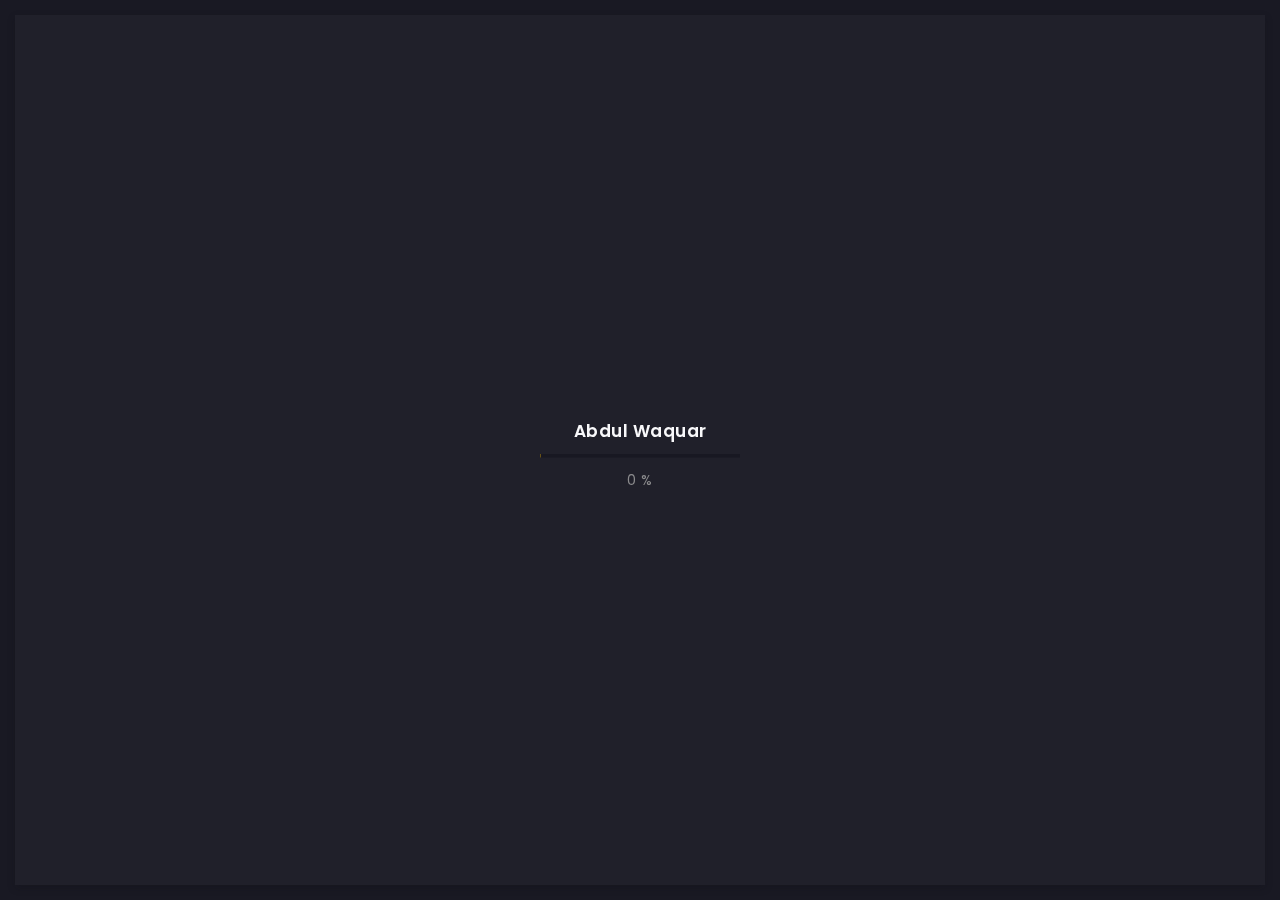
==== index.html @ 97e565cb "ds" ====
<!doctype html>
<html lang="zxx">

<head>
  <!-- Required meta tags -->
  <meta charset="utf-8">
  <meta name="viewport" content="width=device-width, initial-scale=1, shrink-to-fit=no">
  <!-- color of address bar in mobile browser -->
  <meta name="theme-color" content="#2B2B35">
  <!-- favicon  -->
  <link rel="shortcut icon" href="img/thumbnail-1.png" type="image/x-icon">
  <!-- bootstrap css -->
  <link rel="stylesheet" href="css/plugins/bootstrap.min.css">
  <!-- font awesome css -->
  <link rel="stylesheet" href="css/plugins/font-awesome.min.css">
  <!-- swiper css -->
  <link rel="stylesheet" href="css/plugins/swiper.min.css">
  <!-- fancybox css -->
  <link rel="stylesheet" href="css/plugins/fancybox.min.css">
  <!-- main css -->
  <link rel="stylesheet" href="css/style.css">

  <title>Abdul Waquar | Resume</title>
</head>

<body>

  <!-- app -->
  <div class="art-app">

    <!-- mobile top bar -->
    <div class="art-mobile-top-bar"></div>

    <!-- app wrapper -->
    <div class="art-app-wrapper">

      <!-- app container end -->
      <div class="art-app-container">

        <!-- info bar -->
        <div class="art-info-bar">

          <!-- menu bar frame -->
          <div class="art-info-bar-frame">

            <!-- info bar header -->
            <div class="art-info-bar-header">
              <!-- info bar button -->
              <a class="art-info-bar-btn" href="#.">
                <!-- icon -->
                <i class="fas fa-ellipsis-v"></i>
              </a>
              <!-- info bar button end -->
            </div>
            <!-- info bar header end -->

            <!-- info bar header -->
            <div class="art-header">
              <!-- avatar -->
              <div class="art-avatar">
                <a data-fancybox="avatar" href="img/face-1.jpg" class="art-avatar-curtain">
                  <img src="img/face-1.jpg" alt="avatar">
                  <i class="fas fa-expand"></i>
                </a>
                <!-- available -->
                <!-- <div class="art-lamp-light"> -->
                  <!-- add class 'art-not-available' if not available-->
                  <!-- <div class="art-available-lamp"></div> -->
                <!-- </div> -->
              </div>
              <!-- avatar end -->
              <!-- name -->
              <h5 class="art-name mb-10"><a href="./index.html">Abdul Waquar</a></h5>
              <!-- post -->
              <div class="art-sm-text">
                Full Stack Developer
                <br>
                Angular, Node.js, HTML, CSS
              </div>
            </div>
            <!-- info bar header end -->

            <!-- scroll frame -->
            <div id="scrollbar2" class="art-scroll-frame">

              <!-- info bar about -->
              <div class="art-table p-15-15">
                <!-- about text -->
                <ul>
                  <!-- country -->
                  <li>
                    <h6>Residence:</h6><span>India</span>
                  </li>
                  <!-- city -->
                  <li>
                    <h6>City:</h6><span>Siliguri</span>
                  </li>
                  <!-- age -->
                  <li>
                    <h6>Age:</h6><span>27</span>
                  </li>
                </ul>
              </div>
              <!-- info bar about end -->

              <!-- divider -->
              <div class="art-ls-divider"></div>

              <!-- language skills -->
              <div class="art-lang-skills p-30-15">

                <!-- skill -->
                <div class="art-lang-skills-item">
                  <div id="circleprog1" class="art-cirkle-progress"></div>
                  <!-- title -->
                  <h6>English</h6>
                </div>
                <!-- skill end -->

                <!-- skill -->
                <div class="art-lang-skills-item">
                  <div id="circleprog2" class="art-cirkle-progress"></div>
                  <!-- title -->
                  <h6>Hindi</h6>
                </div>
                <!-- skill end -->

                <!-- skill -->
                <div class="art-lang-skills-item">
                  <div id="circleprog3" class="art-cirkle-progress"></div>
                  <!-- title -->
                  <h6>Bengali</h6>
                </div>
                <!-- skill end -->

              </div>
              <!-- language skills end -->

              <!-- divider -->
              <div class="art-ls-divider"></div>

              <!-- hard skills -->
              <div class="art-hard-skills p-30-15">

                <div class="art-hard-skills-item">
                  <div class="art-skill-heading">
                    <h6>HTML & CSS</h6>
                  </div>
                  <div class="art-line-progress">
                    <div id="lineprog1" data-percent="100"></div>
                  </div>
                </div>

                <div class="art-hard-skills-item">
                  <div class="art-skill-heading">
                    <h6>Angular 2+</h6>
                  </div>
                  <div class="art-line-progress">
                    <div id="lineprog2" data-percent="85"></div>
                  </div>
                </div>

                <div class="art-hard-skills-item">
                  <div class="art-skill-heading">
                    <h6>Node.js (MongoDB, MySQL)</h6>
                  </div>
                  <div class="art-line-progress">
                    <div id="lineprog3" data-percent="80"></div>
                  </div>
                </div>

                <div class="art-hard-skills-item">
                  <div class="art-skill-heading">
                    <h6>Javascript & Typescript</h6>
                  </div>
                  <div class="art-line-progress">
                    <div id="lineprog4" data-percent="95"></div>
                  </div>
                </div>

                <!-- <div class="art-hard-skills-item">
                  <div class="art-skill-heading">
                    <h6>Javascript & Typescript</h6>
                  </div>
                  <div class="art-line-progress">
                    <div id="lineprog5" data-percent="95"></div>
                  </div>
                </div>
                
                <div class="art-hard-skills-item">
                  <div class="art-skill-heading">
                    <h6>MySQL</h6>
                  </div>
                  <div class="art-line-progress">
                    <div id="lineprog6" data-percent="80"></div>
                  </div>
                </div> -->

              </div>
              <!-- language skills end -->

              <!-- divider -->
              <div class="art-ls-divider"></div>

              <!-- knowledge list -->
              <ul class="art-knowledge-list p-15-0">
                <li>Bootstrap, Materialize, PrimeFace, AntDesign</li>
                <li>GIT, Bitbucket, Filezilla, cPanel</li>
                <li>Clickup, Trello</li>
                <li>PhotoShop, Figma</li>
              </ul>
              <!-- knowledge list end -->

              <!-- divider -->
              <div class="art-ls-divider"></div>

              <!-- links frame -->
              <div class="art-links-frame p-15-15">

                <!-- download cv button -->
                <a href="files/aw_resume.pdf" class="art-link" download>Download Resume <i class="fas fa-download"></i></a>

              </div>
              <!-- links frame end -->

            </div>
            <!-- scroll frame end -->

            <!-- sidebar social -->
            <div class="art-ls-social">
              <a href="https://www.linkedin.com/in/notthewaquar/" target="_blank"><i class="fab fa-linkedin-in"></i></a>
              <a href="mailto:waquar.code@gmail.com" target="_blank"><i class="far fa-envelope"></i></a>
              <a href="https://stackoverflow.com/users/12001999/notthewaquar" target="_blank"><i class="fab fa-stack-overflow"></i></a>
              <a href="https://www.instagram.com/notthewaquar/" target="_blank"><i class="fab fa-instagram"></i></a>
              <a href="https://github.com/notthewaquar" target="_blank"><i class="fab fa-github"></i></a>
            </div>
            <!-- sidebar social end -->

          </div>
          <!-- menu bar frame end -->

        </div>
        <!-- info bar end -->

        <!-- content -->
        <div class="art-content" style="padding-right: 0;">

          <!-- curtain -->
          <div class="art-curtain"></div>

          <!-- top background -->
          <div class="art-top-bg" style="background-image: url(img/bg.jpg)">
            <!-- overlay -->
            <div class="art-top-bg-overlay"></div>
            <!-- overlay end -->
          </div>
          <!-- top background end -->

          <!-- swup container -->
          <div class="transition-fade" id="swup">

            <!-- scroll frame -->
            <div id="scrollbar" class="art-scroll-frame">

              <!-- container -->
              <div class="container-fluid">

                <!-- row -->
                <div class="row p-60-0 p-lg-30-0 p-md-15-0">
                  <!-- col -->
                  <div class="col-lg-12">

                    <!-- banner -->
                    <div class="art-a art-banner" style="background-image: url(img/bg.jpg)">
                      <!-- banner back -->
                      <div class="art-banner-back"></div>
                      <!-- banner dec -->
                      <div class="art-banner-dec"></div>
                      <!-- banner overlay -->
                      <div class="art-banner-overlay">
                        <!-- main title -->
                        <div class="art-banner-title">
                          <!-- title -->
                          <h1 class="mb-15">Discover my Amazing <br>Work Space!</h1>
                          <!-- suptitle -->
                          <div class="art-lg-text art-code mb-25">&lt;<i>code</i>&gt; I build <span class="txt-rotate" data-period="2000"
                              data-rotate='[ "Angular web apps.", "Node.js backend."]'></span>&lt;/<i>code</i>&gt;</div>
                          <div class="art-buttons-frame">
                            <a href="files/aw_resume.pdf" class="art-btn art-btn-md" download=""><span>Download Resume</span></a>
                          </div>
                        </div>
                        <!-- main title end -->
                        <!-- photo -->
                        <img style="width: 25%; position: absolute;top: 10px;" src="img/face-2.png" class="art-banner-photo" alt="Your Name">

                      </div>
                      <!-- banner overlay end -->
                    </div>
                    <!-- banner end -->

                  </div>
                  <!-- col end -->
                </div>
                <!-- row end -->

              </div>
              <!-- container end -->

              <!-- container -->
              <div class="container-fluid">

                <!-- row -->
                <div class="row p-30-0">

                  <!-- col -->
                  <div class="col-md-3 col-6">

                    <!-- couner frame -->
                    <div class="art-counter-frame">
                      <!-- counter -->
                      <div class="art-counter-box">
                        <!-- counter number -->
                        <span class="art-counter">3</span><span class="art-counter-plus">+</span>
                      </div>
                      <!-- counter end -->
                      <!-- title -->
                      <h6>Years Experience</h6>
                    </div>
                    <!-- couner frame end -->

                  </div>
                  <!-- col end -->

                  <!-- col -->
                  <div class="col-md-3 col-6">

                    <!-- couner frame -->
                    <div class="art-counter-frame">
                      <!-- counter -->
                      <div class="art-counter-box">
                        <!-- counter number -->
                        <span class="art-counter">8</span>
                      </div>
                      <!-- counter end -->
                      <!-- title -->
                      <h6>Completed Projects</h6>
                    </div>
                    <!-- couner frame end -->

                  </div>
                  <!-- col end -->

                  <!-- col -->
                  <div class="col-md-3 col-6">

                    <!-- couner frame -->
                    <div class="art-counter-frame">
                      <!-- counter -->
                      <div class="art-counter-box">
                        <!-- counter number -->
                        <span class="art-counter">100</span><span class="art-counter-plus">%</span>
                      </div>
                      <!-- counter end -->
                      <!-- title -->
                      <h6>&nbsp;&nbsp;&nbsp;Happy Clients</h6>
                    </div>
                    <!-- couner frame end -->

                  </div>
                  <!-- col end -->

                  <!-- col -->
                  <div class="col-md-3 col-6">

                    <!-- couner frame -->
                    <div class="art-counter-frame">
                      <!-- counter -->
                      <div class="art-counter-box">
                        <!-- counter number -->
                        <span class="art-counter">5</span><span class="art-counter-plus">+</span>
                      </div>
                      <!-- counter end -->
                      <!-- title -->
                      <h6>Certificate</h6>
                    </div>
                    <!-- couner frame end -->

                  </div>
                  <!-- col end -->

                </div>
                <!-- row end -->

              </div>
              <!-- container end -->

              <!-- container -->
              <div class="container-fluid">

                <!-- row -->
                <div class="row" id="explore">

                  <div class="col-lg-12">
                    <div class="art-section-title">
                      <div class="art-title-frame">
                        <h4>Professional Expertise</h4>
                      </div>
                    </div>
                  </div>

                  <!-- col -->
                  <div class="col-lg-4 col-md-6">

                    <!-- service -->
                    <div class="art-a art-service-icon-box">
                      <!-- service content -->
                      <div class="art-service-ib-content">
                        <!-- title -->
                        <h5 class="mb-15">HTML, CSS</h5>
                        <!-- text -->
                        <div class="mb-15">
                          • Proficient in building Web User Interface (UI) using HTML, CSS, and Javascript that follows W3C Web Standards and are browser compatible.
                          <br>
                          • Create AMP pages, Email Template, Increase Google PageSpeed Insights score, fix HTML Ratio of web pages.
                        </div>
                        <!-- button -->
                        <!-- <div class="art-buttons-frame"><a href="./contact.html" class="art-link art-color-link art-w-chevron">Order now</a></div> -->
                      </div>
                      <!-- service content end -->
                    </div>
                    <!-- service end -->

                  </div>
                  <!-- col end -->

                  <!-- col -->
                  <div class="col-lg-4 col-md-6">

                    <!-- service -->
                    <div class="art-a art-service-icon-box">
                      <!-- service content -->
                      <div class="art-service-ib-content">
                        <!-- title -->
                        <h5 class="mb-15">Angular</h5>
                        <!-- text -->
                        <div class="mb-15">
                          • Proficient in basic Angular concept like forms, routing, services, interpreter, observables.
                          <br>
                          • Worked with Angular Material Design, PrimeNG, NG Ant Design, Material Design Bootstrap, 
                        </div>
                        <!-- button -->
                        <!-- <div class="art-buttons-frame"><a href="./contact.html" class="art-link art-color-link art-w-chevron">Order now</a></div> -->
                      </div>
                      <!-- service content end -->
                    </div>
                    <!-- service end -->

                  </div>
                  <!-- col end -->

                  <!-- col -->
                  <div class="col-lg-4 col-md-6">

                    <!-- service -->
                    <div class="art-a art-service-icon-box">
                      <!-- service content -->
                      <div class="art-service-ib-content">
                        <!-- title -->
                        <h5 class="mb-15">Node.js</h5>
                        <!-- text -->
                        <div class="mb-15">
                          • Worked with most popular NPM packages.
                          <br>
                          • Basic CRUD opertation
                          <br>
                          • Integrating web hooks like slack, sentry
                        </div>
                        <!-- button -->
                        <!-- <div class="art-buttons-frame"><a href="./contact.html" class="art-link art-color-link art-w-chevron">Order now</a></div> -->
                      </div>
                      <!-- service content end -->
                    </div>
                    <!-- service end -->

                  </div>
                  <!-- col end -->

                  <!-- col -->
                  <div class="col-lg-4 col-md-6">

                    <!-- service -->
                    <div class="art-a art-service-icon-box">
                      <!-- service content -->
                      <div class="art-service-ib-content">
                        <!-- title -->
                        <h5 class="mb-15">Javascript</h5>
                        <!-- text -->
                        <div class="mb-15">
                          • Integrating frontend web apps with node.js, laravel, firebase backend
                          <br>
                          • Worked with popular js packages that involved charts, data table, animation
                        </div>
                        <!-- button -->
                        <!-- <div class="art-buttons-frame"><a href="./contact.html" class="art-link art-color-link art-w-chevron">Order now</a></div> -->
                      </div>
                      <!-- service content end -->
                    </div>
                    <!-- service end -->

                  </div>
                  <!-- col end -->

                  <!-- col -->
                  <div class="col-lg-4 col-md-6">

                    <!-- service -->
                    <div class="art-a art-service-icon-box">
                      <!-- service content -->
                      <div class="art-service-ib-content">
                        <!-- title -->
                        <h5 class="mb-15">PhotoShop & Figma</h5>
                        <!-- text -->
                        <div class="mb-15">
                          Design banner, logos, mockup design for website
                          <br>
                          Export assets for web and mobile app
                        </div>
                        <!-- button -->
                        <!-- <div class="art-buttons-frame"><a href="./contact.html" class="art-link art-color-link art-w-chevron">Order now</a></div> -->
                      </div>
                      <!-- service content end -->
                    </div>
                    <!-- service end -->

                  </div>
                  <!-- col end -->

                </div>
                <!-- row end -->

              </div>
              <!-- container end -->

              <!-- container -->
              <div class="container-fluid" style="display: none;">

                <!-- row -->
                <div class="row p-0-0">

                  <!-- col -->
                  <div class="col-lg-12">

                    <!-- section title -->
                    <div class="art-section-title">
                      <!-- title frame -->
                      <div class="art-title-frame">
                        <!-- title -->
                        <h4>Price Plans</h4>
                      </div>
                      <!-- title frame end -->
                    </div>
                    <!-- section title end -->

                  </div>
                  <!-- col end -->

                  <!-- col -->
                  <div class="col-lg-4">

                    <!-- price -->
                    <div class="art-a art-price">
                      <!-- price body -->
                      <div class="art-price-body">
                        <h5 class="mb-30">Starter Price</h5>
                        <!-- price cost -->
                        <div class="art-price-cost">
                          <div class="art-number">FREE<sup>*</sup></div>
                        </div>
                        <!-- price cost end -->
                        <!-- price list -->
                        <ul class="art-price-list">
                          <!-- list item -->
                          <li>Ui Design</li>
                          <!-- list item -->
                          <li>Web Development</li>
                          <!-- list item -->
                          <li class="art-empty-item">Logo design</li>
                          <!-- list item -->
                          <li class="art-empty-item">SEO optimization</li>
                          <!-- list item -->
                          <li class="art-empty-item">Wordpress integration</li>
                        </ul>
                        <!-- price list end -->
                        <!-- button -->
                        <a href="./contact.html" class="art-link art-color-link art-w-chevron">Order now</a>
                        <div class="art-asterisk"><sup>*</sup>Free only when ordering paid services</div>
                      </div>
                      <!-- price body end -->
                    </div>
                    <!-- price end -->

                  </div>
                  <!-- grid -->

                  <!-- col -->
                  <div class="col-lg-4">

                    <!-- price -->
                    <div class="art-a art-price art-popular-price">
                      <!-- price body -->
                      <div class="art-price-body">
                        <h5 class="mb-30">Hourly payment</h5>
                        <!-- price cost -->
                        <div class="art-price-cost">
                          <div class="art-number"><span>$</span>29<span>h</span></div>
                        </div>
                        <!-- price cost end -->
                        <!-- price list -->
                        <ul class="art-price-list">
                          <!-- list item -->
                          <li>Ui Design</li>
                          <!-- list item -->
                          <li>Web Development</li>
                          <!-- list item -->
                          <li>Logo design</li>
                          <!-- list item -->
                          <li class="art-empty-item">SEO optimization</li>
                          <!-- list item -->
                          <li class="art-empty-item">Wordpress integration</li>
                        </ul>
                        <!-- price list end -->
                        <!-- button -->
                        <a href="./contact.html" class="art-link art-color-link art-w-chevron">Order now</a>
                      </div>
                      <!-- price body end -->
                    </div>
                    <!-- price end -->

                  </div>
                  <!-- col end -->

                  <!-- col -->
                  <div class="col-lg-4">

                    <!-- price -->
                    <div class="art-a art-price">
                      <!-- price body -->
                      <div class="art-price-body">
                        <h5 class="mb-30"> Full time</h5>
                        <!-- price cost -->
                        <div class="art-price-cost">
                          <div class="art-number"><span>$</span>2999<span>m</span></div>
                        </div>
                        <!-- price cost end -->
                        <!-- price list -->
                        <ul class="art-price-list">
                          <!-- list item -->
                          <li>Ui Design</li>
                          <!-- list item -->
                          <li>Web Development</li>
                          <!-- list item -->
                          <li>Logo design</li>
                          <!-- list item -->
                          <li>SEO optimization</li>
                          <!-- list item -->
                          <li>Wordpress integration</li>
                        </ul>
                        <!-- price list end -->
                        <!-- button -->
                        <a href="./contact.html" class="art-link art-color-link art-w-chevron">Order now</a>
                      </div>
                      <!-- price body end -->
                    </div>
                    <!-- price end -->

                  </div>
                  <!-- col end -->

                </div>
                <!-- row end -->

              </div>
              <!-- container end -->

              <!-- container -->
              <div class="container-fluid" style="display: none;">

                <!-- row -->
                <div class="row">

                  <!-- col -->
                  <div class="col-lg-12">

                    <!-- section title -->
                    <div class="art-section-title">
                      <!-- title frame -->
                      <div class="art-title-frame">
                        <!-- title -->
                        <h4>Recommendations</h4>
                      </div>
                      <!-- title frame end -->
                    </div>
                    <!-- section title end -->

                  </div>
                  <!-- col end -->

                  <!-- col -->
                  <div class="col-lg-12">

                    <!-- slider container -->
                    <div class="swiper-container art-testimonial-slider" style="overflow: visible">
                      <!-- slider wrapper -->
                      <div class="swiper-wrapper">
                        <!-- slide -->
                        <div class="swiper-slide">

                          <!-- testimonial -->
                          <div class="art-a art-testimonial">
                            <!-- testimonial body -->
                            <div class="testimonial-body">
                              <!-- photo -->
                              <img class="art-testimonial-face" src="img/testimonials/face-1.jpg" alt="face">
                              <!-- name -->
                              <h5>Paul Trueman</h5>
                              <div class="art-el-suptitle mb-15">Template author</div>
                              <!-- text -->
                              <div class="mb-15">Working with Artur has been a pleasure. Better yet - I alerted them of a minor issue before going to sleep. The issue was fixed the next morning. I couldn't ask for better support. Thank you Artur!
                                This is easily a 5 star freelancer.</div>
                            </div>
                            <!-- testimonial body end -->
                            <!-- testimonial footer -->
                            <div class="art-testimonial-footer">
                              <div class="art-left-side">
                                <!-- star rate -->
                                <ul class="art-star-rate">
                                  <li><i class="fas fa-star"></i></li>
                                  <li><i class="fas fa-star"></i></li>
                                  <li><i class="fas fa-star"></i></li>
                                  <li><i class="fas fa-star"></i></li>
                                  <li><i class="fas fa-star"></i></li>
                                </ul>
                                <!-- star rate end -->
                              </div>
                              <div class="art-right-side">

                              </div>
                            </div>
                            <!-- testimonial footer end -->
                          </div>
                          <!-- testimonial end -->

                        </div>
                        <!-- slide end -->

                        <!-- slide -->
                        <div class="swiper-slide">

                          <!-- testimonial -->
                          <div class="art-a art-testimonial">
                            <!-- testimonial body -->
                            <div class="testimonial-body">
                              <!-- photo -->
                              <img class="art-testimonial-face" src="img/testimonials/face-2.jpg" alt="face">
                              <!-- name -->
                              <h5>Paul Trueman</h5>
                              <div class="art-el-suptitle mb-15">Template author</div>
                              <!-- text -->
                              <div class="mb-15">Working with Artur has been a pleasure. Better yet - I alerted them of a minor issue before going to sleep. The issue was fixed the next morning. I couldn't ask for better support. Thank you Artur!
                                This is easily a 5 star freelancer.</div>
                            </div>
                            <!-- testimonial body end -->
                            <!-- testimonial footer -->
                            <div class="art-testimonial-footer">
                              <div class="art-left-side">
                                <!-- star rate -->
                                <ul class="art-star-rate">
                                  <li><i class="fas fa-star"></i></li>
                                  <li><i class="fas fa-star"></i></li>
                                  <li><i class="fas fa-star"></i></li>
                                  <li><i class="fas fa-star"></i></li>
                                  <li class="art-empty-item"><i class="fas fa-star"></i></li>
                                </ul>
                                <!-- star rate end -->
                              </div>
                              <div class="art-right-side">

                              </div>
                            </div>
                            <!-- testimonial footer end -->
                          </div>
                          <!-- testimonial end -->

                        </div>
                        <!-- slide end -->

                        <!-- slide -->
                        <div class="swiper-slide">

                          <!-- testimonial -->
                          <div class="art-a art-testimonial">
                            <!-- testimonial body -->
                            <div class="testimonial-body">
                              <!-- photo -->
                              <img class="art-testimonial-face" src="img/testimonials/face-3.jpg" alt="face">
                              <!-- name -->
                              <h5>Paul Trueman</h5>
                              <div class="art-el-suptitle mb-15">Template author</div>
                              <!-- text -->
                              <div class="mb-15">Working with Artur has been a pleasure. Better yet - I alerted them of a minor issue before going to sleep. The issue was fixed the next morning. I couldn't ask for better support. Thank you Artur!
                                This is easily a 5 star freelancer.</div>
                            </div>
                            <!-- testimonial body end -->
                            <!-- testimonial footer -->
                            <div class="art-testimonial-footer">
                              <div class="art-left-side">
                                <!-- star rate -->
                                <ul class="art-star-rate">
                                  <li><i class="fas fa-star"></i></li>
                                  <li><i class="fas fa-star"></i></li>
                                  <li><i class="fas fa-star"></i></li>
                                  <li><i class="fas fa-star"></i></li>
                                  <li><i class="fas fa-star"></i></li>
                                </ul>
                                <!-- star rate end -->
                              </div>
                              <div class="art-right-side">

                              </div>
                            </div>
                            <!-- testimonial footer end -->
                          </div>
                          <!-- testimonial end -->

                        </div>
                        <!-- slide end -->

                        <!-- slide -->
                        <div class="swiper-slide">

                          <!-- testimonial -->
                          <div class="art-a art-testimonial">
                            <!-- testimonial body -->
                            <div class="testimonial-body">
                              <!-- photo -->
                              <img class="art-testimonial-face" src="img/testimonials/face-4.jpg" alt="face">
                              <!-- name -->
                              <h5>Paul Trueman</h5>
                              <div class="art-el-suptitle mb-15">Template author</div>
                              <!-- text -->
                              <div class="mb-15">Working with Artur has been a pleasure. Better yet - I alerted them of a minor issue before going to sleep. The issue was fixed the next morning. I couldn't ask for better support. Thank you Artur!
                                This is easily a 5 star freelancer.</div>
                            </div>
                            <!-- testimonial body end -->
                            <!-- testimonial footer -->
                            <div class="art-testimonial-footer">
                              <div class="art-left-side">
                                <!-- star rate -->
                                <ul class="art-star-rate">
                                  <li><i class="fas fa-star"></i></li>
                                  <li><i class="fas fa-star"></i></li>
                                  <li><i class="fas fa-star"></i></li>
                                  <li><i class="fas fa-star"></i></li>
                                  <li><i class="fas fa-star"></i></li>
                                </ul>
                                <!-- star rate end -->
                              </div>
                              <div class="art-right-side">

                              </div>
                            </div>
                            <!-- testimonial footer end -->
                          </div>
                          <!-- testimonial end -->

                        </div>
                        <!-- slide end -->

                      </div>
                      <!-- slider wrapper end -->
                    </div>
                    <!-- slider container end -->

                  </div>
                  <!-- col end -->

                  <!-- col -->
                  <div class="col-lg-12">

                    <!-- slider navigation -->
                    <div class="art-slider-navigation">

                      <!-- left side -->
                      <div class="art-sn-left">

                        <!-- slider pagination -->
                        <div class="swiper-pagination"></div>

                      </div>
                      <!-- left side end -->

                      <!-- right side -->
                      <div class="art-sn-right">

                        <!-- slider navigation -->
                        <div class="art-slider-nav-frame">
                          <!-- prev -->
                          <div class="art-slider-nav art-testi-swiper-prev"><i class="fas fa-chevron-left"></i></div>
                          <!-- next -->
                          <div class="art-slider-nav art-testi-swiper-next"><i class="fas fa-chevron-right"></i></div>
                        </div>
                        <!-- slider navigation -->

                      </div>
                      <!-- right side end -->

                    </div>
                    <!-- slider navigation end -->

                  </div>
                  <!-- col end -->

                </div>
                <!-- row end -->

              </div>
              <!-- container end -->
              
              <!-- test container -->
              <div class="container-fluid" style="display: none;">
                <div class="row">
                  <div class="swiper my-tech">
                    <div class="swiper-wrapper">
                      <div class="swiper-slide"><img class="art-brand" src="img/brands/1.svg" alt="brand"></div>
                      <div class="swiper-slide"><img class="art-brand" src="img/brands/2.svg" alt="brand"></div>
                      <div class="swiper-slide"><img class="art-brand" src="img/brands/3.svg" alt="brand"></div>
                      <div class="swiper-slide"><img class="art-brand" src="img/brands/4.svg" alt="brand"></div>
                      <div class="swiper-slide"><img class="art-brand" src="img/brands/5.svg" alt="brand"></div>
                      <div class="swiper-slide"><img class="art-brand" src="img/brands/6.svg" alt="brand"></div>
                      <div class="swiper-slide"><img class="art-brand" src="img/brands/7.svg" alt="brand"></div>
                      <div class="swiper-slide"><img class="art-brand" src="img/brands/8.svg" alt="brand"></div>
                    </div>
                    <div class="swiper-pagination-1"></div>
                  </div>
                </div>
              </div>
              <!-- test container end -->
              
              <!-- container -->
              <div class="container-fluid" style="display: none;">

                <!-- row -->
                <div class="row">

                  <!-- col -->
                  <div class="col-6 col-lg-3">
                    <!-- brand -->
                    <!-- <img class="art-brand" src="img/brands/1.png" alt="brand"> -->
                  </div>
                  <!-- col end -->

                  <!-- col -->
                  <div class="col-6 col-lg-3">
                    <!-- brand -->
                    <!-- <img class="art-brand" src="img/brands/2.png" alt="brand"> -->
                  </div>
                  <!-- col end -->

                  <!-- col -->
                  <div class="col-6 col-lg-3">
                    <!-- brand -->
                    <!-- <img class="art-brand" src="img/brands/3.png" alt="brand"> -->
                  </div>
                  <!-- col end -->

                  <!-- col -->
                  <div class="col-6 col-lg-3">
                    <!-- brand -->
                    <!-- <img class="art-brand" src="img/brands/1.png" alt="brand"> -->
                  </div>
                  <!-- col end -->

                </div>
                <!-- row end -->

              </div>
              <!-- container end -->

              <!-- container -->
              <div class="container-fluid">

                <!-- footer -->
                <footer>
                  <!-- copyright -->
                  <div>© 2022 Abdul Waquar</div>
                  <!-- author ( Please! Do not delete it. You are awesome! :) -->
                  <div>
                    Contact:&#160; 
                    <a href="mailto:waquar.code@gmail.com" target="_blank">waquar.code@gmail.com</a>
                  </div>
                </footer>
                <!-- footer end -->

              </div>
              <!-- container end -->

            </div>
            <!-- scroll frame end -->

          </div>
          <!-- swup container end -->

        </div>
        <!-- content end -->

        <!-- menu bar -->
        <div class="art-menu-bar" style="display: none;">

          <!-- menu bar frame -->
          <div class="art-menu-bar-frame">

            <!-- menu bar header -->
            <div class="art-menu-bar-header">
              <!-- menu bar button -->
              <a class="art-menu-bar-btn" href="#.">
                <!-- icon -->
                <span></span>
              </a>
              <!-- menu bar button end -->
            </div>
            <!-- menu bar header end -->

            <!-- current page title -->
            <div class="art-current-page"></div>
            <!-- current page title end -->

            <!-- scroll frame -->
            <div class="art-scroll-frame">

              <!-- menu -->
              <nav id="swupMenu">
                <!-- menu list -->
                <ul class="main-menu">
                  <!-- menu item -->
                  <li class="menu-item current-menu-item"><a href="./index.html">Home</a></li>
                  <!-- menu item -->
                  <li class="menu-item menu-item-has-children">
                    <a href="#.">Portfolio</a>
                    <!-- sub menu -->
                    <ul class="sub-menu">
                      <!-- lvl 2 nav link -->
                      <li class="menu-item"><a href="./portfolio-2-col.html">2 column</a></li>
                      <!-- lvl 2 nav link -->
                      <li class="menu-item"><a href="./portfolio-3-col.html">3 column</a></li>
                      <!-- lvl 2 nav link -->
                      <li class="menu-item"><a href="./portfolio-2-col-masonry.html">2 column masonry</a></li>
                      <!-- lvl 2 nav link -->
                      <li class="menu-item"><a href="./portfolio-3-col-masonry.html">3 column masonry</a></li>
                      <!-- lvl 2 nav link -->
                      <li class="menu-item"><a href="./portfolio-single.html">Single project</a></li>
                      <!-- lvl 2 nav link -->
                      <li class="menu-item"><a href="./portfolio-single-2.html">Single project 2</a></li>
                    </ul>
                    <!-- sub menu end -->
                  </li>
                  <!-- menu item -->
                  <li class="menu-item"><a href="./history.html">History</a></li>
                  <!-- menu item -->
                  <li class="menu-item"><a href="./contact.html">Contact</a></li>
                  <!-- menu item -->
                  <li class="menu-item menu-item-has-children">
                    <a href="#.">Blog</a>
                    <!-- sub menu -->
                    <ul class="sub-menu">
                      <!-- lvl 2 nav link -->
                      <li class="menu-item"><a href="./blog-2-col.html">2 column</a></li>
                      <!-- lvl 2 nav link -->
                      <li class="menu-item"><a href="./blog-3-col.html">3 column</a></li>
                      <!-- lvl 2 nav link -->
                      <li class="menu-item"><a href="./blog-post.html">Publication</a></li>
                    </ul>
                    <!-- sub menu end -->
                  </li>
                  <!-- menu item -->
                  <li class="menu-item"><a href="onepage.html" target="_blank">Onepage</a></li>
                </ul>
                <!-- menu list end -->
              </nav>
              <!-- menu end -->

              <!-- language change -->
              <ul class="art-language-change">
                <!-- language item -->
                <li><a href="#.">FR</a></li>
                <!-- language item -->
                <li class="art-active-lang"><a href="#.">EN</a></li>
              </ul>
              <!-- language change end -->

            </div>
            <!-- scroll frame end -->

          </div>
          <!-- menu bar frame -->

        </div>
        <!-- menu bar end -->

      </div>
      <!-- app container end -->

    </div>
    <!-- app wrapper end -->

    <!-- preloader -->
    <div class="art-preloader">
      <!-- preloader content -->
      <div class="art-preloader-content">
        <!-- title -->
        <h4>Abdul Waquar</h4>
        <!-- progressbar -->
        <div id="preloader" class="art-preloader-load"></div>
      </div>
      <!-- preloader content end -->
    </div>
    <!-- preloader end -->

  </div>
  <!-- app end -->

  <!-- jquery js -->
  <script src="js/plugins/jquery.min.js"></script>
  <!-- anime js -->
  <script src="js/plugins/anime.min.js"></script>
  <!-- swiper js -->
  <script src="js/plugins/swiper.min.js"></script>
  <!-- progressbar js -->
  <script src="js/plugins/progressbar.min.js"></script>
  <!-- smooth scrollbar js -->
  <script src="js/plugins/smooth-scrollbar.min.js"></script>
  <!-- overscroll js -->
  <script src="js/plugins/overscroll.min.js"></script>
  <!-- typing js -->
  <script src="js/plugins/typing.min.js"></script>
  <!-- isotope js -->
  <script src="js/plugins/isotope.min.js"></script>
  <!-- fancybox js -->
  <script src="js/plugins/fancybox.min.js"></script>
  <!-- swup js -->
  <script src="js/plugins/swup.min.js"></script>

  <!-- main js -->
  <script src="js/main.js"></script>

</body>

</html>
---- css/style.css ----
/* -------------------------------------------

Name: 		Arter
Version:  1.0
Author:		Nazar Miller (millerDigitalDesign)
Portfolio:  https://themeforest.net/user/millerdigitaldesign/portfolio?ref=MillerDigitalDesign

p.s. I am available for Freelance hire (UI design, web development). mail: miller.themes@gmail.com

------------------------------------------- */
/*--------------------------------------------

1. common
      - fonts
      - text defaults
      - title defaults
      - text config
      - container
      - buttons frame
      - suptitle
      - divider
      - image defaults
      - link defaults
      - table
      - quote
      - list
2. link
3. buttons
4. space
5. app marcup
      - top background
      - preloader
      - scroll frame
      - app
      - mobile top bar
      - info bar
      - content
      - menu bar
      - marcup media queries
6. info bar
      - header
      - name
      - language skills
      - hard skills
      - knowledge
      - info bar links
      - social links
      - progresbar color
7. menu bar
      - main menu
      - language change
      - current page title
8. content
      - section title
      - card
      - banner
      - typing code
      - counters
      - services
      - price
      - testimonials
      - timeline
      - contact form
      - blog
      - pagination
      - brands
      - footer
9. portfolio
      - filter
      - portfolio items
      - touch device querie
      - single project
      - fancybox customization
10. media queries
11. burger button
12. transitions
      - in animation
      - out animation


--------------------------------------------*/
/*
$main-color: #FFC107
$main-color: #f44336;
$main-color: #4CAF50;
$main-color: #64B5F6;
*/
/* ------------------------------

common

------------------------------ */
/* ----- fonts ----- */
@import url("https://fonts.googleapis.com/css2?family=Poppins:ital,wght@0,100;0,200;0,300;0,400;0,500;0,600;0,700;0,800;0,900;1,100;1,200;1,300;1,400;1,500;1,600;1,700;1,800;1,900&display=swap");
@import url("https://fonts.googleapis.com/css2?family=Courier+Prime:ital,wght@0,400;0,700;1,400;1,700&display=swap");
/* ----- text defaults ----- */
body {
  color: #8c8c8e;
  font-size: 12px;
  font-family: "Poppins", sans-serif;
  font-weight: 300;
  letter-spacing: 0.5px;
  font-smooth: subpixel-antialiased;
}

/* ----- title defaults ----- */
h1,
h2,
h3,
h4,
h5,
h6 {
  font-weight: 700;
  color: #fafafc;
  margin-bottom: 0;
  font-family: "Poppins", sans-serif;
}

h1 {
  font-size: 52px;
  font-weight: 800;
}

h4 {
  font-size: 17px;
  font-weight: 600;
}

h5 {
  font-size: 14px;
  font-weight: 600;
}

h6 {
  font-size: 12px;
  font-weight: 400;
}

/* ----- text config ----- */
.art-sm-text {
  font-size: 11px;
}

.art-lg-text {
  font-size: 16px;
}

.art-white {
  color: #fafafc;
}

/* ----- container ----- */
.container-fluid {
  overflow: hidden;
  padding: 0 30px;
  position: relative;
}

/* ----- buttons frame ----- */
.art-buttons-frame a {
  margin-right: 15px;
}

/* ----- suptitle ----- */
.art-el-suptitle {
  margin-top: 5px;
  color: #646466;
  font-style: italic;
  font-size: 11px;
}

/* ----- divider ----- */
.art-ls-divider {
  background: #646466;
  width: 100%;
  height: 1px;
  opacity: 0.3;
}

/* ----- image defaults ----- */
.art-img-default {
  width: 100%;
  -webkit-box-shadow: 0 3px 8px 0 rgba(15, 15, 20, 0.2);
          box-shadow: 0 3px 8px 0 rgba(15, 15, 20, 0.2);
}

/* ----- link defaults ----- */
a {
  text-decoration: none;
  color: #8c8c8e;
}
a:hover {
  text-decoration: none;
  color: #fafafc;
}
a:focus {
  outline: inherit;
}

/* ----- table ----- */
.art-table {
  color: #8c8c8e;
}
.art-table ul {
  padding: 0;
  margin: 0;
}
.art-table ul li {
  list-style-type: none;
  display: -webkit-box;
  display: -ms-flexbox;
  display: flex;
  -webkit-box-pack: justify;
      -ms-flex-pack: justify;
          justify-content: space-between;
  margin-bottom: 5px;
}
.art-table ul li:last-child {
  margin-bottom: 0;
}

/* ----- quote ----- */
blockquote {
  margin-top: 30px;
  margin-bottom: 30px;
  background: #FFC107;
  color: #191923;
  padding: 30px;
  padding-left: 35px;
  font-weight: 400;
  font-style: italic;
  font-size: 14px;
  -webkit-box-shadow: 0 1px 4px 0 rgba(15, 15, 20, 0.1);
          box-shadow: 0 1px 4px 0 rgba(15, 15, 20, 0.1);
  position: relative;
}
blockquote:before {
  position: absolute;
  font-family: "Font Awesome 5 Free";
  font-weight: 900;
  content: "\f10d";
  font-size: 18px;
  opacity: .5;
  top: 5px;
  left: 9px;
  color: #fafafc;
}
blockquote:after {
  position: absolute;
  font-family: "Font Awesome 5 Free";
  font-weight: 900;
  content: "\f10d";
  font-size: 18px;
  opacity: .5;
  bottom: 5px;
  right: 9px;
  color: #fafafc;
  -webkit-transform: rotate(180deg);
          transform: rotate(180deg);
}

/* ----- list ----- */
.art-custom-list {
  padding-left: 25px;
}
.art-custom-list li {
  position: relative;
  list-style-type: none;
  color: #fafafc;
  margin-bottom: 5px;
}
.art-custom-list li:before {
  content: '';
  position: absolute;
  top: 4px;
  left: -25px;
  width: 10px;
  height: 10px;
  border-radius: 50%;
  border: solid 2px #FFC107;
  background: transparent;
  -webkit-box-shadow: 0 3px 8px 0 rgba(15, 15, 20, 0.2);
          box-shadow: 0 3px 8px 0 rgba(15, 15, 20, 0.2);
}

/* ------------------------------

link

------------------------------ */
.art-link {
  position: relative;
  text-transform: uppercase;
  font-size: 10px;
  display: inline-block;
  letter-spacing: 1.5px;
  font-weight: 600;
  margin-right: 15px;
  margin-bottom: 10px;
  color: #8c8c8e;
  -webkit-transition: 0.4s ease-in-out;
  transition: 0.4s ease-in-out;
}
.art-link:hover {
  color: #fafafc;
  text-shadow: 0 0 3px rgba(250, 250, 252, 0.4);
}
.art-link.art-white-link {
  color: #fafafc;
}
.art-link.art-white-link:hover {
  color: #fafafc;
  text-shadow: 0 0 3px rgba(250, 250, 252, 0.4);
  -webkit-transform: translateX(5px);
          transform: translateX(5px);
}
.art-link.art-color-link {
  color: #FFC107;
}
.art-link.art-color-link:hover {
  color: #FFC107;
  text-shadow: 0 0 3px rgba(250, 250, 252, 0.4);
  -webkit-transform: translateX(5px);
          transform: translateX(5px);
}
.art-link.art-w-chevron {
  padding-right: 10px;
}
.art-link.art-w-chevron:after {
  position: absolute;
  font-family: "Font Awesome 5 free";
  content: '\f054';
  font-weight: 900;
  display: inline-block;
  font-style: normal;
  font-variant: normal;
  text-rendering: auto;
  -webkit-font-smoothing: antialiased;
  font-size: 9px;
  top: 0.3px;
  -webkit-transform: translateX(5px);
          transform: translateX(5px);
  -webkit-transition: 0.4s ease-in-out;
  transition: 0.4s ease-in-out;
}
.art-link.art-w-chevron:hover {
  -webkit-transform: translateX(0);
          transform: translateX(0);
}
.art-link.art-w-chevron:hover:after {
  -webkit-transform: translateX(10px);
          transform: translateX(10px);
}
.art-link:last-child {
  margin-bottom: 0;
  margin-right: 0;
}
.art-link i {
  font-size: 9px;
  margin-left: 3px;
}
.art-link.art-left-link {
  padding-left: 10px;
  padding-right: 0;
}
.art-link.art-left-link.art-w-chevron:after {
  content: '\f053';
  left: 0;
  -webkit-transform: translateX(0);
          transform: translateX(0);
}
.art-link.art-left-link.art-w-chevron:hover:after {
  -webkit-transform: translateX(-5px);
          transform: translateX(-5px);
}

/* ------------------------------

button

------------------------------ */
.art-btn {
  text-transform: uppercase;
  -webkit-box-shadow: 0 1px 4px 0 rgba(15, 15, 20, 0.1);
          box-shadow: 0 1px 4px 0 rgba(15, 15, 20, 0.1);
  color: #20202a;
  background: #FFC107;
  letter-spacing: 1.5px;
  font-weight: 600;
  display: -webkit-inline-box;
  display: -ms-inline-flexbox;
  display: inline-flex;
  -webkit-box-pack: center;
      -ms-flex-pack: center;
          justify-content: center;
  -ms-flex-line-pack: center;
      align-content: center;
  border: none;
  -webkit-transition: 0.4s ease-in-out;
  transition: 0.4s ease-in-out;
}
.art-btn span {
  -ms-flex-item-align: center;
      align-self: center;
  -webkit-transition: 0.2s ease-in-out;
  transition: 0.2s ease-in-out;
}
.art-btn.art-btn-md {
  height: 45px;
  font-size: 11px;
  padding: 0 35px;
}
.art-btn.art-btn-sm {
  height: 40px;
  font-size: 11px;
  padding: 0 30px;
}
.art-btn:hover {
  -webkit-transform: translateY(-2px);
          transform: translateY(-2px);
  color: #1e1e28;
}

/* ------------------------------

space

------------------------------ */
.p-30-0 {
  padding-top: 30px;
  padding-bottom: 0;
}

.p-0-30 {
  padding-top: 0;
  padding-bottom: 30px;
}

.p-30-30 {
  padding-top: 30px;
  padding-bottom: 30px;
}

.p-30-15 {
  padding-top: 30px;
  padding-bottom: 15px;
}

.p-15-15 {
  padding-top: 15px;
  padding-bottom: 15px;
}

.p-15-0 {
  padding-top: 15px;
  padding-bottom: 0;
}

.p-60-0 {
  padding-top: 60px;
  padding-bottom: 0;
}

.p-230-0 {
  padding-top: 230px;
  padding-bottom: 0;
}

.mb-10 {
  margin-bottom: 10px;
}

.mb-15 {
  margin-bottom: 15px;
}

.mb-25 {
  margin-bottom: 25px;
}

.mb-30 {
  margin-bottom: 25px;
}

@media (max-width: 1400px) {
  .p-lg-30-0 {
    padding-top: 30px;
    padding-bottom: 0;
  }
}
@media (max-width: 920px) {
  .p-md-15-0 {
    padding-top: 15px;
    padding-bottom: 0;
  }
}
/* ------------------------------

app marcup

------------------------------ */
/* ----- top background ----- */
.art-top-bg {
  overflow: hidden;
  position: absolute;
  width: 100%;
  top: 0;
  background-position: center;
  height: 400px;
  background-size: cover;
}
.art-top-bg .art-top-bg-overlay {
  position: relative;
  height: 100%;
  width: 100%;
  background-image: -webkit-gradient(linear, left top, left bottom, from(rgba(30, 30, 40, 0.93)), color-stop(70%, rgba(30, 30, 40, 0.96)), color-stop(80%, rgba(30, 30, 40, 0.99)), to(#1e1e28));
  background-image: linear-gradient(180deg, rgba(30, 30, 40, 0.93) 0%, rgba(30, 30, 40, 0.96) 70%, rgba(30, 30, 40, 0.99) 80%, #1e1e28 100%);
}

/* ----- preloader ----- */
.art-preloader {
  margin: 15px;
  position: absolute;
  top: 0;
  left: 0;
  width: calc(100vw - 30px);
  height: calc(100vh - 30px);
  background: #20202a;
  z-index: 999999;
  display: -webkit-box;
  display: -ms-flexbox;
  display: flex;
  -webkit-box-align: center;
      -ms-flex-align: center;
          align-items: center;
  -webkit-box-pack: center;
      -ms-flex-pack: center;
          justify-content: center;
}
.art-preloader .art-preloader-content {
  margin-bottom: 15px;
  text-align: center;
}
.art-preloader .art-preloader-content .art-preloader-load {
  margin-top: 5px;
  width: 200px;
}
.art-preloader .art-preloader-content .art-preloader-load .progressbar-text {
  position: relative;
  font-size: 14px;
  font-weight: 400 !important;
  color: #8c8c8e !important;
  height: 300px;
  line-height: 350px;
}

.art-preloader-load path:first-child {
  stroke: #191923;
}
.art-preloader-load path:last-child {
  stroke: #FFC107;
}

/* ----- scroll frame ----- */
.art-scroll-frame {
  width: 100%;
  height: calc(100vh - 30px);
}

.scrollbar-track {
  visibility: hidden;
  opacity: 0;
  pointer-events: none;
}

/* ----- app ----- */
.art-app {
  padding: 15px;
  background: #191923;
  width: 100vw;
  height: 100%;
  position: relative;
  overflow: hidden;
  /* ----- mobile top bar ----- */
}
.art-app * {
  scrollbar-width: none;
}
.art-app ::-webkit-scrollbar {
  display: none;
}
.art-app .art-mobile-top-bar {
  position: fixed;
  z-index: 99;
  width: 100%;
  height: 70px;
  background: #20202a;
  -webkit-box-shadow: 0 3px 8px 0 rgba(15, 15, 20, 0.2);
          box-shadow: 0 3px 8px 0 rgba(15, 15, 20, 0.2);
  padding: 0 30px;
  display: none;
  -webkit-box-pack: justify;
      -ms-flex-pack: justify;
          justify-content: space-between;
  -webkit-box-align: center;
      -ms-flex-align: center;
          align-items: center;
}
.art-app .art-app-wrapper {
  max-width: 1440px;
  margin-left: auto;
  margin-right: auto;
  background: #1e1e28;
  background-size: cover;
  width: 100%;
  height: 100%;
  position: relative;
  overflow: hidden;
  -webkit-box-shadow: 0 3px 8px 0 rgba(15, 15, 20, 0.2);
          box-shadow: 0 3px 8px 0 rgba(15, 15, 20, 0.2);
}
.art-app .art-app-wrapper .art-app-container {
  position: relative;
  display: -webkit-box;
  display: -ms-flexbox;
  display: flex;
  -ms-flex-wrap: nowrap;
      flex-wrap: nowrap;
  /* ----- info bar ----- */
  /* ----- content ----- */
  /* ----- menu bar ----- */
}
.art-app .art-app-wrapper .art-app-container .art-info-bar {
  background: #20202a;
  width: 290px;
  min-width: 290px;
  height: calc(100vh - 30px);
  position: relative;
  z-index: 999;
  -webkit-box-shadow: 0 3px 8px 0 rgba(15, 15, 20, 0.2);
          box-shadow: 0 3px 8px 0 rgba(15, 15, 20, 0.2);
  -webkit-transition: 0.55s ease-in-out;
  transition: 0.55s ease-in-out;
}
.art-app .art-app-wrapper .art-app-container .art-info-bar .art-info-bar-frame {
  padding: 0 15px;
}
.art-app .art-app-wrapper .art-app-container .art-info-bar .art-info-bar-frame .art-info-bar-header {
  width: 100%;
  height: 70px;
  -webkit-box-pack: start;
      -ms-flex-pack: start;
          justify-content: flex-start;
  -webkit-box-align: center;
      -ms-flex-align: center;
          align-items: center;
  position: absolute;
  left: 0;
  top: 0;
  z-index: 999999999999;
  display: none;
}
.art-app .art-app-wrapper .art-app-container .art-info-bar .art-info-bar-frame .art-info-bar-header .art-info-bar-btn {
  margin-left: auto;
  pointer-events: all;
  font-size: 14px;
  padding: 30px;
}
.art-app .art-app-wrapper .art-app-container .art-info-bar .art-info-bar-frame .art-info-bar-header .art-info-bar-btn.art-disabled {
  opacity: 0;
  pointer-events: none;
}
.art-app .art-app-wrapper .art-app-container .art-info-bar .art-info-bar-frame .art-scroll-frame .scroll-content {
  padding: 240px 0 50px;
}
.art-app .art-app-wrapper .art-app-container .art-content {
  position: relative;
  overflow: hidden;
  width: 100vw;
  height: calc(100vh - 30px);
  padding-right: 80px;
  -webkit-transition: 0.55s ease-in-out;
  transition: 0.55s ease-in-out;
}
.art-app .art-app-wrapper .art-app-container .art-content .art-curtain {
  background: rgba(30, 30, 40, 0.88);
  position: absolute;
  z-index: 9;
  left: 0;
  width: 100%;
  height: 100%;
  pointer-events: none;
  opacity: 0;
  -webkit-transition: 0.55s ease-in-out;
  transition: 0.55s ease-in-out;
}
.art-app .art-app-wrapper .art-app-container .art-content.art-active {
  -webkit-transform: translateX(-150px);
          transform: translateX(-150px);
}
.art-app .art-app-wrapper .art-app-container .art-content.art-active .art-curtain {
  pointer-events: all;
  opacity: 0.7;
}
.art-app .art-app-wrapper .art-app-container .art-menu-bar {
  background: #20202a;
  width: 230px;
  height: calc(100vh - 30px);
  position: absolute;
  z-index: 99;
  right: -150px;
  top: 0;
  bottom: 0;
  -webkit-box-shadow: 0 3px 8px 0 rgba(15, 15, 20, 0.2);
          box-shadow: 0 3px 8px 0 rgba(15, 15, 20, 0.2);
  -webkit-transition: 0.55s ease-in-out;
  transition: 0.55s ease-in-out;
}
.art-app .art-app-wrapper .art-app-container .art-menu-bar .art-menu-bar-frame {
  position: relative;
}
.art-app .art-app-wrapper .art-app-container .art-menu-bar .art-menu-bar-frame .art-menu-bar-header {
  width: 100%;
  height: 70px;
  display: -webkit-box;
  display: -ms-flexbox;
  display: flex;
  -webkit-box-pack: start;
      -ms-flex-pack: start;
          justify-content: flex-start;
  -webkit-box-align: center;
      -ms-flex-align: center;
          align-items: center;
  position: absolute;
  top: 0;
  left: 0;
  z-index: 9;
  -webkit-box-shadow: 0 1px 4px 0 rgba(15, 15, 20, 0.1);
          box-shadow: 0 1px 4px 0 rgba(15, 15, 20, 0.1);
  background: linear-gradient(159deg, rgba(37, 37, 50, 0.98) 0%, rgba(35, 35, 45, 0.98) 100%);
}
.art-app .art-app-wrapper .art-app-container .art-menu-bar .art-menu-bar-frame .art-menu-bar-header .art-menu-bar-btn {
  pointer-events: all;
}
.art-app .art-app-wrapper .art-app-container .art-menu-bar .art-menu-bar-frame .art-menu-bar-header .art-menu-bar-btn.art-disabled {
  opacity: 0;
  pointer-events: none;
}
.art-app .art-app-wrapper .art-app-container .art-menu-bar.art-active {
  -webkit-transform: translateX(-150px);
          transform: translateX(-150px);
}

/* ------------------------------

app marcup (after 920px)

------------------------------ */
@media (max-width: 920px) {
  /* ----- container ----- */
  .container-fluid {
    padding-left: 15px;
    padding-right: 15px;
  }

  /* ----- preloader ----- */
  .art-preloader {
    margin: 0;
    width: 100vw;
    height: 100vh;
  }

  /* ----- scroll frame ----- */
  .art-scroll-frame {
    height: 100vh;
  }

  .art-app {
    padding: 0;
    /* ----- mobile top bar ----- */
  }
  .art-app .art-mobile-top-bar {
    display: -webkit-box;
    display: -ms-flexbox;
    display: flex;
  }
  .art-app .art-app-wrapper {
    border-radius: 0;
    height: 100vh;
  }
  .art-app .art-app-wrapper .art-app-container {
    width: 100%;
    /* ----- info bar ----- */
    /* ----- content ----- */
    /* ----- menu bar ----- */
  }
  .art-app .art-app-wrapper .art-app-container .art-info-bar {
    position: absolute;
    left: -290px;
    width: 290px;
    height: 100vh;
  }
  .art-app .art-app-wrapper .art-app-container .art-info-bar.art-active {
    -webkit-transform: translateX(290px);
            transform: translateX(290px);
  }
  .art-app .art-app-wrapper .art-app-container .art-info-bar .art-info-bar-frame .art-info-bar-header {
    display: -webkit-box;
    display: -ms-flexbox;
    display: flex;
  }
  .art-app .art-app-wrapper .art-app-container .art-info-bar .art-info-bar-frame .art-info-bar-header .art-info-bar-btn {
    -webkit-transform: translateX(70px);
            transform: translateX(70px);
    -webkit-transition: 0.4s ease-in-out;
    transition: 0.4s ease-in-out;
  }
  .art-app .art-app-wrapper .art-app-container .art-info-bar.art-active .art-info-bar-frame .art-info-bar-btn {
    -webkit-transform: translateX(0);
            transform: translateX(0);
  }
  .art-app .art-app-wrapper .art-app-container .art-content {
    position: relative;
    width: 100vw;
    height: 100vh;
    padding-right: 0;
    padding-top: 70px;
  }
  .art-app .art-app-wrapper .art-app-container .art-content .art-scroll-frame {
    height: calc(100vh - 70px);
  }
  .art-app .art-app-wrapper .art-app-container .art-content.art-active {
    -webkit-transform: none;
            transform: none;
  }
  .art-app .art-app-wrapper .art-app-container .art-content.art-active .art-curtain {
    pointer-events: all;
    opacity: 1;
  }
  .art-app .art-app-wrapper .art-app-container .art-menu-bar {
    position: absolute;
    right: -230px;
    width: 230px;
    height: 100vh;
  }
  .art-app .art-app-wrapper .art-app-container .art-menu-bar.art-active {
    -webkit-transform: translateX(-230px);
            transform: translateX(-230px);
  }
  .art-app .art-app-wrapper .art-app-container .art-menu-bar .art-menu-bar-btn {
    -webkit-transform: translateX(-80px);
            transform: translateX(-80px);
    -webkit-transition: 0.4s ease-in-out;
    transition: 0.4s ease-in-out;
  }
  .art-app .art-app-wrapper .art-app-container .art-menu-bar.art-active .art-menu-bar-btn {
    -webkit-transform: translateX(0);
            transform: translateX(0);
  }
}
/* ------------------------------

app marcup (after 290px)

------------------------------ */
@media (max-width: 290px) {
  .art-app {
    /* ----- info bar ----- */
  }
  .art-app .art-info-bar {
    width: 100vw;
  }
}
/* ------------------------------

app marcup (after 230px)

------------------------------ */
@media (max-width: 230px) {
  .art-app {
    /* ----- menu bar ----- */
  }
  .art-app .art-menu-bar {
    width: 100vw;
  }
}
.art-app-onepage .art-app-wrapper .art-app-container .art-content {
  padding-right: 0;
}

/* ------------------------------

info bar

------------------------------ */
.art-info-bar {
  padding: 0 15px;
  /* ----- header ----- */
  /* ----- name ----- */
  /* ----- language skills ----- */
  /* ----- hard skills ----- */
  /* ----- knowledge ----- */
  /* ----- info bar links ----- */
  /* ----- social links ----- */
}
.art-info-bar .art-header {
  position: absolute;
  left: 0;
  top: 0;
  z-index: 99999;
  width: 100%;
  padding: 30px;
  height: 235px;
  background: linear-gradient(159deg, rgba(37, 37, 50, 0.98) 0%, rgba(35, 35, 45, 0.98) 100%);
  text-align: center;
  -webkit-box-shadow: 0 1px 4px 0 rgba(15, 15, 20, 0.1);
          box-shadow: 0 1px 4px 0 rgba(15, 15, 20, 0.1);
}
.art-info-bar .art-header .art-avatar {
  width: 90px;
  height: 90px;
  margin: 0 auto;
  border-radius: 50%;
  position: relative;
  margin-bottom: 15px;
}
.art-info-bar .art-header .art-avatar .art-avatar-curtain {
  position: relative;
  width: 100%;
  height: 100%;
  border-radius: 50%;
  display: -webkit-box;
  display: -ms-flexbox;
  display: flex;
  -webkit-box-pack: center;
      -ms-flex-pack: center;
          justify-content: center;
  outline: inherit;
  -webkit-transition: 0.2s ease-in-out;
  transition: 0.2s ease-in-out;
  z-index: 0;
}
.art-info-bar .art-header .art-avatar .art-avatar-curtain i {
  background: linear-gradient(159deg, rgba(45, 45, 58, 0.88) 0%, rgba(43, 43, 53, 0.88) 100%);
  width: 30px;
  height: 30px;
  text-align: center;
  -ms-flex-item-align: center;
      align-self: center;
  font-weight: 700;
  font-size: 11px;
  line-height: 30px;
  color: #fafafc;
  border-radius: 50%;
  opacity: 0;
  z-index: 1;
  -webkit-transition: 0.4s ease-in-out;
  transition: 0.4s ease-in-out;
}
.art-info-bar .art-header .art-avatar .art-avatar-curtain img {
  position: absolute;
  width: 100%;
  height: 100%;
  -o-object-fit: cover;
     object-fit: cover;
  border-radius: 50%;
  z-index: 0;
}
.art-info-bar .art-header .art-avatar .art-avatar-curtain:hover {
  opacity: 1;
  -webkit-transition: 0.2s ease-in-out;
  transition: 0.2s ease-in-out;
  outline: inherit;
}
.art-info-bar .art-header .art-avatar .art-avatar-curtain:hover i {
  opacity: .7;
}
.art-info-bar .art-header .art-avatar .art-avatar-curtain:hover i:hover {
  opacity: 1;
  -webkit-transform: scale(1.07);
          transform: scale(1.07);
}
.art-info-bar .art-header .art-avatar .art-lamp-light {
  z-index: 2;
}
.art-info-bar .art-header .art-avatar .art-lamp-light:before {
  content: '';
  position: absolute;
  bottom: -1px;
  right: 1px;
  background: #fafafc;
  height: 23px;
  width: 23px;
  border-radius: 50%;
  -webkit-animation: puls 1s infinite;
          animation: puls 1s infinite;
}
@-webkit-keyframes puls {
  0% {
    -webkit-transform: scale(0.6);
            transform: scale(0.6);
    opacity: 1;
  }
  100% {
    -webkit-transform: scale(1);
            transform: scale(1);
    opacity: 0;
  }
}
@keyframes puls {
  0% {
    -webkit-transform: scale(0.6);
            transform: scale(0.6);
    opacity: 1;
  }
  100% {
    -webkit-transform: scale(1);
            transform: scale(1);
    opacity: 0;
  }
}
.art-info-bar .art-header .art-avatar .art-lamp-light .art-available-lamp {
  position: absolute;
  bottom: 3px;
  right: 5px;
  height: 15px;
  width: 15px;
  background: #FFC107;
  border-radius: 50%;
  z-index: 0;
  -webkit-transition: 0.4s ease-in-out;
  transition: 0.4s ease-in-out;
}
.art-info-bar .art-header .art-avatar .art-lamp-light .art-available-lamp:after {
  position: relative;
  content: '  ';
  /* I am available for freelance hire */
  width: 115px;
  /* display: block; */
  display: none;
  padding: 5px 10px;
  top: -10px;
  left: 28px;
  font-size: 10px;
  font-weight: 200;
  color: #8c8c8e;
  -webkit-box-shadow: 0 1px 4px 0 rgba(15, 15, 20, 0.1);
          box-shadow: 0 1px 4px 0 rgba(15, 15, 20, 0.1);
  background: #191923;
  opacity: 0;
  pointer-events: none;
  -webkit-transform: translateX(20px);
          transform: translateX(20px);
  -webkit-transition: 0.4s ease-in-out;
  transition: 0.4s ease-in-out;
  text-align: left;
}
.art-info-bar .art-header .art-avatar .art-lamp-light .art-available-lamp:before {
  content: '';
  position: absolute;
  height: 5px;
  width: 5px;
  right: -15px;
  top: 5px;
  opacity: 0;
  background: #191923;
  pointer-events: none;
  -webkit-transform: translateX(20px) rotate(45deg);
          transform: translateX(20px) rotate(45deg);
  -webkit-transition: 0.4s ease-in-out;
  transition: 0.4s ease-in-out;
  z-index: 99;
}
.art-info-bar .art-header .art-avatar .art-lamp-light .art-available-lamp:hover {
  -webkit-transform: scale(1);
          transform: scale(1);
}
.art-info-bar .art-header .art-avatar .art-lamp-light .art-available-lamp:hover:after {
  opacity: 1;
  -webkit-transform: translateX(0);
          transform: translateX(0);
}
.art-info-bar .art-header .art-avatar .art-lamp-light .art-available-lamp:hover:before {
  opacity: 1;
  -webkit-transform: translateX(0) rotate(45deg);
          transform: translateX(0) rotate(45deg);
}
.art-info-bar .art-header .art-avatar .art-lamp-light.art-not-available:before {
  opacity: 0;
  -webkit-animation: none;
          animation: none;
}
.art-info-bar .art-header .art-avatar .art-lamp-light.art-not-available .art-available-lamp {
  background: red;
}
.art-info-bar .art-header .art-avatar .art-lamp-light.art-not-available .art-available-lamp:after {
  content: "Sorry I'm busy today";
}
.art-info-bar .art-name {
  color: #fafafc;
  -webkit-transition: 0.4s ease-in-out;
  transition: 0.4s ease-in-out;
}
.art-info-bar .art-name a {
  color: #fafafc;
  -webkit-transition: 0.4s ease-in-out;
  transition: 0.4s ease-in-out;
}
.art-info-bar .art-name:hover a {
  color: #FFC107;
}
.art-info-bar .art-lang-skills {
  display: -webkit-box;
  display: -ms-flexbox;
  display: flex;
  -ms-flex-wrap: wrap;
      flex-wrap: wrap;
  -webkit-box-pack: justify;
      -ms-flex-pack: justify;
          justify-content: space-between;
}
.art-info-bar .art-lang-skills .art-lang-skills-item {
  width: 33.33333%;
  text-align: center;
  margin-bottom: 15px;
}
.art-info-bar .art-lang-skills .art-lang-skills-item .art-cirkle-progress {
  width: 65%;
  margin: 0 auto 15px;
}
.art-info-bar .art-lang-skills .art-lang-skills-item .art-cirkle-progress .progressbar-text {
  font-size: 11px;
  color: #8c8c8e !important;
  position: relative;
  left: 45% !important;
}
.art-info-bar .art-lang-skills .art-lang-skills-item .art-cirkle-progress .progressbar-text:after {
  content: '%';
  position: absolute;
  right: -7px;
}
.art-info-bar .art-hard-skills .art-hard-skills-item {
  margin-bottom: 15px;
  position: relative;
}
.art-info-bar .art-hard-skills .art-hard-skills-item .art-skill-heading {
  display: -webkit-box;
  display: -ms-flexbox;
  display: flex;
  -webkit-box-pack: justify;
      -ms-flex-pack: justify;
          justify-content: space-between;
}
.art-info-bar .art-hard-skills .art-hard-skills-item .art-line-progress {
  width: 100%;
}
.art-info-bar .art-hard-skills .art-hard-skills-item .art-line-progress .progressbar-text {
  width: 100%;
  text-align: right;
  top: -6px !important;
  font-size: 11px;
  color: #8c8c8e !important;
}
.art-info-bar .art-knowledge-list {
  padding-left: 0;
}
.art-info-bar .art-knowledge-list li {
  list-style-type: none;
  margin-bottom: 5px;
  color: #8c8c8e;
}
.art-info-bar .art-knowledge-list li:last-child {
  margin-bottom: 0;
}
.art-info-bar .art-knowledge-list li:before {
  font-family: "Font Awesome 5 Free";
  font-weight: 900;
  content: "\f00c";
  margin-right: 5px;
  font-size: 9px;
  color: #FFC107;
  margin-right: 10px;
}
.art-info-bar .art-links-frame {
  display: -webkit-box;
  display: -ms-flexbox;
  display: flex;
  -webkit-box-pack: justify;
      -ms-flex-pack: justify;
          justify-content: space-between;
  -webkit-box-orient: vertical;
  -webkit-box-direction: normal;
      -ms-flex-direction: column;
          flex-direction: column;
}
.art-info-bar .art-ls-social {
  display: -webkit-box;
  display: -ms-flexbox;
  display: flex;
  -webkit-box-align: center;
      -ms-flex-align: center;
          align-items: center;
  -webkit-box-pack: justify;
      -ms-flex-pack: justify;
          justify-content: space-between;
  padding: 0 35px;
  height: 50px;
  background: linear-gradient(159deg, rgba(37, 37, 50, 0.98) 0%, rgba(35, 35, 45, 0.98) 100%);
  position: absolute;
  bottom: 0;
  -webkit-box-shadow: 0 1px 4px 0 rgba(15, 15, 20, 0.1);
          box-shadow: 0 1px 4px 0 rgba(15, 15, 20, 0.1);
  left: 0;
  width: 100%;
  z-index: 999;
}
.art-info-bar .art-ls-social a {
  color: #8c8c8e;
  -webkit-transition: 0.2s ease-in-out;
  transition: 0.2s ease-in-out;
}
.art-info-bar .art-ls-social a:hover {
  text-shadow: 0 0 3px rgba(250, 250, 252, 0.4);
  color: #fafafc;
}

/* ----- progresbar color ----- */
.art-line-progress path:first-child {
  stroke: #191923;
}
.art-line-progress path:last-child {
  stroke: #FFC107;
}

.art-cirkle-progress path:first-child {
  stroke: #191923;
}
.art-cirkle-progress path:last-child {
  stroke: #FFC107;
}

/* ------------------------------

menu bar

------------------------------ */
.art-menu-bar {
  /* ----- main menu  ----- */
  /* ----- language change  ----- */
  /* ----- current page title ----- */
}
.art-menu-bar nav {
  display: -webkit-box;
  display: -ms-flexbox;
  display: flex;
  -webkit-box-align: center;
      -ms-flex-align: center;
          align-items: center;
  height: 100%;
  position: relative;
}
.art-menu-bar nav .main-menu {
  width: 100%;
  padding: 0;
  margin: 0 0 60px;
}
.art-menu-bar nav .main-menu .menu-item {
  width: 100%;
  list-style-type: none;
  -webkit-transition: 0.55s ease-in-out;
  transition: 0.55s ease-in-out;
  opacity: 0;
  -webkit-transform: translateX(60px);
          transform: translateX(60px);
  transition: 0.55s ease-in-out;
}
.art-menu-bar nav .main-menu .menu-item:nth-child(1) {
  -webkit-transition-delay: 0.05s;
          transition-delay: 0.05s;
}
.art-menu-bar nav .main-menu .menu-item:nth-child(2) {
  -webkit-transition-delay: 0.1s;
          transition-delay: 0.1s;
}
.art-menu-bar nav .main-menu .menu-item:nth-child(3) {
  -webkit-transition-delay: 0.15s;
          transition-delay: 0.15s;
}
.art-menu-bar nav .main-menu .menu-item:nth-child(4) {
  -webkit-transition-delay: 0.2s;
          transition-delay: 0.2s;
}
.art-menu-bar nav .main-menu .menu-item:nth-child(5) {
  -webkit-transition-delay: 0.25s;
          transition-delay: 0.25s;
}
.art-menu-bar nav .main-menu .menu-item:nth-child(6) {
  -webkit-transition-delay: 0.3s;
          transition-delay: 0.3s;
}
.art-menu-bar nav .main-menu .menu-item:nth-child(7) {
  -webkit-transition-delay: 0.35s;
          transition-delay: 0.35s;
}
.art-menu-bar nav .main-menu .menu-item:nth-child(8) {
  -webkit-transition-delay: 0.4s;
          transition-delay: 0.4s;
}
.art-menu-bar nav .main-menu .menu-item:nth-child(9) {
  -webkit-transition-delay: 0.45s;
          transition-delay: 0.45s;
}
.art-menu-bar nav .main-menu .menu-item:nth-child(10) {
  -webkit-transition-delay: 0.5s;
          transition-delay: 0.5s;
}
.art-menu-bar nav .main-menu .menu-item a {
  padding: 7px 30px;
  display: inline-block;
  width: 100%;
  text-transform: uppercase;
  font-size: 11px;
  letter-spacing: 1px;
  font-weight: 500;
  color: #8c8c8e;
  -webkit-transition: 0.2s ease-in-out;
  transition: 0.2s ease-in-out;
}
.art-menu-bar nav .main-menu .menu-item a:hover {
  color: #fafafc;
  text-shadow: 0 0 3px rgba(250, 250, 252, 0.4);
}
.art-menu-bar nav .main-menu .menu-item.menu-item-has-children {
  padding-left: 0;
  padding-right: 0;
}
.art-menu-bar nav .main-menu .menu-item.menu-item-has-children:after {
  position: absolute;
  font-family: "Font Awesome 5 free";
  content: '\f054';
  font-weight: 900;
  display: inline-block;
  font-style: normal;
  font-variant: normal;
  text-rendering: auto;
  -webkit-font-smoothing: antialiased;
  font-size: 9px;
  top: 6px;
  right: 30px;
  -webkit-transform: translateX(5px);
          transform: translateX(5px);
  -webkit-transition: 0.4s ease-in-out;
  transition: 0.4s ease-in-out;
}
.art-menu-bar nav .main-menu .menu-item .sub-menu {
  padding-left: 0;
  width: 100%;
  display: block;
  position: relative;
  overflow: hidden;
  pointer-events: none;
  -webkit-box-shadow: inset 0 3px 8px 0 rgba(15, 15, 20, 0.2);
          box-shadow: inset 0 3px 8px 0 rgba(15, 15, 20, 0.2);
  background: #20202a;
  -webkit-filter: brightness(95%);
          filter: brightness(95%);
  max-height: 0;
  -webkit-transition: max-height 0.6s ease-in-out;
  transition: max-height 0.6s ease-in-out;
}
.art-menu-bar nav .main-menu .menu-item .sub-menu .menu-item {
  position: relative;
  opacity: 0;
  -webkit-transition: 0.55s ease-in-out;
  transition: 0.55s ease-in-out;
}
.art-menu-bar nav .main-menu .menu-item .sub-menu .menu-item a {
  padding: 7px 30px;
  font-weight: 400;
  font-size: 10px;
}
.art-menu-bar nav .main-menu .menu-item .sub-menu .menu-item .sub-menu {
  margin: 0;
  max-height: 0;
  -webkit-transition: max-height 1s ease-in-out;
  transition: max-height 1s ease-in-out;
}
.art-menu-bar nav .main-menu .menu-item .sub-menu .menu-item:hover.menu-item-has-children:after {
  -webkit-transform: rotate(90deg);
          transform: rotate(90deg);
}
.art-menu-bar nav .main-menu .menu-item .sub-menu .menu-item:hover .sub-menu {
  max-height: 500px;
}
.art-menu-bar nav .main-menu .menu-item .sub-menu .menu-item:first-child {
  margin-top: 15px;
}
.art-menu-bar nav .main-menu .menu-item .sub-menu .menu-item:last-child {
  margin-bottom: 15px;
}
.art-menu-bar nav .main-menu .menu-item .sub-menu.art-active {
  pointer-events: all;
  max-height: 500px;
}
.art-menu-bar nav .main-menu .menu-item .sub-menu.art-active .menu-item {
  opacity: 1;
}
.art-menu-bar nav .main-menu .menu-item:hover.menu-item-has-children:after {
  -webkit-transform: rotate(90deg);
          transform: rotate(90deg);
}
.art-menu-bar nav .main-menu .menu-item.current-menu-item a:first-child {
  color: #fafafc;
  text-shadow: 0 0 3px rgba(250, 250, 252, 0.4);
}
.art-menu-bar nav .main-menu .menu-item.current-menu-item .sub-menu .menu-item a {
  color: #8c8c8e;
  text-shadow: none;
}
.art-menu-bar nav .main-menu .menu-item.current-menu-item .sub-menu .menu-item a:hover {
  color: #fafafc;
  text-shadow: 0 0 3px rgba(250, 250, 252, 0.4);
}
.art-menu-bar .art-language-change {
  position: absolute;
  bottom: 0;
  left: 0;
  width: 100%;
  -webkit-box-shadow: 0 1px 4px 0 rgba(15, 15, 20, 0.1);
          box-shadow: 0 1px 4px 0 rgba(15, 15, 20, 0.1);
  background: linear-gradient(159deg, rgba(37, 37, 50, 0.98) 0%, rgba(35, 35, 45, 0.98) 100%);
  padding: 30px 26px;
  margin: 0;
}
.art-menu-bar .art-language-change li {
  list-style-type: none;
  -webkit-box-shadow: inset 0 3px 8px 0 rgba(15, 15, 20, 0.2);
          box-shadow: inset 0 3px 8px 0 rgba(15, 15, 20, 0.2);
  background: #1e1e28;
  font-size: 10px;
  border-radius: 50%;
  height: 25px;
  width: 25px;
  margin-bottom: 10px;
}
.art-menu-bar .art-language-change li a {
  text-transform: uppercase;
  height: 100%;
  width: 100%;
  font-weight: 600;
  display: block;
  text-align: center;
  line-height: 25px;
  -webkit-transition: 0.4s ease-in-out;
  transition: 0.4s ease-in-out;
}
.art-menu-bar .art-language-change li.art-active-lang {
  background-color: #FFC107;
  -webkit-box-shadow: 0 3px 8px 0 rgba(15, 15, 20, 0.2);
          box-shadow: 0 3px 8px 0 rgba(15, 15, 20, 0.2);
}
.art-menu-bar .art-language-change li.art-active-lang a {
  color: #1e1e28;
}
.art-menu-bar .art-language-change li:last-child {
  margin-bottom: 0;
}
.art-menu-bar.art-active nav .menu-item {
  opacity: 1;
  -webkit-transform: translateX(0);
          transform: translateX(0);
}
.art-menu-bar .art-current-page {
  width: 200px;
  -webkit-transform: rotate(90deg);
          transform: rotate(90deg);
  color: #fafafc;
  position: absolute;
  overflow: hidden;
  top: 200px;
  opacity: 1;
  left: -62px;
  text-transform: uppercase;
  font-size: 11px;
  opacity: 1;
  letter-spacing: 1px;
  font-weight: 500;
  -webkit-transition: 0.4s ease-in-out;
  transition: 0.4s ease-in-out;
}
.art-menu-bar a {
  display: none;
  visibility: hidden;
  opacity: 0;
}
.art-menu-bar a:first-child {
  visibility: visible;
  opacity: 1;
  display: block;
}
.art-menu-bar.art-active .art-current-page {
  opacity: 0;
}

/* ------------------------------

content

------------------------------ */
/* ----- section title ----- */
.art-section-title {
  display: -webkit-box;
  display: -ms-flexbox;
  display: flex;
  -webkit-box-pack: justify;
      -ms-flex-pack: justify;
          justify-content: space-between;
}
.art-section-title .art-title-frame {
  -ms-flex-item-align: center;
      align-self: center;
  position: relative;
  margin-bottom: 30px;
}
.art-section-title .art-right-frame {
  padding-bottom: 30px;
}

/* ----- card ----- */
.art-card {
  background: linear-gradient(159deg, #2d2d3a 0%, #2b2b35 100%);
  -webkit-box-shadow: 0 3px 8px 0 rgba(15, 15, 20, 0.2);
          box-shadow: 0 3px 8px 0 rgba(15, 15, 20, 0.2);
  padding: 30px;
  margin-bottom: 30px;
}
.art-card.art-fluid-card {
  height: calc(100% - 30px);
}

/* ----- banner ----- */
.art-banner-back {
  content: '';
  position: absolute;
  z-index: 0;
  top: -30px;
  width: 90%;
  height: 30px;
  margin-left: 5%;
  -webkit-box-shadow: 0 3px 8px 0 rgba(15, 15, 20, 0.2);
          box-shadow: 0 3px 8px 0 rgba(15, 15, 20, 0.2);
  border-top-left-radius: 3px;
  border-top-right-radius: 3px;
  background: rgba(30, 30, 40, 0.88);
}

.art-banner {
  -webkit-transition: 0.55s ease-in-out;
  transition: 0.55s ease-in-out;
  background-size: cover;
  background-position: center;
  position: relative;
  -webkit-box-shadow: 0 3px 8px 0 rgba(15, 15, 20, 0.2);
          box-shadow: 0 3px 8px 0 rgba(15, 15, 20, 0.2);
  z-index: 999;
}
.art-banner .art-banner-overlay {
  position: relative;
  display: -webkit-box;
  display: -ms-flexbox;
  display: flex;
  padding: 60px;
  width: 100%;
  background-image: -webkit-gradient(linear, left top, right top, color-stop(15%, rgba(45, 45, 58, 0.9)), color-stop(50%, rgba(45, 45, 58, 0.7)), to(rgba(43, 43, 53, 0.7)));
  background-image: linear-gradient(90deg, rgba(45, 45, 58, 0.9) 15%, rgba(45, 45, 58, 0.7) 50%, rgba(43, 43, 53, 0.7) 100%);
}
.art-banner .art-banner-overlay.art-side-overlay {
  background-image: -webkit-gradient(linear, left top, right top, color-stop(15%, rgba(45, 45, 58, 0.9)), color-stop(50%, rgba(45, 45, 58, 0.7)), to(rgba(43, 43, 53, 0)));
  background-image: linear-gradient(90deg, rgba(45, 45, 58, 0.9) 15%, rgba(45, 45, 58, 0.7) 50%, rgba(43, 43, 53, 0) 100%);
}
.art-banner .art-banner-overlay .art-banner-title {
  width: 100%;
  -ms-flex-item-align: center;
      align-self: center;
}
.art-banner .art-banner-overlay .art-banner-title h1 {
  color: #fafafc;
}
.art-banner .art-banner-overlay .art-banner-photo {
  width: 390px;
  position: absolute;
  right: 30px;
  bottom: 0;
}

/* ----- typing code ----- */
.art-code {
  font-family: "Courier Prime", monospace;
  color: #fafafc;
}
.art-code i {
  font-style: normal;
  color: #FFC107;
}

/* ----- counters ----- */
.art-counter-frame {
  display: -webkit-box;
  display: -ms-flexbox;
  display: flex;
  -webkit-box-align: center;
      -ms-flex-align: center;
          align-items: center;
  margin-bottom: 30px;
  opacity: 0;
  position: relative;
}
.art-counter-frame .art-counter-box {
  min-width: 60px;
}
.art-counter-frame .art-counter-box .art-counter {
  color: #FFC107;
  font-weight: 600;
  font-family: "Poppins", sans-serif;
  font-size: 22px;
}
.art-counter-frame .art-counter-box .art-counter-plus {
  margin-left: 3px;
  color: #FFC107;
  font-weight: 600;
  font-family: "Poppins", sans-serif;
  font-size: 22px;
}

/* ----- services ----- */
.art-service-icon-box {
  margin-bottom: 30px;
  position: relative;
  z-index: 1;
  overflow: hidden;
  -webkit-box-shadow: 0 3px 8px 0 rgba(15, 15, 20, 0.2);
          box-shadow: 0 3px 8px 0 rgba(15, 15, 20, 0.2);
  background: linear-gradient(159deg, #2d2d3a 0%, #2b2b35 100%);
}
.art-service-icon-box .art-service-ib-content {
  padding: 30px;
}
.art-service-icon-box .art-service-ib-content .art-service-ib-icon {
  position: absolute;
  right: 10px;
  bottom: -45px;
  opacity: 0.03;
  -webkit-box-pack: center;
      -ms-flex-pack: center;
          justify-content: center;
  width: 100px;
  -ms-flex-item-align: center;
      align-self: center;
}

/* ----- prices ----- */
.art-price {
  margin-bottom: 30px;
  overflow: hidden;
  position: relative;
  background-size: cover;
  background: linear-gradient(159deg, #2d2d3a 0%, #2b2b35 100%);
  -webkit-box-shadow: 0 3px 8px 0 rgba(15, 15, 20, 0.2);
          box-shadow: 0 3px 8px 0 rgba(15, 15, 20, 0.2);
  text-align: center;
  -webkit-transition: 0.55s ease-in-out;
  transition: 0.55s ease-in-out;
}
.art-price.art-popular-price {
  -webkit-transform: scale(1.03);
          transform: scale(1.03);
}
.art-price.art-popular-price:before {
  font-size: 10px;
  position: absolute;
  -webkit-transform: rotate(45deg);
          transform: rotate(45deg);
  z-index: 99;
  top: 18px;
  -webkit-box-shadow: 0 1px 4px 0 rgba(15, 15, 20, 0.1);
          box-shadow: 0 1px 4px 0 rgba(15, 15, 20, 0.1);
  font-weight: 600;
  color: #1e1e28;
  right: -72px;
  content: 'POPULAR';
  padding: 2px;
  width: 200px;
  text-align: center;
  background: #FFC107;
}
.art-price .art-price-body {
  position: relative;
  padding: 30px;
}
.art-price .art-price-body .art-asterisk {
  position: absolute;
  width: 100%;
  bottom: 10px;
  left: 0;
  text-align: center;
  font-size: 8px;
  opacity: 0.4;
}
.art-price .art-price-body .art-price-cost {
  position: relative;
  display: -webkit-inline-box;
  display: -ms-inline-flexbox;
  display: inline-flex;
  -webkit-box-pack: center;
      -ms-flex-pack: center;
          justify-content: center;
  margin-bottom: 30px;
  padding: 0 10px;
}
.art-price .art-price-body .art-price-cost .art-number {
  font-size: 32px;
  color: #FFC107;
  font-weight: 600;
  margin-bottom: 0;
}
.art-price .art-price-body .art-price-cost .art-number span {
  color: #fafafc;
  font-size: 12px;
  font-weight: 200;
  padding: 0 5px;
  opacity: 0.6;
}
.art-price .art-price-body .art-price-cost .art-number sup {
  font-size: 14px;
  position: absolute;
  top: 15px;
  right: 0;
  opacity: 0.6;
}
.art-price .art-price-body .art-price-list {
  padding: 0;
  margin: 0 0 30px;
}
.art-price .art-price-body .art-price-list li {
  list-style-type: none;
  margin-bottom: 15px;
}
.art-price .art-price-body .art-price-list li:before {
  font-family: "Font Awesome 5 Free";
  font-weight: 900;
  content: "\f00c";
  margin-right: 5px;
  font-size: 9px;
  color: #FFC107;
}
.art-price .art-price-body .art-price-list li.art-empty-item {
  opacity: 0.3;
}
.art-price .art-price-body .art-price-list li.art-empty-item:before {
  font-family: "Font Awesome 5 Free";
  font-weight: 900;
  content: "\f00d";
  margin-right: 5px;
  font-size: 9px;
  color: #FFC107;
}
.art-price .art-price-body .art-link {
  margin: 0;
}

/* ----- testimonials ----- */
.art-testimonial-slider {
  width: 100%;
}

.art-testimonial {
  position: relative;
  background-size: cover;
  padding: 30px;
  background: linear-gradient(159deg, #2d2d3a 0%, #2b2b35 100%);
  -webkit-box-shadow: 0 3px 8px 0 rgba(15, 15, 20, 0.2);
          box-shadow: 0 3px 8px 0 rgba(15, 15, 20, 0.2);
}
.art-testimonial .testimonial-body {
  width: 100%;
  height: 100%;
  z-index: 0;
}
.art-testimonial .testimonial-body .art-testimonial-face {
  position: absolute;
  -o-object-fit: cover;
     object-fit: cover;
  right: 30px;
  top: -15px;
  width: 65px;
  height: 65px;
  border-radius: 50%;
  -webkit-box-shadow: 0 3px 8px 0 rgba(15, 15, 20, 0.2);
          box-shadow: 0 3px 8px 0 rgba(15, 15, 20, 0.2);
}
.art-testimonial .art-testimonial-footer {
  position: relative;
  overflow: hidden;
  display: -webkit-box;
  display: -ms-flexbox;
  display: flex;
  -webkit-box-pack: justify;
      -ms-flex-pack: justify;
          justify-content: space-between;
  -ms-flex-line-pack: center;
      align-content: center;
}
.art-testimonial .art-testimonial-footer .art-star-rate {
  padding: 0;
  margin: 0;
  -webkit-box-shadow: inset 0 3px 8px 0 rgba(15, 15, 20, 0.2);
          box-shadow: inset 0 3px 8px 0 rgba(15, 15, 20, 0.2);
  padding: 5px 15px;
  font-size: 10px;
  margin-top: 5px;
  background: #20202a;
  border-radius: 30px;
  display: -webkit-box;
  display: -ms-flexbox;
  display: flex;
  color: #FFC107;
}
.art-testimonial .art-testimonial-footer .art-star-rate li {
  list-style-type: none;
  margin-right: 5px;
}
.art-testimonial .art-testimonial-footer .art-star-rate li.art-empty-item {
  color: rgba(43, 43, 53, 0.98);
}
.art-testimonial .art-testimonial-footer .art-testimonial-icon {
  position: absolute;
  left: 45%;
  top: 20px;
  opacity: 0.03;
  -webkit-box-pack: center;
      -ms-flex-pack: center;
          justify-content: center;
  width: 120px;
  -ms-flex-item-align: center;
      align-self: center;
}

.art-slider-navigation {
  padding: 15px 0 0;
  display: -webkit-box;
  display: -ms-flexbox;
  display: flex;
  -webkit-box-pack: justify;
      -ms-flex-pack: justify;
          justify-content: space-between;
}
.art-slider-navigation .swiper-pagination-bullet {
  margin-right: 10px;
  background-color: #8c8c8e;
  border-radius: 5px;
  opacity: 0.5;
  height: 4px;
  -webkit-transition: 0.4s ease-in-out;
  transition: 0.4s ease-in-out;
}
.art-slider-navigation .swiper-pagination-bullet:focus {
  outline: inherit;
}
.art-slider-navigation .swiper-pagination-bullet.swiper-pagination-bullet-active {
  width: 20px;
  background-color: #FFC107;
  opacity: 1;
}
.art-slider-navigation .art-slider-nav-frame {
  display: -webkit-box;
  display: -ms-flexbox;
  display: flex;
}
.art-slider-navigation .art-slider-nav-frame .art-slider-nav {
  margin-left: 15px;
  cursor: pointer;
  -webkit-transition: 0.4s ease-in-out;
  transition: 0.4s ease-in-out;
}
.art-slider-navigation .art-slider-nav-frame .art-slider-nav.swiper-button-disabled {
  opacity: 0.2;
  cursor: not-allowed;
}
.art-slider-navigation .art-slider-nav-frame .art-slider-nav:focus {
  outline: inherit;
}

/* ----- timeline ----- */
.art-timeline {
  position: relative;
}
.art-timeline::before {
  content: '';
  position: absolute;
  top: 10px;
  right: 5px;
  height: calc(100% - 10px);
  width: 5px;
  background: #191923;
}
.art-timeline .art-timeline-item {
  position: relative;
}
.art-timeline .art-timeline-item .art-timeline-mark-light {
  background: #fafafc;
  position: absolute;
  top: 4px;
  right: -4px;
  width: 23px;
  height: 23px;
  opacity: 0;
  border-radius: 50%;
  -webkit-transition: 0.4s ease-in-out;
  transition: 0.4s ease-in-out;
}
.art-timeline .art-timeline-item .art-timeline-mark {
  position: absolute;
  top: 8px;
  right: 0;
  width: 15px;
  height: 15px;
  border-radius: 50%;
  border: solid 3px #FFC107;
  background: #1e1e28;
  -webkit-box-shadow: 0 3px 8px 0 rgba(15, 15, 20, 0.2);
          box-shadow: 0 3px 8px 0 rgba(15, 15, 20, 0.2);
}
.art-timeline .art-timeline-item:hover .art-timeline-mark-light {
  -webkit-animation: puls 1s infinite;
          animation: puls 1s infinite;
}
.art-timeline .art-timeline-content {
  position: relative;
  margin-right: 45px;
  background: linear-gradient(159deg, #2d2d3a 0%, #2b2b35 100%);
  padding: 30px;
  margin-bottom: 30px;
  -webkit-box-shadow: 0 3px 8px 0 rgba(15, 15, 20, 0.2);
          box-shadow: 0 3px 8px 0 rgba(15, 15, 20, 0.2);
}
.art-timeline .art-timeline-content:after {
  height: 10px;
  width: 10px;
  background-color: rgba(43, 43, 53, 0.98);
  -webkit-transform: rotate(-135deg);
          transform: rotate(-135deg);
  content: '';
  position: absolute;
  top: 11px;
  right: -5px;
  border-top-right-radius: 50%;
}
.art-timeline .art-timeline-content .art-card-header {
  width: 100%;
  display: -webkit-box;
  display: -ms-flexbox;
  display: flex;
  -webkit-box-pack: justify;
      -ms-flex-pack: justify;
          justify-content: space-between;
  -ms-flex-wrap: wrap;
      flex-wrap: wrap;
}
.art-timeline .art-timeline-content .art-card-header .art-right-side {
  margin-bottom: 15px;
}
.art-timeline .art-timeline-content .art-card-header .art-right-side .art-date {
  color: #646466;
  margin-left: auto;
  background: #20202a;
  padding: 5px 15px;
  border-radius: 15px;
  -webkit-box-shadow: inset 0 3px 8px 0 rgba(15, 15, 20, 0.2);
          box-shadow: inset 0 3px 8px 0 rgba(15, 15, 20, 0.2);
  font-size: 10px;
}

/* ----- contact form ----- */
.art-form-field input,
.art-form-field textarea {
  height: 50px;
  width: 100%;
  background: linear-gradient(159deg, #252532 0%, #23232d 100%);
  border: none;
  color: #fafafc;
  padding-left: 65px;
  padding-right: 15px;
  -webkit-box-shadow: inset 0 1px 4px 0 rgba(15, 15, 20, 0.1);
          box-shadow: inset 0 1px 4px 0 rgba(15, 15, 20, 0.1);
  margin-bottom: 0;
  -webkit-transition: 0.4s ease-in-out;
  transition: 0.4s ease-in-out;
}

::-webkit-input-placeholder {
  color: #646466;
}

:-ms-input-placeholder {
  color: #646466;
}

::-ms-input-placeholder {
  color: #646466;
}

::placeholder {
  color: #646466;
}

.art-form-field textarea {
  padding-left: 15px;
  padding-top: 15px;
  height: 150px;
  border-left: solid 50px #20202a;
}
.art-form-field textarea.art-active {
  border-color: #FFC107;
}
.art-form-field textarea:focus {
  border-color: #FFC107;
}

.art-contact-form .art-input:focus {
  outline: none;
}

.art-contact-form .art-input.art-active + label,
.art-contact-form .art-input:focus + label {
  background: #FFC107;
  color: #20202a;
}

.art-form-field {
  position: relative;
  margin-bottom: 30px;
}

.art-contact-form label {
  text-align: center;
  color: #8c8c8e;
  position: absolute;
  height: 50px;
  width: 50px;
  background: #20202a;
  top: 0;
  left: 0;
  padding: 0 15px;
  text-transform: uppercase;
  font-size: 11px;
  line-height: 50px;
  letter-spacing: 1px;
  font-weight: 500;
  -webkit-transition: 0.4s ease-in-out;
  transition: 0.4s ease-in-out;
  cursor: text;
}

.art-submit-frame {
  position: relative;
  height: 45px;
}
.art-submit-frame .art-submit {
  margin: 0;
  overflow: hidden;
  position: relative;
  z-index: 999;
}
.art-submit-frame .art-submit:focus {
  outline: inherit;
}
.art-submit-frame .art-success {
  position: absolute;
  top: 0;
  left: 0;
  margin-top: -15px;
  overflow: hidden;
  max-width: 150px;
  -webkit-transform: scale(0);
          transform: scale(0);
  text-transform: uppercase;
  color: #fafafc;
  background: #20202a;
  letter-spacing: 1.5px;
  font-weight: 600;
  -webkit-box-pack: center;
      -ms-flex-pack: center;
          justify-content: center;
  -ms-flex-line-pack: center;
      align-content: center;
  border: none;
  height: 0;
  font-size: 11px;
  padding: 15px 35px 0;
  margin: 0;
}

/* ----- blog ----- */
.art-blog-card {
  position: relative;
  overflow: hidden;
  -webkit-box-shadow: 0 3px 8px 0 rgba(15, 15, 20, 0.2);
          box-shadow: 0 3px 8px 0 rgba(15, 15, 20, 0.2);
  margin-bottom: 30px;
}
.art-blog-card .art-port-cover {
  position: relative;
  padding-bottom: 60%;
  display: block;
}
.art-blog-card .art-port-cover img {
  width: 100%;
  height: 100%;
  position: absolute;
  -o-object-fit: cover;
     object-fit: cover;
  -o-object-position: center;
     object-position: center;
  -webkit-transition: 0.4s ease-in-out;
  transition: 0.4s ease-in-out;
}
.art-blog-card .art-post-description {
  background: linear-gradient(159deg, #2d2d3a 0%, #2b2b35 100%);
  padding: 30px;
  position: relative;
  bottom: 0;
}
.art-blog-card:hover .art-port-cover img {
  -webkit-transform: scale(1.07);
          transform: scale(1.07);
}

.art-blog-slider .art-blog-card {
  margin-bottom: 0;
}

/* ----- pagination ----- */
.art-pagination {
  -webkit-box-shadow: 0 3px 8px 0 rgba(15, 15, 20, 0.2);
          box-shadow: 0 3px 8px 0 rgba(15, 15, 20, 0.2);
  padding: 30px 30px 25px;
  background: linear-gradient(159deg, #2d2d3a 0%, #2b2b35 100%);
  -webkit-box-pack: justify;
      -ms-flex-pack: justify;
          justify-content: space-between;
  display: -webkit-box;
  display: -ms-flexbox;
  display: flex;
}
.art-pagination .art-pagination-center {
  text-align: center;
  position: absolute;
  width: 200px;
  left: 50%;
  top: 25px;
  margin-left: -100px;
}
.art-pagination .art-pagination-center a {
  -webkit-transition: 0.4s ease-in-out;
  transition: 0.4s ease-in-out;
  padding: 0 5px;
}
.art-pagination .art-pagination-center a.art-active-pag {
  color: #FFC107;
}
.art-pagination .art-link {
  margin: 0;
}

/* ----- brands ----- */
.art-brand {
  width: 120px;
  height: 120px;
  margin: 0 auto;
  display: block;
  margin-bottom: 30px;
  opacity: 0.6;
  -webkit-transition: 0.4s ease-in-out;
  transition: 0.4s ease-in-out;
}
.art-brand:hover {
  opacity: 1;
}

/* ----- footer ----- */
footer {
  width: 100%;
  padding: 17px 30px 7px;
  display: -webkit-box;
  display: -ms-flexbox;
  display: flex;
  -ms-flex-wrap: wrap;
      flex-wrap: wrap;
  -webkit-box-pack: justify;
      -ms-flex-pack: justify;
          justify-content: space-between;
  -webkit-box-align: center;
      -ms-flex-align: center;
          align-items: center;
  background: linear-gradient(159deg, #2d2d3a 0%, #2b2b35 100%);
  -webkit-box-shadow: 0 1px 4px 0 rgba(15, 15, 20, 0.1);
          box-shadow: 0 1px 4px 0 rgba(15, 15, 20, 0.1);
  font-size: 11px;
  color: #8c8c8e;
  -webkit-transition: 0.55s ease-in-out;
  transition: 0.55s ease-in-out;
  z-index: 9;
}
footer div {
  margin-bottom: 10px;
}
footer a {
  -webkit-transition: 0.2s ease-in-out;
  transition: 0.2s ease-in-out;
}
footer a:hover {
  color: #fafafc;
}

/* ------------------------------

portfolio

------------------------------ */
/* ----- filter ----- */
.art-filter a {
  color: #8c8c8e;
  margin-bottom: 0;
}
.art-filter a.art-current {
  color: #fafafc;
}

/* ----- portfolio items ----- */
.art-portfolio-item-frame {
  display: block;
  width: 100%;
  outline: inherit;
  overflow: hidden;
  -webkit-box-shadow: 0 3px 8px 0 rgba(15, 15, 20, 0.2);
          box-shadow: 0 3px 8px 0 rgba(15, 15, 20, 0.2);
  position: relative;
  padding-bottom: 60%;
}
.art-portfolio-item-frame img {
  position: absolute;
  width: 100%;
  height: 100%;
  top: 0;
  left: 0;
  -o-object-fit: cover;
     object-fit: cover;
  -o-object-position: center;
     object-position: center;
  -webkit-filter: brightness(85%) blur(0);
          filter: brightness(85%) blur(0);
  -webkit-transition: 0.4s ease-in-out;
  transition: 0.4s ease-in-out;
}
.art-portfolio-item-frame .art-item-hover {
  width: 27px;
  height: 27px;
  -webkit-box-shadow: 0 1px 4px 0 rgba(15, 15, 20, 0.1);
          box-shadow: 0 1px 4px 0 rgba(15, 15, 20, 0.1);
  border-radius: 50%;
  position: absolute;
  color: #fafafc;
  top: 30px;
  left: 30px;
  background: linear-gradient(159deg, rgba(45, 45, 58, 0.88) 0%, rgba(43, 43, 53, 0.88) 100%);
  font-size: 11px;
  opacity: 0;
  display: -webkit-box;
  display: -ms-flexbox;
  display: flex;
  -webkit-box-pack: center;
      -ms-flex-pack: center;
          justify-content: center;
  -webkit-box-align: center;
      -ms-flex-align: center;
          align-items: center;
  -webkit-transition: 0.4s ease-in-out;
  transition: 0.4s ease-in-out;
}
.art-portfolio-item-frame:hover .art-item-hover {
  opacity: 0.5;
}
.art-portfolio-item-frame:hover .art-item-hover:hover {
  opacity: 1;
  -webkit-transform: scale(1.07);
          transform: scale(1.07);
}
.art-portfolio-item-frame:hover img {
  -webkit-transform: scale(1.07);
          transform: scale(1.07);
  -webkit-filter: brightness(100%) blur(0);
          filter: brightness(100%) blur(0);
}

.art-grid {
  -webkit-transition: 0.55s ease-in-out;
  transition: 0.55s ease-in-out;
  width: 100%;
  /* clear fix */
}
.art-grid:after {
  content: '';
  display: block;
  clear: both;
}
.art-grid .art-grid-item {
  float: left;
  margin-bottom: 30px;
  overflow: hidden;
  position: relative;
  height: auto;
  padding: 0 15px;
}
.art-grid .art-grid-item .art-item-description {
  position: absolute;
  z-index: 9;
  bottom: 0;
  left: 15px;
  width: calc(100% - 29px);
  padding: 30px;
  background: linear-gradient(159deg, rgba(45, 45, 58, 0.98) 0%, rgba(43, 43, 53, 0.98) 100%);
  -webkit-box-shadow: 0 3px 8px 0 rgba(15, 15, 20, 0.2);
          box-shadow: 0 3px 8px 0 rgba(15, 15, 20, 0.2);
  -webkit-transform: translateY(100%);
          transform: translateY(100%);
  -webkit-transition: 0.55s ease-in-out;
  transition: 0.55s ease-in-out;
}
.art-grid .art-grid-item:hover .art-item-description {
  -webkit-transform: translateY(0);
          transform: translateY(0);
}
.art-grid.art-grid-2-col .art-grid-item {
  width: 50%;
}
.art-grid.art-grid-2-col .art-grid-item .art-portfolio-item-frame.art-horizontal {
  padding-bottom: 66.7%;
}
.art-grid.art-grid-2-col .art-grid-item .art-portfolio-item-frame.art-vertical {
  padding-bottom: 140%;
}
.art-grid.art-grid-2-col .art-grid-item .art-portfolio-item-frame.art-square {
  padding-bottom: 90%;
}
.art-grid.art-grid-3-col .art-grid-item {
  width: 33.3333%;
}
.art-grid.art-grid-3-col .art-grid-item .art-portfolio-item-frame.art-horizontal {
  padding-bottom: 65%;
}
.art-grid.art-grid-3-col .art-grid-item .art-portfolio-item-frame.art-vertical {
  padding-bottom: 140%;
}
.art-grid.art-grid-3-col .art-grid-item .art-portfolio-item-frame.art-square {
  padding-bottom: 90%;
}

/* ----- touch device ----- */
@media (pointer: coarse) {
  .art-portfolio-item-frame .art-item-hover {
    opacity: 0.5;
  }

  .art-grid .art-grid-item .art-item-description {
    position: relative;
    left: 0;
    width: 100%;
    -webkit-transform: translateY(0);
            transform: translateY(0);
  }
  .art-grid .art-grid-item:hover .art-item-description {
    -webkit-transform: none;
            transform: none;
  }
}
/* ----- single project ----- */
.art-project-cover {
  position: relative;
  overflow: hidden;
  -webkit-box-shadow: 0 3px 8px 0 rgba(15, 15, 20, 0.2);
          box-shadow: 0 3px 8px 0 rgba(15, 15, 20, 0.2);
  margin-bottom: 30px;
}
.art-project-cover .art-portfolio-item-frame {
  padding-bottom: 50%;
}

.art-project-category {
  color: #646466;
  margin-left: auto;
  display: inline;
  background: #20202a;
  padding: 5px 15px;
  border-radius: 15px;
  -webkit-box-shadow: inset 0 3px 8px 0 rgba(15, 15, 20, 0.2);
          box-shadow: inset 0 3px 8px 0 rgba(15, 15, 20, 0.2);
  font-size: 10px;
}

/* ----- fancybox customization ----- */
.fancybox-container {
  margin: 15px;
  width: calc(100vw - 30px);
  height: calc(100vh - 30px);
}
.fancybox-container .fancybox-bg {
  background: rgba(32, 32, 42, 0.98);
}

.fancybox-is-open .fancybox-bg {
  opacity: 1;
}

.fancybox-toolbar {
  background: linear-gradient(159deg, rgba(45, 45, 58, 0.88) 0%, rgba(43, 43, 53, 0.88) 100%);
  display: -webkit-box;
  display: -ms-flexbox;
  display: flex;
  width: calc(100vw - 30px);
  -webkit-box-pack: end;
      -ms-flex-pack: end;
          justify-content: flex-end;
  -webkit-box-align: center;
      -ms-flex-align: center;
          align-items: center;
  height: 70px;
  -webkit-box-shadow: 0 3px 8px 0 rgba(15, 15, 20, 0.2);
          box-shadow: 0 3px 8px 0 rgba(15, 15, 20, 0.2);
  z-index: 999999;
  padding: 0 17px;
  -webkit-transition: 0.55s ease-in-out;
  transition: 0.55s ease-in-out;
}
.fancybox-toolbar .fancybox-button {
  background: transparent;
  color: #8c8c8e;
}
.fancybox-toolbar .fancybox-button:hover {
  color: #fafafc;
}
.fancybox-toolbar .fancybox-button svg {
  width: 20px;
}

.fancybox-slide--image {
  padding: 130px 0 60px;
}

.fancybox-navigation .fancybox-button {
  background-color: transparent;
  margin: 0 15px;
}

.fancybox-infobar {
  top: 0;
  left: 0;
  font-size: 11px;
  margin-left: 5px;
  z-index: 9999999999999;
  height: 70px;
  width: 70px;
  display: -webkit-box;
  display: -ms-flexbox;
  display: flex;
  -webkit-box-pack: center;
      -ms-flex-pack: center;
          justify-content: center;
  -webkit-box-align: center;
      -ms-flex-align: center;
          align-items: center;
  font-weight: 400;
  color: #8c8c8e;
}

.fancybox-progress {
  background: #FFC107;
  z-index: 999999999999999999;
}

.fancybox-content .fancybox-image {
  -webkit-box-shadow: 0 3px 8px 0 rgba(15, 15, 20, 0.2);
          box-shadow: 0 3px 8px 0 rgba(15, 15, 20, 0.2);
}

.fancybox-thumbs {
  background: linear-gradient(159deg, #2d2d3a 0%, #2b2b35 100%);
  -webkit-box-shadow: 0 3px 8px 0 rgba(15, 15, 20, 0.2);
          box-shadow: 0 3px 8px 0 rgba(15, 15, 20, 0.2);
}

.fancybox-thumbs__list a:before {
  border-color: #FFC107;
  -webkit-transition: 0.4s ease-in-out;
  transition: 0.4s ease-in-out;
}

.fancybox-button[disabled] {
  -webkit-transform: scale(0);
          transform: scale(0);
  pointer-events: none;
  -webkit-transition: 0.4s ease-in-out;
  transition: 0.4s ease-in-out;
}

.art-recomendation-popup {
  background-color: transparent;
  max-width: 50%;
}

/* ------------------------------

content (after 1600px)

------------------------------ */
@media (max-width: 1600px) {
  .art-banner .art-banner-overlay .art-banner-title h1 {
    color: #fafafc;
    font-size: 42px;
  }
  .art-banner .art-banner-overlay .art-banner-photo {
    width: 360px;
  }
}
/* ------------------------------

content (after 1400px)

------------------------------ */
@media (max-width: 1400px) {
  .art-banner-back {
    display: none;
  }

  .art-banner .art-banner-overlay .art-banner-title h1 {
    color: #fafafc;
    font-size: 36px;
  }
  .art-banner .art-banner-overlay .art-banner-photo {
    width: 320px;
  }
}
/* ------------------------------

content (after 1200px)

------------------------------ */
@media (max-width: 1200px) {
  .art-banner .art-banner-overlay .art-banner-photo {
    display: none;
  }

  .art-grid.art-grid-2-col .art-grid-item {
    width: 50%;
  }
  .art-grid.art-grid-3-col .art-grid-item {
    width: 50%;
  }
}
/* ------------------------------

content (after 920px)

------------------------------ */
@media (max-width: 920px) {
  .art-banner .art-banner-overlay {
    padding: 60px 30px;
  }
  .art-banner .art-banner-overlay .art-banner-title {
    text-align: center;
  }
  .art-banner .art-banner-overlay .art-banner-title h1 {
    color: #fafafc;
    font-size: 46px;
  }
  .art-banner .art-banner-overlay .art-banner-title .art-buttons-frame {
    text-align: center;
    display: -webkit-box;
    display: -ms-flexbox;
    display: flex;
    -ms-flex-wrap: wrap;
        flex-wrap: wrap;
    -webkit-box-orient: vertical;
    -webkit-box-direction: normal;
        -ms-flex-direction: column;
            flex-direction: column;
  }
  .art-banner .art-banner-overlay .art-banner-title .art-buttons-frame a {
    max-width: 200px;
    margin: 0 auto;
  }
  .art-banner .art-banner-overlay .art-banner-title .art-buttons-frame a:first-child {
    margin-bottom: 15px;
  }

  .art-code {
    min-height: 70px;
    margin-bottom: 0;
  }

  .art-timeline .art-timeline-content {
    margin-right: 30px;
  }

  .fancybox-container {
    margin: 0;
    width: 100vw;
    height: 100vh;
  }

  .fancybox-toolbar {
    width: 100vw;
  }

  .fancybox-navigation {
    width: 100%;
    position: absolute;
    bottom: 35px;
  }
}
/* ------------------------------

content (after 768px)

------------------------------ */
@media (max-width: 768px) {
  .art-section-title {
    -webkit-box-orient: vertical;
    -webkit-box-direction: normal;
        -ms-flex-direction: column;
            flex-direction: column;
  }
  .art-section-title .art-right-frame {
    margin-left: auto;
    margin-right: auto;
  }

  .art-grid.art-grid-2-col .art-grid-item {
    width: 100%;
  }
  .art-grid.art-grid-3-col .art-grid-item {
    width: 100%;
  }

  .art-filter {
    text-align: center;
    display: -webkit-box;
    display: -ms-flexbox;
    display: flex;
    -webkit-box-orient: vertical;
    -webkit-box-direction: normal;
        -ms-flex-direction: column;
            flex-direction: column;
  }
  .art-filter a {
    margin: 0 0 10px;
  }

  .art-m-hidden {
    display: none;
  }
}
/* ------------------------------

content (after 500px)

------------------------------ */
@media (max-width: 500px) {
  .art-section-title {
    -webkit-box-orient: vertical;
    -webkit-box-direction: normal;
        -ms-flex-direction: column;
            flex-direction: column;
  }
  .art-section-title .art-right-frame {
    margin-left: auto;
    margin-right: auto;
  }

  .art-grid.art-grid-2-col .art-grid-item {
    width: 100%;
  }
  .art-grid.art-grid-3-col .art-grid-item {
    width: 100%;
  }
}
/* ------------------------------

burger button

------------------------------ */
.art-menu-bar-btn {
  margin-top: -10px;
  display: inline-block;
  width: 15px;
  height: 12px;
  padding: 30px;
}
.art-menu-bar-btn span, .art-menu-bar-btn span:after, .art-menu-bar-btn span:before {
  content: "";
  display: block;
  width: 15px;
  height: 3px;
  border-radius: 1px;
  background: #8c8c8e;
  -webkit-transition: 0.4s ease-in-out;
  transition: 0.4s ease-in-out;
  -webkit-backface-visibility: hidden;
          backface-visibility: hidden;
}
.art-menu-bar-btn span {
  position: relative;
  margin: 5px 0 0;
}
.art-menu-bar-btn span:after, .art-menu-bar-btn span:before {
  position: absolute;
}
.art-menu-bar-btn span:before {
  top: -5px;
}
.art-menu-bar-btn span:after {
  top: 5px;
}
.art-menu-bar-btn.art-active span {
  -webkit-transform: rotate(45deg);
          transform: rotate(45deg);
}
.art-menu-bar-btn.art-active span:before {
  -webkit-transform: translate(0px, 5px) rotate(-90deg);
          transform: translate(0px, 5px) rotate(-90deg);
}
.art-menu-bar-btn.art-active span:after {
  -webkit-transform: translate(0px, -5px) rotate(-90deg);
          transform: translate(0px, -5px) rotate(-90deg);
}
.art-menu-bar-btn:hover span, .art-menu-bar-btn:hover span:after, .art-menu-bar-btn:hover span:before {
  background: #fafafc;
}

/* ------------------------------

transitions

------------------------------ */
.art-a {
  -webkit-transition: 0.55s ease-in-out;
  transition: 0.55s ease-in-out;
}

/* ----- in animation ----- */
.transition-fade {
  -webkit-transition: 0.55s ease-in-out;
  transition: 0.55s ease-in-out;
  opacity: 1;
}
.transition-fade .art-a {
  -webkit-transform: scale(1);
          transform: scale(1);
  opacity: 1;
}
.transition-fade .art-price.art-popular-price {
  -webkit-transform: scale(1.03);
          transform: scale(1.03);
}

/* ----- out animation ----- */
html.is-animating .transition-fade {
  opacity: 0;
}
html.is-animating .transition-fade .art-a {
  -webkit-transform: scale(0.93);
          transform: scale(0.93);
  opacity: 0;
}

html.is-animating .art-a, html.is-animating .art-current-page {
  opacity: 0;
}

/* ----- in animation ----- */
.fade-right {
  -webkit-transform: translateX(0);
          transform: translateX(0);
  opacity: 1;
}

/* ----- out animation ----- */
html.is-animating .fade-right {
  -webkit-transform: translateX(-60px);
          transform: translateX(-60px);
  opacity: 0;
}

/* ----- in animation ----- */
.fade-left {
  -webkit-transform: translateX(0);
          transform: translateX(0);
  opacity: 1;
}

/* ----- out animation ----- */
html.is-animating .fade-left {
  -webkit-transform: translateX(60px);
          transform: translateX(60px);
  opacity: 0;
}

@media (max-width: 920px) {
  .transition-fade .art-price.art-popular-price {
    -webkit-transform: scale(1);
            transform: scale(1);
  }
}

/*# sourceMappingURL=style.css.map */
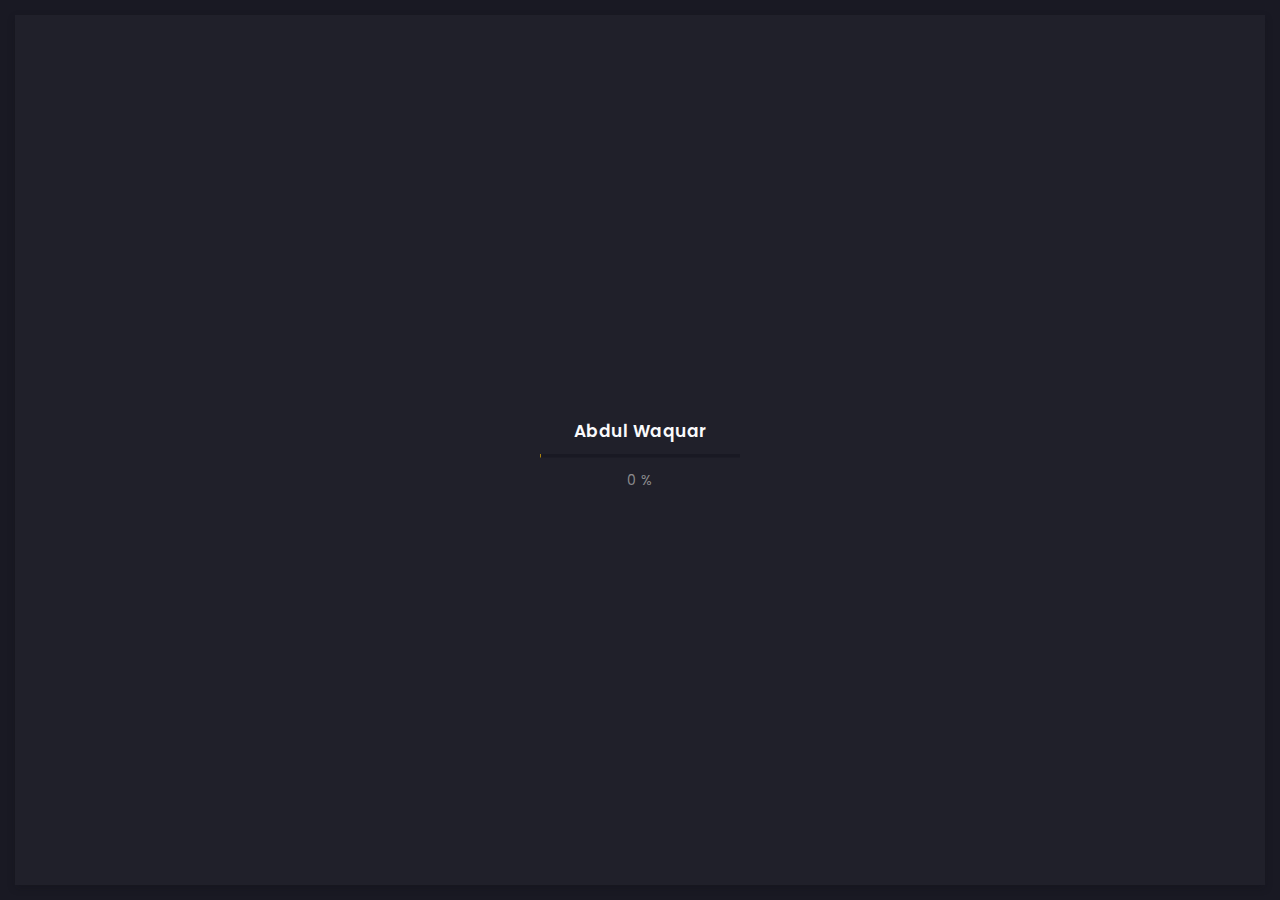
==== commit 3bf24989: "d" ====
--- a/index.html
+++ b/index.html
@@ -291,7 +291,7 @@
                         </div>
                         <!-- main title end -->
                         <!-- photo -->
-                        <img style="width: 25%; position: absolute;top: 10px;" src="img/face-2.png" class="art-banner-photo" alt="Your Name">
+                        <img style="width: 25%; position: absolute;top: 10px;" src="img/face-3.png" class="art-banner-photo" alt="Your Name">
 
                       </div>
                       <!-- banner overlay end -->
@@ -990,7 +990,7 @@
               <div class="container-fluid">
 
                 <!-- footer -->
-                <footer>
+                <footer style="margin-bottom: 20px;">
                   <!-- copyright -->
                   <div>© 2022 Abdul Waquar</div>
                   <!-- author ( Please! Do not delete it. You are awesome! :) -->
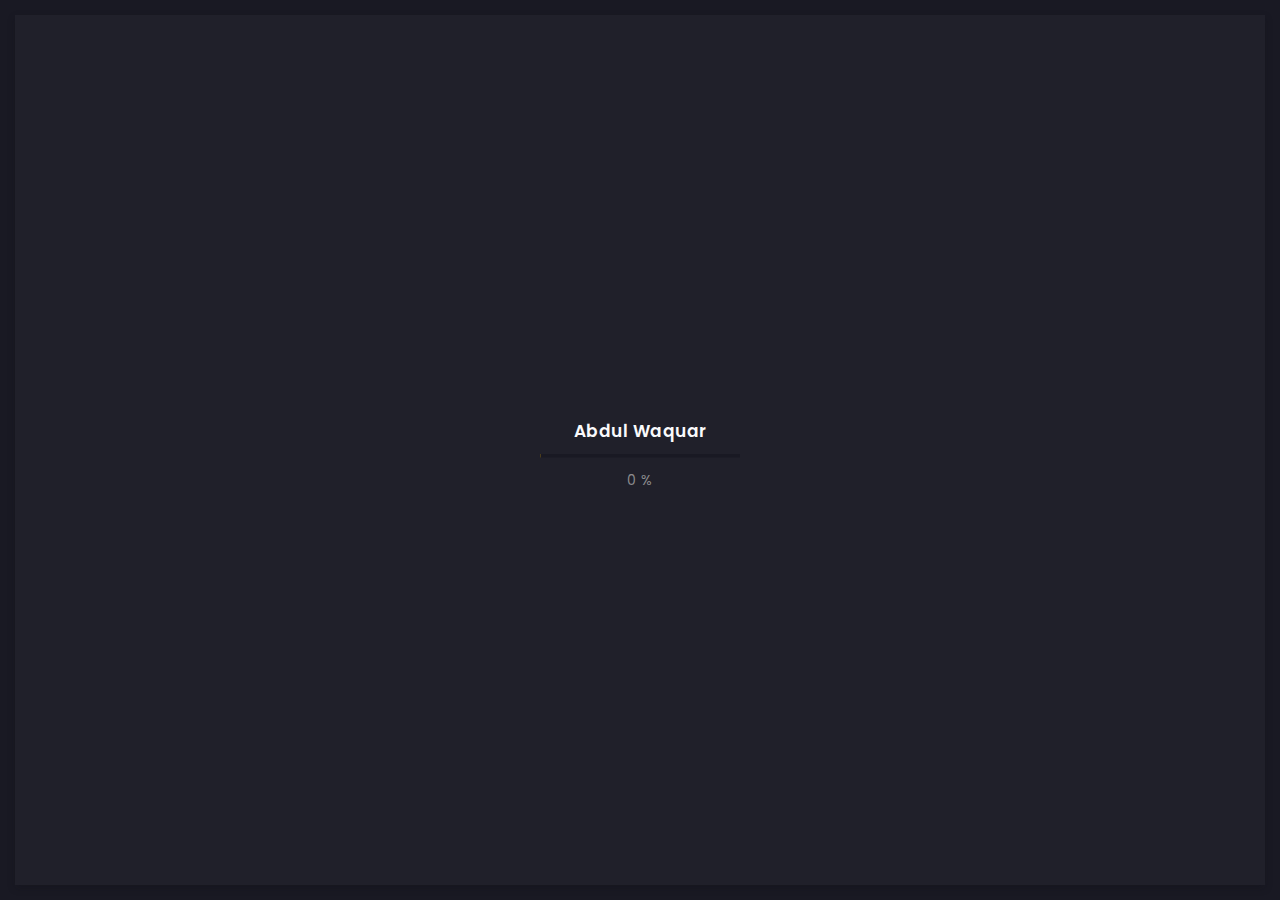
==== commit f8e2f672: "dsf" ====
--- a/index.html
+++ b/index.html
@@ -1,5 +1,5 @@
 <!doctype html>
-<html lang="zxx">
+<html>
 
 <head>
   <!-- Required meta tags -->
@@ -542,7 +542,7 @@
               <!-- container end -->
 
               <!-- container -->
-              <div class="container-fluid" style="display: none;">
+              <div class="container-fluid">
 
                 <!-- row -->
                 <div class="row p-0-0">
@@ -555,7 +555,7 @@
                       <!-- title frame -->
                       <div class="art-title-frame">
                         <!-- title -->
-                        <h4>Price Plans</h4>
+                        <h4>EDUCATION</h4>
                       </div>
                       <!-- title frame end -->
                     </div>
@@ -565,116 +565,101 @@
                   <!-- col end -->
 
                   <!-- col -->
-                  <div class="col-lg-4">
-
-                    <!-- price -->
-                    <div class="art-a art-price">
-                      <!-- price body -->
+                  <div class="col-md-4 col-12">
+<style>.art-price.art-popular-price:before {content: attr(data-popular-title); display: none;}</style>
+                    <div class="art-a art-price art-popular-price" data-popular-title="Graduata">
                       <div class="art-price-body">
-                        <h5 class="mb-30">Starter Price</h5>
-                        <!-- price cost -->
+                        <h5 class="mb-30">
+                          Kanad Institute Of Engineering & Management
+                          <br>
+                          <small>MAKAUT Board (Formerly WBUT)</small>
+                        </h5>
                         <div class="art-price-cost">
-                          <div class="art-number">FREE<sup>*</sup></div>
-                        </div>
-                        <!-- price cost end -->
-                        <!-- price list -->
+                          <div class="art-number">B-Tech (EE)</div>
+                        </div>
                         <ul class="art-price-list">
-                          <!-- list item -->
-                          <li>Ui Design</li>
-                          <!-- list item -->
-                          <li>Web Development</li>
-                          <!-- list item -->
-                          <li class="art-empty-item">Logo design</li>
-                          <!-- list item -->
-                          <li class="art-empty-item">SEO optimization</li>
-                          <!-- list item -->
-                          <li class="art-empty-item">Wordpress integration</li>
+                          <li>
+                            <b>Graduated</b>
+                            in July 2018
+                          </li>
+                          <li>
+                            <b>DGPA: 8.00</b>
+                            (7.67, 7.28, 6.96, 8.00, 8.00, 8.25, 8.59, 8.52)
+                          </li>
+                          <li>
+                            Mankar, West Bengal, India
+                          </li>
                         </ul>
-                        <!-- price list end -->
-                        <!-- button -->
-                        <a href="./contact.html" class="art-link art-color-link art-w-chevron">Order now</a>
-                        <div class="art-asterisk"><sup>*</sup>Free only when ordering paid services</div>
-                      </div>
-                      <!-- price body end -->
+                        <!-- <a href="./contact.html" class="art-link art-color-link art-w-chevron">Order now</a> -->
+                        <!-- <div class="art-asterisk"><sup>*</sup>Free only when ordering paid services</div> -->
+                      </div>
                     </div>
                     <!-- price end -->
 
                   </div>
                   <!-- grid -->
 
-                  <!-- col -->
-                  <div class="col-lg-4">
-
-                    <!-- price -->
-                    <div class="art-a art-price art-popular-price">
-                      <!-- price body -->
+                  <div class="col-md-4 col-12">
+                    <div class="art-a art-price art-popular-price" data-popular-title="12th">
                       <div class="art-price-body">
-                        <h5 class="mb-30">Hourly payment</h5>
-                        <!-- price cost -->
+                        <h5 class="mb-30">
+                          Model English High School
+                          <br>
+                          <small>CBSE</small>
+                        </h5>
                         <div class="art-price-cost">
-                          <div class="art-number"><span>$</span>29<span>h</span></div>
-                        </div>
-                        <!-- price cost end -->
-                        <!-- price list -->
+                          <div class="art-number">
+                            12&nbsp;
+                            <sup>th</sup>
+                          </div>
+                        </div>
                         <ul class="art-price-list">
-                          <!-- list item -->
-                          <li>Ui Design</li>
-                          <!-- list item -->
-                          <li>Web Development</li>
-                          <!-- list item -->
-                          <li>Logo design</li>
-                          <!-- list item -->
-                          <li class="art-empty-item">SEO optimization</li>
-                          <!-- list item -->
-                          <li class="art-empty-item">Wordpress integration</li>
+                          <li>
+                            <b>Passing Year: </b>
+                            2014
+                          </li>
+                          <li>
+                            <b>Percentage: </b>
+                            66.8%
+                          </li>
+                          <li>
+                            Siliguri, West Bengal, India
+                          </li>
                         </ul>
-                        <!-- price list end -->
-                        <!-- button -->
-                        <a href="./contact.html" class="art-link art-color-link art-w-chevron">Order now</a>
-                      </div>
-                      <!-- price body end -->
-                    </div>
-                    <!-- price end -->
-
-                  </div>
-                  <!-- col end -->
-
-                  <!-- col -->
-                  <div class="col-lg-4">
-
-                    <!-- price -->
-                    <div class="art-a art-price">
-                      <!-- price body -->
+                      </div>
+                    </div>
+                  </div>
+
+                  <div class="col-md-4 col-12">
+                    <div class="art-a art-price art-popular-price" data-popular-title="10th">
                       <div class="art-price-body">
-                        <h5 class="mb-30"> Full time</h5>
-                        <!-- price cost -->
+                        <h5 class="mb-30">
+                          Milton English High School
+                          <br>
+                          <small>WBBSE</small>
+                        </h5>
                         <div class="art-price-cost">
-                          <div class="art-number"><span>$</span>2999<span>m</span></div>
-                        </div>
-                        <!-- price cost end -->
-                        <!-- price list -->
+                          <div class="art-number">
+                            10&nbsp;
+                            <sup>th</sup>
+                          </div>
+                        </div>
                         <ul class="art-price-list">
-                          <!-- list item -->
-                          <li>Ui Design</li>
-                          <!-- list item -->
-                          <li>Web Development</li>
-                          <!-- list item -->
-                          <li>Logo design</li>
-                          <!-- list item -->
-                          <li>SEO optimization</li>
-                          <!-- list item -->
-                          <li>Wordpress integration</li>
+                          <li>
+                            <b>Passing Year: </b>
+                            2012
+                          </li>
+                          <li>
+                            <b>Percentage: </b>
+                            70.1%
+                          </li>
+                          <li>
+                            Siliguri, West Bengal, India
+                          </li>
                         </ul>
-                        <!-- price list end -->
-                        <!-- button -->
-                        <a href="./contact.html" class="art-link art-color-link art-w-chevron">Order now</a>
-                      </div>
-                      <!-- price body end -->
-                    </div>
-                    <!-- price end -->
-
-                  </div>
-                  <!-- col end -->
+                      </div>
+                    </div>
+                  </div>
 
                 </div>
                 <!-- row end -->
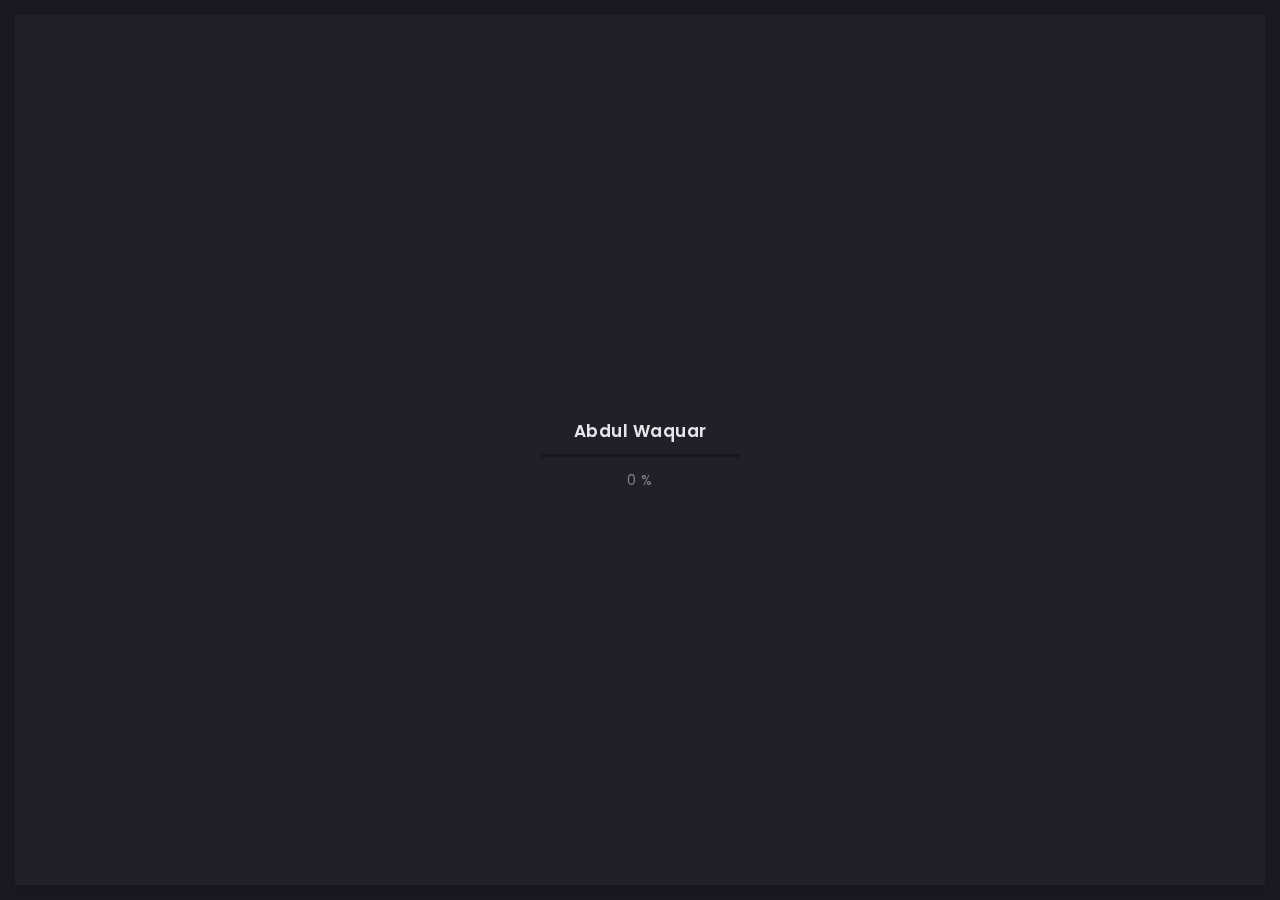
==== commit 3525bda7: "dfs" ====
--- a/index.html
+++ b/index.html
@@ -565,7 +565,7 @@
                   <!-- col end -->
 
                   <!-- col -->
-                  <div class="col-md-4 col-12">
+                  <div class="col-lg-4 col-md-12 col-12">
 <style>.art-price.art-popular-price:before {content: attr(data-popular-title); display: none;}</style>
                     <div class="art-a art-price art-popular-price" data-popular-title="Graduata">
                       <div class="art-price-body">
@@ -584,6 +584,7 @@
                           </li>
                           <li>
                             <b>DGPA: 8.00</b>
+                            <br>
                             (7.67, 7.28, 6.96, 8.00, 8.00, 8.25, 8.59, 8.52)
                           </li>
                           <li>
@@ -599,7 +600,7 @@
                   </div>
                   <!-- grid -->
 
-                  <div class="col-md-4 col-12">
+                  <div class="col-lg-4 col-md-12 col-12">
                     <div class="art-a art-price art-popular-price" data-popular-title="12th">
                       <div class="art-price-body">
                         <h5 class="mb-30">
@@ -630,7 +631,7 @@
                     </div>
                   </div>
 
-                  <div class="col-md-4 col-12">
+                  <div class="col-lg-4 col-md-12 col-12">
                     <div class="art-a art-price art-popular-price" data-popular-title="10th">
                       <div class="art-price-body">
                         <h5 class="mb-30">
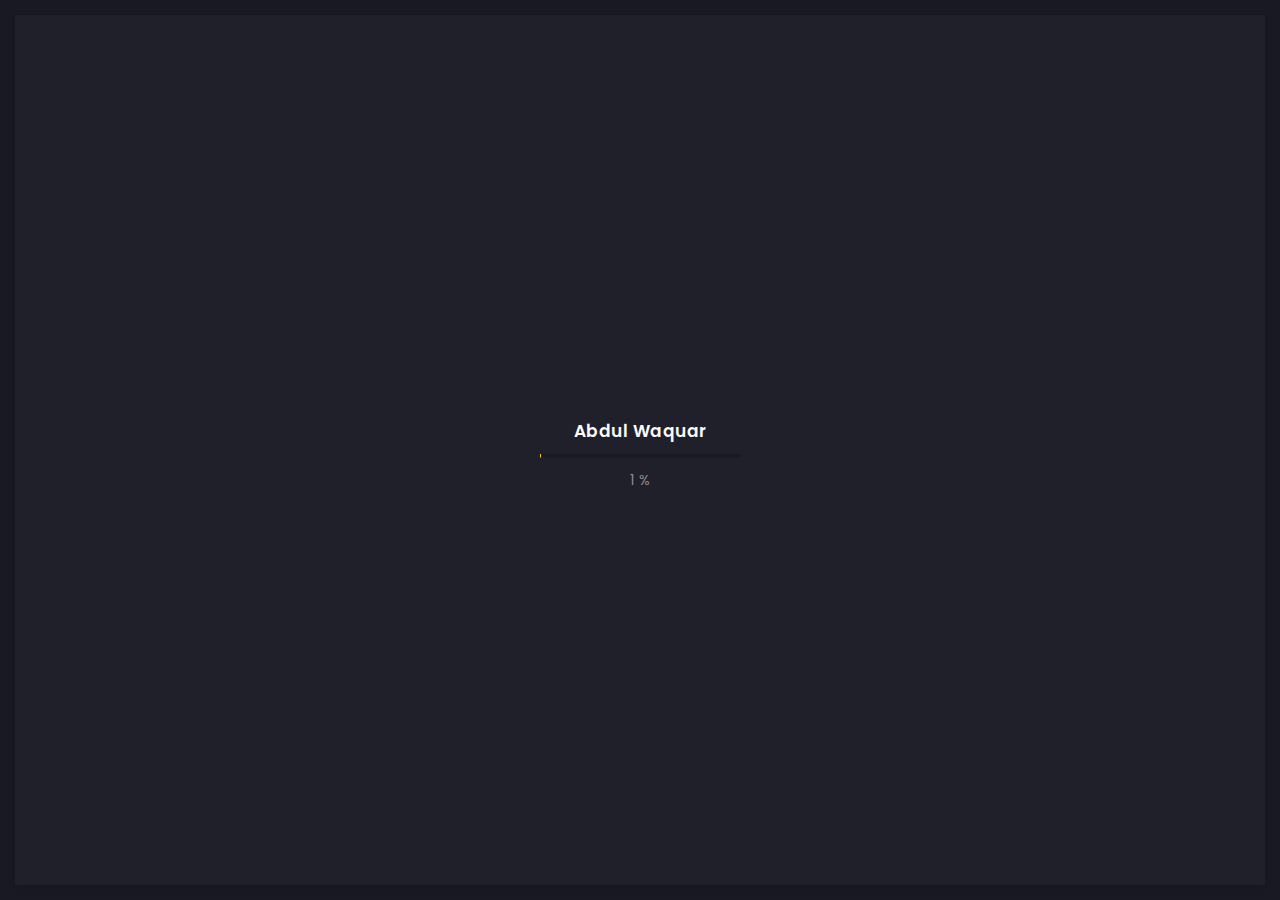
==== commit 804d01ab: "fsdfsf" ====
--- a/index.html
+++ b/index.html
@@ -585,7 +585,7 @@
                           <li>
                             <b>DGPA: 8.00</b>
                             <br>
-                            (7.67, 7.28, 6.96, 8.00, 8.00, 8.25, 8.59, 8.52)
+                            <!-- (7.67, 7.28, 6.96, 8.00, 8.00, 8.25, 8.59, 8.52) -->
                           </li>
                           <li>
                             Mankar, West Bengal, India
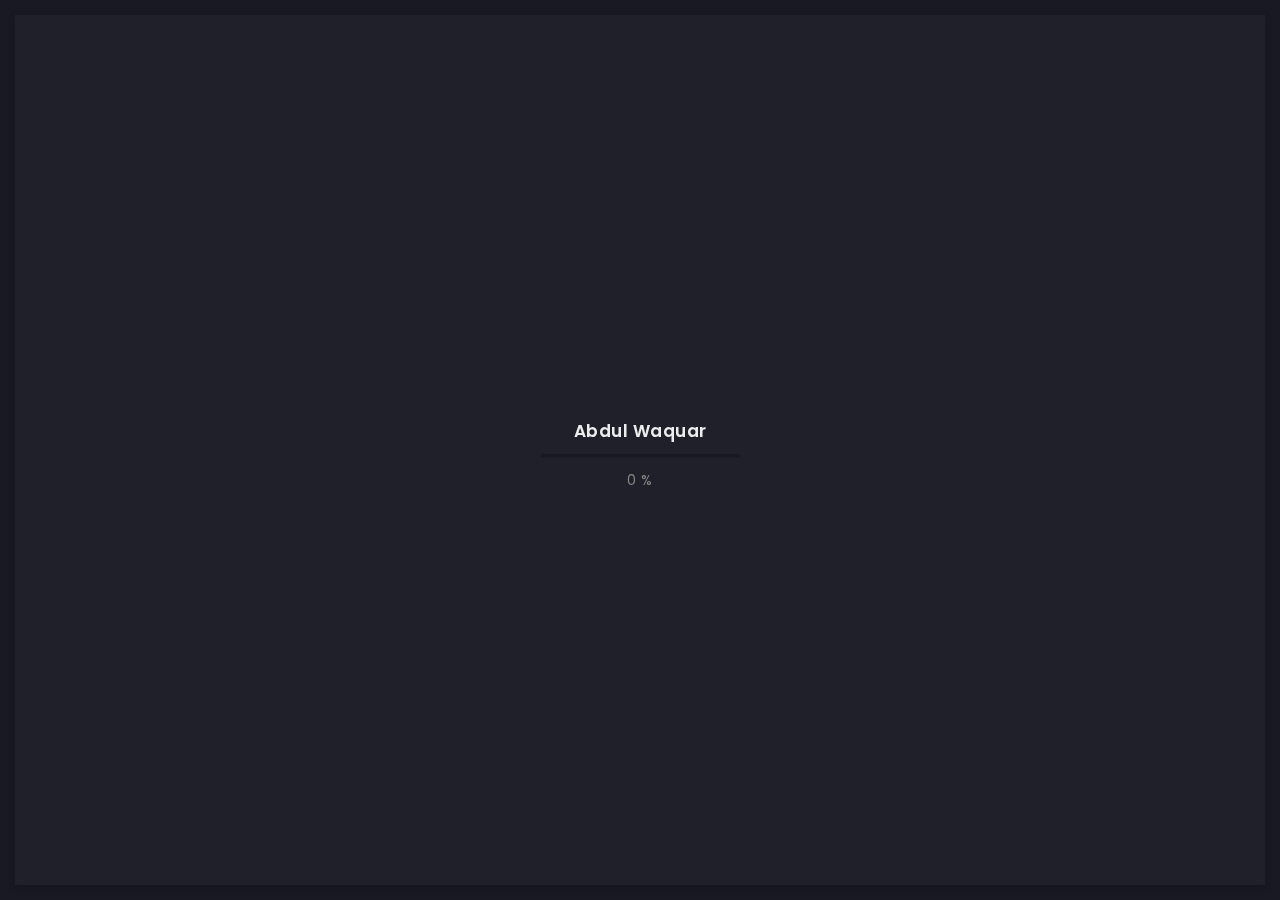
==== commit a86f7693: "fdsf" ====
--- a/index.html
+++ b/index.html
@@ -572,7 +572,7 @@
                         <h5 class="mb-30">
                           Kanad Institute Of Engineering & Management
                           <br>
-                          <small>MAKAUT Board (Formerly WBUT)</small>
+                          <small>MAKAUT (Formerly WBUT)</small>
                         </h5>
                         <div class="art-price-cost">
                           <div class="art-number">B-Tech (EE)</div>
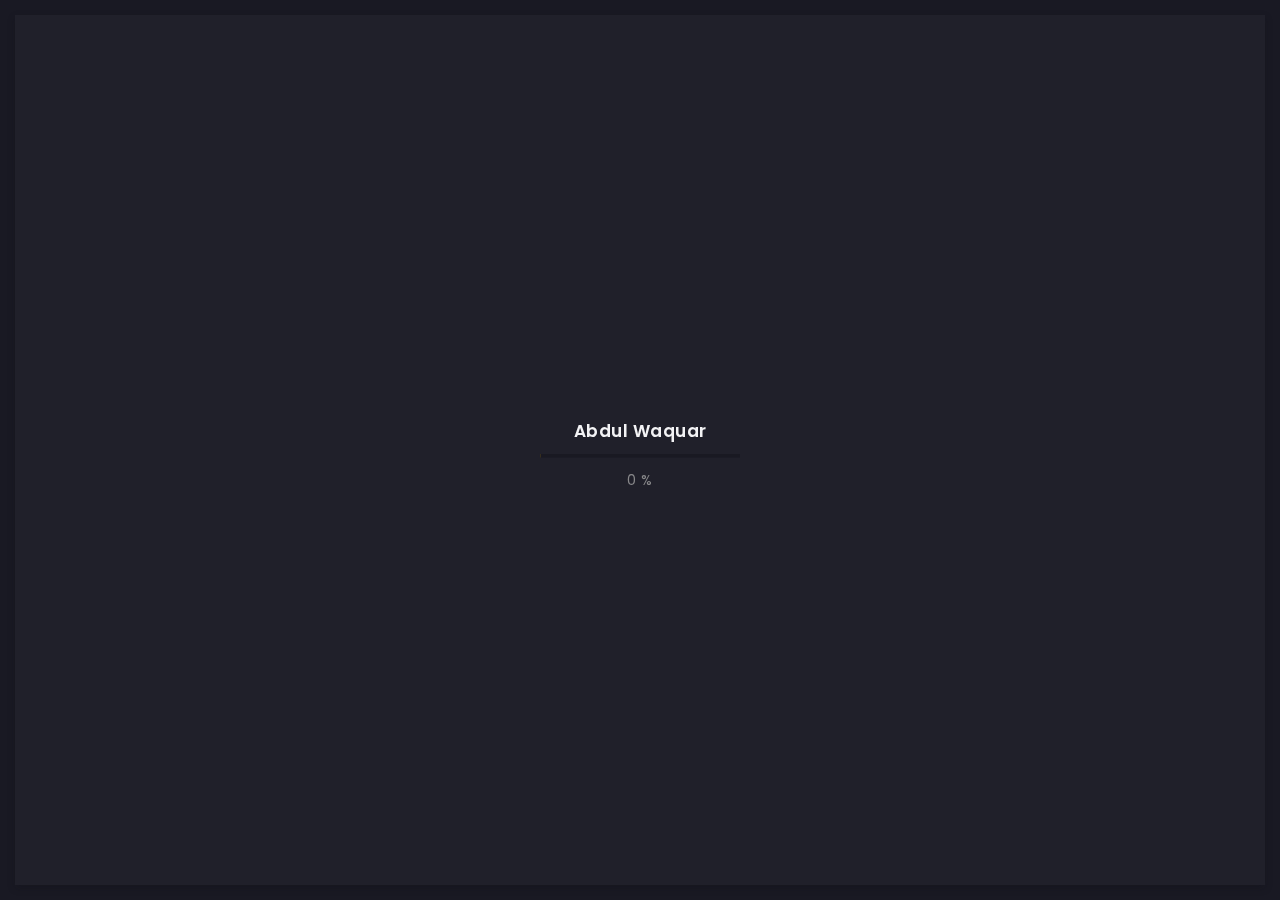
==== commit 735a9f05: "Update index.html" ====
--- a/index.html
+++ b/index.html
@@ -2,22 +2,17 @@
 <html>
 
 <head>
-  <!-- Required meta tags -->
   <meta charset="utf-8">
   <meta name="viewport" content="width=device-width, initial-scale=1, shrink-to-fit=no">
   <!-- color of address bar in mobile browser -->
   <meta name="theme-color" content="#2B2B35">
   <!-- favicon  -->
   <link rel="shortcut icon" href="img/thumbnail-1.png" type="image/x-icon">
-  <!-- bootstrap css -->
   <link rel="stylesheet" href="css/plugins/bootstrap.min.css">
-  <!-- font awesome css -->
   <link rel="stylesheet" href="css/plugins/font-awesome.min.css">
-  <!-- swiper css -->
   <link rel="stylesheet" href="css/plugins/swiper.min.css">
-  <!-- fancybox css -->
   <link rel="stylesheet" href="css/plugins/fancybox.min.css">
-  <!-- main css -->
+
   <link rel="stylesheet" href="css/style.css">
 
   <title>Abdul Waquar | Resume</title>
@@ -25,123 +20,72 @@
 
 <body>
 
-  <!-- app -->
   <div class="art-app">
-
-    <!-- mobile top bar -->
     <div class="art-mobile-top-bar"></div>
-
-    <!-- app wrapper -->
     <div class="art-app-wrapper">
-
-      <!-- app container end -->
       <div class="art-app-container">
-
-        <!-- info bar -->
         <div class="art-info-bar">
-
-          <!-- menu bar frame -->
           <div class="art-info-bar-frame">
-
-            <!-- info bar header -->
             <div class="art-info-bar-header">
-              <!-- info bar button -->
               <a class="art-info-bar-btn" href="#.">
-                <!-- icon -->
                 <i class="fas fa-ellipsis-v"></i>
               </a>
-              <!-- info bar button end -->
             </div>
-            <!-- info bar header end -->
-
-            <!-- info bar header -->
             <div class="art-header">
-              <!-- avatar -->
               <div class="art-avatar">
                 <a data-fancybox="avatar" href="img/face-1.jpg" class="art-avatar-curtain">
                   <img src="img/face-1.jpg" alt="avatar">
                   <i class="fas fa-expand"></i>
                 </a>
-                <!-- available -->
-                <!-- <div class="art-lamp-light"> -->
-                  <!-- add class 'art-not-available' if not available-->
-                  <!-- <div class="art-available-lamp"></div> -->
-                <!-- </div> -->
+                <!-- <div class="art-lamp-light">
+                  add class 'art-not-available' if not available
+                  <div class="art-available-lamp"></div>
+                </div> -->
               </div>
-              <!-- avatar end -->
-              <!-- name -->
               <h5 class="art-name mb-10"><a href="./index.html">Abdul Waquar</a></h5>
-              <!-- post -->
               <div class="art-sm-text">
-                Full Stack Developer
+                MEAN Stack Developer
                 <br>
-                Angular, Node.js, HTML, CSS
+                Angular, Node.js, PhotoShop
               </div>
             </div>
-            <!-- info bar header end -->
-
-            <!-- scroll frame -->
+
             <div id="scrollbar2" class="art-scroll-frame">
-
-              <!-- info bar about -->
               <div class="art-table p-15-15">
-                <!-- about text -->
                 <ul>
-                  <!-- country -->
                   <li>
                     <h6>Residence:</h6><span>India</span>
                   </li>
-                  <!-- city -->
+                  <li>
+                    <h6>State:</h6><span>West Bengal</span>
+                  </li>
                   <li>
                     <h6>City:</h6><span>Siliguri</span>
                   </li>
-                  <!-- age -->
-                  <li>
-                    <h6>Age:</h6><span>27</span>
-                  </li>
                 </ul>
               </div>
-              <!-- info bar about end -->
-
-              <!-- divider -->
+
               <div class="art-ls-divider"></div>
 
-              <!-- language skills -->
               <div class="art-lang-skills p-30-15">
-
-                <!-- skill -->
                 <div class="art-lang-skills-item">
                   <div id="circleprog1" class="art-cirkle-progress"></div>
-                  <!-- title -->
                   <h6>English</h6>
                 </div>
-                <!-- skill end -->
-
-                <!-- skill -->
                 <div class="art-lang-skills-item">
                   <div id="circleprog2" class="art-cirkle-progress"></div>
-                  <!-- title -->
                   <h6>Hindi</h6>
                 </div>
-                <!-- skill end -->
-
-                <!-- skill -->
                 <div class="art-lang-skills-item">
                   <div id="circleprog3" class="art-cirkle-progress"></div>
-                  <!-- title -->
                   <h6>Bengali</h6>
                 </div>
-                <!-- skill end -->
 
               </div>
-              <!-- language skills end -->
-
-              <!-- divider -->
+
               <div class="art-ls-divider"></div>
 
-              <!-- hard skills -->
               <div class="art-hard-skills p-30-15">
-
                 <div class="art-hard-skills-item">
                   <div class="art-skill-heading">
                     <h6>HTML & CSS</h6>
@@ -150,7 +94,6 @@
                     <div id="lineprog1" data-percent="100"></div>
                   </div>
                 </div>
-
                 <div class="art-hard-skills-item">
                   <div class="art-skill-heading">
                     <h6>Angular 2+</h6>
@@ -159,7 +102,6 @@
                     <div id="lineprog2" data-percent="85"></div>
                   </div>
                 </div>
-
                 <div class="art-hard-skills-item">
                   <div class="art-skill-heading">
                     <h6>Node.js (MongoDB, MySQL)</h6>
@@ -168,7 +110,6 @@
                     <div id="lineprog3" data-percent="80"></div>
                   </div>
                 </div>
-
                 <div class="art-hard-skills-item">
                   <div class="art-skill-heading">
                     <h6>Javascript & Typescript</h6>
@@ -177,7 +118,6 @@
                     <div id="lineprog4" data-percent="95"></div>
                   </div>
                 </div>
-
                 <!-- <div class="art-hard-skills-item">
                   <div class="art-skill-heading">
                     <h6>Javascript & Typescript</h6>
@@ -186,7 +126,6 @@
                     <div id="lineprog5" data-percent="95"></div>
                   </div>
                 </div>
-                
                 <div class="art-hard-skills-item">
                   <div class="art-skill-heading">
                     <h6>MySQL</h6>
@@ -195,209 +134,145 @@
                     <div id="lineprog6" data-percent="80"></div>
                   </div>
                 </div> -->
-
               </div>
-              <!-- language skills end -->
-
-              <!-- divider -->
+
               <div class="art-ls-divider"></div>
 
-              <!-- knowledge list -->
               <ul class="art-knowledge-list p-15-0">
                 <li>Bootstrap, Materialize, PrimeFace, AntDesign</li>
                 <li>GIT, Bitbucket, Filezilla, cPanel</li>
                 <li>Clickup, Trello</li>
                 <li>PhotoShop, Figma</li>
               </ul>
-              <!-- knowledge list end -->
-
-              <!-- divider -->
-              <div class="art-ls-divider"></div>
-
-              <!-- links frame -->
+
+              <!-- TEMP HIDE -->
+              <!-- <div class="art-ls-divider"></div>
+
               <div class="art-links-frame p-15-15">
-
-                <!-- download cv button -->
-                <a href="files/aw_resume.pdf" class="art-link" download>Download Resume <i class="fas fa-download"></i></a>
-
-              </div>
-              <!-- links frame end -->
+                <a href="files/aw_resume.pdf" class="art-link" download>Download Resume <i
+                    class="fas fa-download"></i></a>
+              </div> -->
 
             </div>
-            <!-- scroll frame end -->
-
-            <!-- sidebar social -->
+
             <div class="art-ls-social">
               <a href="https://www.linkedin.com/in/notthewaquar/" target="_blank"><i class="fab fa-linkedin-in"></i></a>
               <a href="mailto:waquar.code@gmail.com" target="_blank"><i class="far fa-envelope"></i></a>
-              <a href="https://stackoverflow.com/users/12001999/notthewaquar" target="_blank"><i class="fab fa-stack-overflow"></i></a>
+              <a href="https://stackoverflow.com/users/12001999/notthewaquar" target="_blank"><i
+                  class="fab fa-stack-overflow"></i></a>
               <a href="https://www.instagram.com/notthewaquar/" target="_blank"><i class="fab fa-instagram"></i></a>
               <a href="https://github.com/notthewaquar" target="_blank"><i class="fab fa-github"></i></a>
             </div>
-            <!-- sidebar social end -->
 
           </div>
-          <!-- menu bar frame end -->
 
         </div>
-        <!-- info bar end -->
-
-        <!-- content -->
+
         <div class="art-content" style="padding-right: 0;">
 
-          <!-- curtain -->
           <div class="art-curtain"></div>
 
-          <!-- top background -->
           <div class="art-top-bg" style="background-image: url(img/bg.jpg)">
-            <!-- overlay -->
             <div class="art-top-bg-overlay"></div>
-            <!-- overlay end -->
           </div>
-          <!-- top background end -->
-
-          <!-- swup container -->
+
           <div class="transition-fade" id="swup">
 
-            <!-- scroll frame -->
             <div id="scrollbar" class="art-scroll-frame">
 
-              <!-- container -->
               <div class="container-fluid">
 
-                <!-- row -->
                 <div class="row p-60-0 p-lg-30-0 p-md-15-0">
-                  <!-- col -->
                   <div class="col-lg-12">
 
-                    <!-- banner -->
                     <div class="art-a art-banner" style="background-image: url(img/bg.jpg)">
-                      <!-- banner back -->
                       <div class="art-banner-back"></div>
-                      <!-- banner dec -->
                       <div class="art-banner-dec"></div>
-                      <!-- banner overlay -->
                       <div class="art-banner-overlay">
-                        <!-- main title -->
                         <div class="art-banner-title">
-                          <!-- title -->
                           <h1 class="mb-15">Discover my Amazing <br>Work Space!</h1>
-                          <!-- suptitle -->
-                          <div class="art-lg-text art-code mb-25">&lt;<i>code</i>&gt; I build <span class="txt-rotate" data-period="2000"
+                          <div class="art-lg-text art-code mb-25">&lt;<i>code</i>&gt; I build <span class="txt-rotate"
+                              data-period="2000"
                               data-rotate='[ "Angular web apps.", "Node.js backend."]'></span>&lt;/<i>code</i>&gt;</div>
                           <div class="art-buttons-frame">
-                            <a href="files/aw_resume.pdf" class="art-btn art-btn-md" download=""><span>Download Resume</span></a>
-                          </div>
-                        </div>
-                        <!-- main title end -->
-                        <!-- photo -->
-                        <img style="width: 25%; position: absolute;top: 10px;" src="img/face-3.png" class="art-banner-photo" alt="Your Name">
-
-                      </div>
-                      <!-- banner overlay end -->
-                    </div>
-                    <!-- banner end -->
-
-                  </div>
-                  <!-- col end -->
-                </div>
-                <!-- row end -->
+                            <!-- TEMP HIDE -->
+                            <!-- <a href="files/aw_resume.pdf" class="art-btn art-btn-md" download=""><span>Download
+                                Resume</span></a> -->
+                            <a href="files/aw_resume.pdf" class="art-btn art-btn-md" download=""><span>Read More</span></a>
+                          </div>
+                        </div>
+                        <img style="width: 25%; position: absolute;top: 10px;" src="img/face-3.png"
+                          class="art-banner-photo" alt="Your Name">
+
+                      </div>
+                    </div>
+
+                  </div>
+                </div>
 
               </div>
-              <!-- container end -->
-
-              <!-- container -->
+
               <div class="container-fluid">
 
-                <!-- row -->
                 <div class="row p-30-0">
 
-                  <!-- col -->
-                  <div class="col-md-3 col-6">
-
-                    <!-- couner frame -->
+                  <div class="col-md-4 col-6">
+
                     <div class="art-counter-frame">
-                      <!-- counter -->
                       <div class="art-counter-box">
-                        <!-- counter number -->
-                        <span class="art-counter">3</span><span class="art-counter-plus">+</span>
-                      </div>
-                      <!-- counter end -->
-                      <!-- title -->
+                        <span class="art-counter">4</span><span class="art-counter-plus">+</span>
+                      </div>
                       <h6>Years Experience</h6>
                     </div>
-                    <!-- couner frame end -->
-
-                  </div>
-                  <!-- col end -->
-
-                  <!-- col -->
-                  <div class="col-md-3 col-6">
-
-                    <!-- couner frame -->
+
+                  </div>
+
+                  <div class="col-md-4 col-6">
+
                     <div class="art-counter-frame">
-                      <!-- counter -->
                       <div class="art-counter-box">
-                        <!-- counter number -->
-                        <span class="art-counter">8</span>
-                      </div>
-                      <!-- counter end -->
-                      <!-- title -->
+                        <span class="art-counter">9</span>
+                      </div>
                       <h6>Completed Projects</h6>
                     </div>
-                    <!-- couner frame end -->
-
-                  </div>
-                  <!-- col end -->
-
-                  <!-- col -->
-                  <div class="col-md-3 col-6">
-
-                    <!-- couner frame -->
+
+                  </div>
+
+                  <div class="col-md-4 col-6">
+
                     <div class="art-counter-frame">
-                      <!-- counter -->
                       <div class="art-counter-box">
-                        <!-- counter number -->
                         <span class="art-counter">100</span><span class="art-counter-plus">%</span>
                       </div>
-                      <!-- counter end -->
-                      <!-- title -->
                       <h6>&nbsp;&nbsp;&nbsp;Happy Clients</h6>
                     </div>
-                    <!-- couner frame end -->
-
-                  </div>
-                  <!-- col end -->
-
-                  <!-- col -->
-                  <div class="col-md-3 col-6">
-
-                    <!-- couner frame -->
+
+                  </div>
+
+                  <!-- <div class="col-md-4 col-6">
                     <div class="art-counter-frame">
-                      <!-- counter -->
                       <div class="art-counter-box">
-                        <!-- counter number -->
                         <span class="art-counter">5</span><span class="art-counter-plus">+</span>
                       </div>
-                      <!-- counter end -->
-                      <!-- title -->
                       <h6>Certificate</h6>
                     </div>
-                    <!-- couner frame end -->
-
-                  </div>
-                  <!-- col end -->
-
-                </div>
-                <!-- row end -->
+                  </div> -->
+
+
+                </div>
+
 
               </div>
-              <!-- container end -->
-
-              <!-- container -->
+
+
+
               <div class="container-fluid">
-
-                <!-- row -->
+                <style>
+                  .art-service-ib-content b {
+                    color: #a6a6a6;
+                  }
+                </style>
+
                 <div class="row" id="explore">
 
                   <div class="col-lg-12">
@@ -408,165 +283,159 @@
                     </div>
                   </div>
 
-                  <!-- col -->
+
                   <div class="col-lg-4 col-md-6">
 
-                    <!-- service -->
+
                     <div class="art-a art-service-icon-box">
-                      <!-- service content -->
+
                       <div class="art-service-ib-content">
-                        <!-- title -->
+
                         <h5 class="mb-15">HTML, CSS</h5>
-                        <!-- text -->
+
                         <div class="mb-15">
-                          • Proficient in building Web User Interface (UI) using HTML, CSS, and Javascript that follows W3C Web Standards and are browser compatible.
+                          • Proficient in building Web User Interface (UI) using HTML, CSS, and Javascript that follows
+                          W3C Web Standards and are browser compatible.
                           <br>
-                          • Create AMP pages, Email Template, Increase Google PageSpeed Insights score, fix HTML Ratio of web pages.
-                        </div>
-                        <!-- button -->
+                          • Create AMP pages, Email Template, Increase Google PageSpeed Insights score, fix HTML Ratio
+                          of web pages.
+                        </div>
+
                         <!-- <div class="art-buttons-frame"><a href="./contact.html" class="art-link art-color-link art-w-chevron">Order now</a></div> -->
                       </div>
-                      <!-- service content end -->
-                    </div>
-                    <!-- service end -->
-
-                  </div>
-                  <!-- col end -->
-
-                  <!-- col -->
+
+                    </div>
+
+
+                  </div>
+
+
+
                   <div class="col-lg-4 col-md-6">
 
-                    <!-- service -->
+
                     <div class="art-a art-service-icon-box">
-                      <!-- service content -->
+
                       <div class="art-service-ib-content">
-                        <!-- title -->
+
                         <h5 class="mb-15">Angular</h5>
-                        <!-- text -->
+
                         <div class="mb-15">
                           • Proficient in basic Angular concept like forms, routing, services, interpreter, observables.
                           <br>
-                          • Worked with Angular Material Design, PrimeNG, NG Ant Design, Material Design Bootstrap, 
-                        </div>
-                        <!-- button -->
+                          • Worked with Angular Material Design, PrimeNG, NG Ant Design, Material Design Bootstrap,
+                        </div>
+
                         <!-- <div class="art-buttons-frame"><a href="./contact.html" class="art-link art-color-link art-w-chevron">Order now</a></div> -->
                       </div>
-                      <!-- service content end -->
-                    </div>
-                    <!-- service end -->
-
-                  </div>
-                  <!-- col end -->
-
-                  <!-- col -->
+
+                    </div>
+
+
+                  </div>
+
+
+
                   <div class="col-lg-4 col-md-6">
 
-                    <!-- service -->
+
                     <div class="art-a art-service-icon-box">
-                      <!-- service content -->
+
                       <div class="art-service-ib-content">
-                        <!-- title -->
+
                         <h5 class="mb-15">Node.js</h5>
-                        <!-- text -->
+
                         <div class="mb-15">
-                          • Worked with most popular NPM packages.
+                          • Worked with most popular <b>NPM packages</b>.
                           <br>
                           • Basic CRUD opertation
                           <br>
-                          • Integrating web hooks like slack, sentry
-                        </div>
-                        <!-- button -->
+                          • Integrating <b>web hooks</b> like slack, sentry
+                        </div>
+
                         <!-- <div class="art-buttons-frame"><a href="./contact.html" class="art-link art-color-link art-w-chevron">Order now</a></div> -->
                       </div>
-                      <!-- service content end -->
-                    </div>
-                    <!-- service end -->
-
-                  </div>
-                  <!-- col end -->
-
-                  <!-- col -->
+
+                    </div>
+
+
+                  </div>
+
+
+
                   <div class="col-lg-4 col-md-6">
 
-                    <!-- service -->
+
                     <div class="art-a art-service-icon-box">
-                      <!-- service content -->
+
                       <div class="art-service-ib-content">
-                        <!-- title -->
+
                         <h5 class="mb-15">Javascript</h5>
-                        <!-- text -->
+
                         <div class="mb-15">
                           • Integrating frontend web apps with node.js, laravel, firebase backend
                           <br>
                           • Worked with popular js packages that involved charts, data table, animation
                         </div>
-                        <!-- button -->
+
                         <!-- <div class="art-buttons-frame"><a href="./contact.html" class="art-link art-color-link art-w-chevron">Order now</a></div> -->
                       </div>
-                      <!-- service content end -->
-                    </div>
-                    <!-- service end -->
-
-                  </div>
-                  <!-- col end -->
-
-                  <!-- col -->
+
+                    </div>
+
+
+                  </div>
+
+
+
                   <div class="col-lg-4 col-md-6">
 
-                    <!-- service -->
+
                     <div class="art-a art-service-icon-box">
-                      <!-- service content -->
+
                       <div class="art-service-ib-content">
-                        <!-- title -->
+
                         <h5 class="mb-15">PhotoShop & Figma</h5>
-                        <!-- text -->
+
                         <div class="mb-15">
-                          Design banner, logos, mockup design for website
+                          • Design banner, logos, mockup design for website
                           <br>
-                          Export assets for web and mobile app
-                        </div>
-                        <!-- button -->
+                          • Export assets for web and mobile app
+                        </div>
+
                         <!-- <div class="art-buttons-frame"><a href="./contact.html" class="art-link art-color-link art-w-chevron">Order now</a></div> -->
                       </div>
-                      <!-- service content end -->
-                    </div>
-                    <!-- service end -->
-
-                  </div>
-                  <!-- col end -->
-
-                </div>
-                <!-- row end -->
+
+                    </div>
+
+
+                  </div>
+
+
+                </div>
+
 
               </div>
-              <!-- container end -->
-
-              <!-- container -->
+
+
+
               <div class="container-fluid">
-
-                <!-- row -->
                 <div class="row p-0-0">
-
-                  <!-- col -->
                   <div class="col-lg-12">
-
-                    <!-- section title -->
                     <div class="art-section-title">
-                      <!-- title frame -->
                       <div class="art-title-frame">
-                        <!-- title -->
                         <h4>EDUCATION</h4>
                       </div>
-                      <!-- title frame end -->
-                    </div>
-                    <!-- section title end -->
-
-                  </div>
-                  <!-- col end -->
-
-                  <!-- col -->
+                    </div>
+                  </div>
+
                   <div class="col-lg-4 col-md-12 col-12">
-<style>.art-price.art-popular-price:before {content: attr(data-popular-title); display: none;}</style>
+                    <style>
+                      .art-price.art-popular-price:before {
+                        content: attr(data-popular-title);
+                        display: none;
+                      }
+                    </style>
                     <div class="art-a art-price art-popular-price" data-popular-title="Graduata">
                       <div class="art-price-body">
                         <h5 class="mb-30">
@@ -583,29 +452,27 @@
                             in July 2018
                           </li>
                           <li>
-                            <b>DGPA: 8.00</b>
-                            <br>
-                            <!-- (7.67, 7.28, 6.96, 8.00, 8.00, 8.25, 8.59, 8.52) -->
+                            <b data-marks="(7.67, 7.28, 6.96, 8.00, 8.00, 8.25, 8.59, 8.52)">DGPA: 8.00</b>
                           </li>
                           <li>
                             Mankar, West Bengal, India
                           </li>
                         </ul>
-                        <!-- <a href="./contact.html" class="art-link art-color-link art-w-chevron">Order now</a> -->
-                        <!-- <div class="art-asterisk"><sup>*</sup>Free only when ordering paid services</div> -->
-                      </div>
-                    </div>
-                    <!-- price end -->
-
-                  </div>
-                  <!-- grid -->
+                        <a style="display: none !important;" href="./contact.html" class="art-link art-color-link art-w-chevron">Order now</a>
+                        <div style="display: none !important;" class="art-asterisk"><sup>*</sup>Free only when ordering paid services</div>
+                      </div>
+                    </div>
+
+
+                  </div>
+
 
                   <div class="col-lg-4 col-md-12 col-12">
                     <div class="art-a art-price art-popular-price" data-popular-title="12th">
                       <div class="art-price-body">
                         <h5 class="mb-30">
                           Model English High School
-                          <br>
+                          <span style="opacity: 0; pointer-events: none; display: block;">11111111</span>
                           <small>CBSE</small>
                         </h5>
                         <div class="art-price-cost">
@@ -636,7 +503,7 @@
                       <div class="art-price-body">
                         <h5 class="mb-30">
                           Milton English High School
-                          <br>
+                          <span style="opacity: 0; pointer-events: none; display: block;">11111111</span>
                           <small>WBBSE</small>
                         </h5>
                         <div class="art-price-cost">
@@ -663,62 +530,225 @@
                   </div>
 
                 </div>
-                <!-- row end -->
+
 
               </div>
-              <!-- container end -->
-
-              <!-- container -->
-              <div class="container-fluid" style="display: none;">
-
-                <!-- row -->
+
+              <div class="container-fluid" style="display: none !important;">
                 <div class="row">
-
-                  <!-- col -->
-                  <div class="col-lg-12">
-
-                    <!-- section title -->
+                  <div class="col-lg-6">
                     <div class="art-section-title">
-                      <!-- title frame -->
                       <div class="art-title-frame">
-                        <!-- title -->
-                        <h4>Recommendations</h4>
-                      </div>
-                      <!-- title frame end -->
-                    </div>
-                    <!-- section title end -->
-
-                  </div>
-                  <!-- col end -->
-
-                  <!-- col -->
-                  <div class="col-lg-12">
-
-                    <!-- slider container -->
-                    <div class="swiper-container art-testimonial-slider" style="overflow: visible">
-                      <!-- slider wrapper -->
-                      <div class="swiper-wrapper">
-                        <!-- slide -->
-                        <div class="swiper-slide">
-
-                          <!-- testimonial -->
+                        <h4>Education</h4>
+                      </div>
+                    </div>
+
+                    <div class="art-timeline art-gallery">
+                      <style>
+                        .art-el-suptitle {
+                          color: #f1f1f1;
+                        }
+
+                        .art-timeline .art-timeline-content .art-card-header .art-right-side .art-date {
+                          color: #000000;
+                          background: #ffc800;
+                          background: #fffafa;
+                        }
+
+                        /* .art-price-list li:before {
+                          font-family: "Font Awesome 5 Free";
+                          font-weight: 900;
+                          content: "\f00c";
+                          margin-right: 5px;
+                          font-size: 9px;
+                          color: #8c8c8e;
+                        } */
+
+                        .art-price-list li {
+                          /* list-style-type: none; */
+                          margin-bottom: 5px;
+                        }
+
+                        .art-price-list {
+                          padding: 0 0 0 13px;
+                          /* list-style: none; */
+                        }
+
+                        .art-timeline .art-timeline-content .art-card-header {
+                          display: block;
+                        }
+                      </style>
+                      <div class="art-timeline-item">
+                        <div class="art-timeline-mark-light"></div>
+                        <div class="art-timeline-mark"></div>
+
+                        <div class="art-a art-timeline-content">
+                          <div class="art-card-header">
+                            <div class="art-left-side">
+                              <h5>Kanad Institute Of Engineering & Management</h5>
+                              <div class="art-el-suptitle mb-15">MAKAUT (Formerly WBUT)</div>
+                            </div>
+                            <div class="art-right-side">
+                              <span class="art-date">2014 - 2018</span>
+                            </div>
+                          </div>
+
+                          <ul class="art-price-list">
+                            <li>
+                              <b>Graduated</b>
+                              July 2018
+                            </li>
+                            <li>
+                              <b>DGPA</b>
+                              8.00
+                            </li>
+                            <li>
+                              Mankar, West Bengal, India
+                            </li>
+                          </ul>
+                          <p>
+
+                          </p>
+                          <!-- <a data-fancybox="diplome" href="files/certificate.jpg" class="art-link art-color-link art-w-chevron">Diplome</a> -->
+                        </div>
+                      </div>
+
+                      <div class="art-timeline-item">
+                        <div class="art-timeline-mark-light"></div>
+                        <div class="art-timeline-mark"></div>
+
+                        <div class="art-a art-timeline-content">
+                          <div class="art-card-header">
+                            <div class="art-left-side">
+                              <h5>Model English High School</h5>
+                              <div class="art-el-suptitle mb-15">CBSE</div>
+                            </div>
+                            <div class="art-right-side">
+                              <span class="art-date">jan 2018 - may 2020</span>
+                            </div>
+                          </div>
+                          <div>Consectetur adipisicing elit. Iusto, optio, dolorum provident rerum aut hic quasi placeat
+                            iure tempora
+                            laudantium ipsa ad debitis unde?</div>
+                        </div>
+                      </div>
+
+                      <div class="art-timeline-item">
+                        <div class="art-timeline-mark-light"></div>
+                        <div class="art-timeline-mark"></div>
+
+                        <div class="art-a art-timeline-content">
+                          <div class="art-card-header">
+                            <div class="art-left-side">
+                              <h5>Web developer courses</h5>
+                              <div class="art-el-suptitle mb-15">Student</div>
+                            </div>
+                            <div class="art-right-side">
+                              <span class="art-date">jan 2018 - may 2020</span>
+                            </div>
+                          </div>
+                          <p>Dolorum provident rerum aut hic quasi placeat iure tempora laudantium ipsa ad debitis unde?
+                            Iste
+                            voluptatibus minus veritatis qui ut.</p>
+                          <a data-fancybox="diplome" href="files/certificate.jpg"
+                            class="art-link art-color-link art-w-chevron">Licence</a>
+                        </div>
+
+                      </div>
+
+                      <div class="art-timeline-item">
+                        <div class="art-timeline-mark-light"></div>
+                        <div class="art-timeline-mark"></div>
+
+                        <div class="art-a art-timeline-content">
+                          <div class="art-card-header">
+                            <div class="art-left-side">
+                              <h5>Academy of Art University</h5>
+                              <div class="art-el-suptitle mb-15">Student</div>
+                            </div>
+                            <div class="art-right-side">
+                              <span class="art-date">jan 2018 - may 2020</span>
+                            </div>
+                          </div>
+                          <p>Ipsum dolor sit amet, consectetur adipisicing elit. Iusto, optio, dolorum provident rerum.
+                          </p>
+                          <a data-fancybox="diplome" href="files/certificate.jpg"
+                            class="art-link art-color-link art-w-chevron">Certificate</a>
+                        </div>
+
+                      </div>
+
+                    </div>
+
+                  </div>
+                  <div class="col-lg-6">
+
+                    <div class="art-section-title">
+                      <div class="art-title-frame">
+                        <h4>Work History</h4>
+                      </div>
+                    </div>
+
+                    <div class="art-timeline">
+
+                      <div class="art-timeline-item">
+                        <div class="art-timeline-mark-light"></div>
+                        <div class="art-timeline-mark"></div>
+
+
+                        <div class="art-a art-timeline-content">
+                          <div class="art-card-header">
+                            <div class="art-left-side">
+                              <h5>Envato</h5>
+                              <div class="art-el-suptitle mb-15">Template author</div>
+                            </div>
+                            <div class="art-right-side">
+                              <span class="art-date">jan 2018 - may 2020</span>
+                            </div>
+                          </div>
+                          <p>Placeat iure tempora laudantium ipsa ad debitis unde? Iste voluptatibus minus veritatis qui
+                            ut.</p>
+                        </div>
+                      </div>
+
+                      <div class="art-timeline-item">
+                        <div class="art-timeline-mark-light"></div>
+                        <div class="art-timeline-mark"></div>
+
+
+                        <div class="art-a art-timeline-content">
+                          <div class="art-card-header">
+                            <div class="art-left-side">
+                              <h5>Themeforest</h5>
+                              <div class="art-el-suptitle mb-15">Template author</div>
+                            </div>
+                            <div class="art-right-side">
+                              <span class="art-date">jan 2018 - may 2020</span>
+                            </div>
+                          </div>
+                          <p>Adipisicing elit. Iusto, optio, dolorum provident rerum aut hic quasi placeat iure tempora
+                            laudantium
+                            ipsa ad debitis unde?</p>
+                          <a data-fancybox="recommendation" href="#art-recomendation-popup-1"
+                            class="art-link art-color-link art-w-chevron">Recommendation</a>
+                        </div>
+
+                        <div class="art-recomendation-popup" style="display: none;" id="art-recomendation-popup-1">
+
                           <div class="art-a art-testimonial">
-                            <!-- testimonial body -->
                             <div class="testimonial-body">
-                              <!-- photo -->
-                              <img class="art-testimonial-face" src="img/testimonials/face-1.jpg" alt="face">
-                              <!-- name -->
+                              <img class="art-testimonial-face" src="img/testimonials/face-3.jpg" alt="face">
                               <h5>Paul Trueman</h5>
                               <div class="art-el-suptitle mb-15">Template author</div>
-                              <!-- text -->
-                              <div class="mb-15">Working with Artur has been a pleasure. Better yet - I alerted them of a minor issue before going to sleep. The issue was fixed the next morning. I couldn't ask for better support. Thank you Artur!
+                              <div class="mb-15">Working with Artur has been a pleasure. Better yet - I alerted them of
+                                a minor issue
+                                before going to sleep. The issue was fixed the next morning. I couldn't ask for better
+                                support. Thank
+                                you Artur!
                                 This is easily a 5 star freelancer.</div>
                             </div>
-                            <!-- testimonial body end -->
-                            <!-- testimonial footer -->
                             <div class="art-testimonial-footer">
                               <div class="art-left-side">
-                                <!-- star rate -->
                                 <ul class="art-star-rate">
                                   <li><i class="fas fa-star"></i></li>
                                   <li><i class="fas fa-star"></i></li>
@@ -726,40 +756,115 @@
                                   <li><i class="fas fa-star"></i></li>
                                   <li><i class="fas fa-star"></i></li>
                                 </ul>
-                                <!-- star rate end -->
                               </div>
                               <div class="art-right-side">
 
                               </div>
                             </div>
-                            <!-- testimonial footer end -->
-                          </div>
-                          <!-- testimonial end -->
-
-                        </div>
-                        <!-- slide end -->
-
-                        <!-- slide -->
-                        <div class="swiper-slide">
-
-                          <!-- testimonial -->
+                          </div>
+
+                        </div>
+
+                      </div>
+
+                      <div class="art-timeline-item">
+                        <div class="art-timeline-mark-light"></div>
+                        <div class="art-timeline-mark"></div>
+
+                        <div class="art-a art-timeline-content">
+                          <div class="art-card-header">
+                            <div class="art-left-side">
+                              <h5>Envato market</h5>
+                              <div class="art-el-suptitle mb-15">Template author</div>
+                            </div>
+                            <div class="art-right-side">
+                              <span class="art-date">jan 2018 - may 2020</span>
+                            </div>
+                          </div>
+                          <p>Consectetur adipisicing elit. Excepturi, obcaecati, quisquam id molestias eaque asperiores
+                            voluptatibus
+                            cupiditate error assumenda delectus odit similique earum voluptatem doloremque dolorem
+                            ipsam quae rerum quis. Odit, itaque, deserunt corporis vero ipsum nisi eius odio natus ullam
+                            provident
+                            pariatur temporibus quia eos repellat consequuntur perferendis enim amet quae quasi
+                            repudiandae sed quod
+                            veniam
+                            dolore
+                            possimus rem voluptatum eveniet eligendi quis fugiat aliquam sunt similique aut adipisci.
+                          </p>
+                          <a data-fancybox="recommendation" href="#art-recomendation-popup-2"
+                            class="art-link art-color-link art-w-chevron">Recommendation</a>
+                        </div>
+
+                        <div class="art-recomendation-popup" style="display: none;" id="art-recomendation-popup-2">
+
                           <div class="art-a art-testimonial">
-                            <!-- testimonial body -->
                             <div class="testimonial-body">
-                              <!-- photo -->
-                              <img class="art-testimonial-face" src="img/testimonials/face-2.jpg" alt="face">
-                              <!-- name -->
+                              <img class="art-testimonial-face" src="img/testimonials/face-4.jpg" alt="face">
                               <h5>Paul Trueman</h5>
                               <div class="art-el-suptitle mb-15">Template author</div>
-                              <!-- text -->
-                              <div class="mb-15">Working with Artur has been a pleasure. Better yet - I alerted them of a minor issue before going to sleep. The issue was fixed the next morning. I couldn't ask for better support. Thank you Artur!
+                              <div class="mb-15">Working with Artur has been a pleasure. Better yet - I alerted them of
+                                a minor issue
+                                before going to sleep. The issue was fixed the next morning. I couldn't ask for better
+                                support. Thank
+                                you Artur!
                                 This is easily a 5 star freelancer.</div>
                             </div>
-                            <!-- testimonial body end -->
-                            <!-- testimonial footer -->
                             <div class="art-testimonial-footer">
                               <div class="art-left-side">
-                                <!-- star rate -->
+                                <ul class="art-star-rate">
+                                  <li><i class="fas fa-star"></i></li>
+                                  <li><i class="fas fa-star"></i></li>
+                                  <li><i class="fas fa-star"></i></li>
+                                  <li><i class="fas fa-star"></i></li>
+                                  <li><i class="fas fa-star"></i></li>
+                                </ul>
+                              </div>
+                              <div class="art-right-side">
+
+                              </div>
+                            </div>
+                          </div>
+
+                        </div>
+
+                      </div>
+
+                      <div class="art-timeline-item">
+                        <div class="art-timeline-mark-light"></div>
+                        <div class="art-timeline-mark"></div>
+
+                        <div class="art-a art-timeline-content">
+                          <div class="art-card-header">
+                            <div class="art-left-side">
+                              <h5>SoftService company</h5>
+                              <div class="art-el-suptitle mb-15">Template author</div>
+                            </div>
+                            <div class="art-right-side">
+                              <span class="art-date">jan 2018 - tonight</span>
+                            </div>
+                          </div>
+                          <p>Dolor sit amet, consectetur adipisicing elit. Iusto, optio, dolorum provident rerum.</p>
+                          <a data-fancybox="recommendation" href="#art-recomendation-popup-3"
+                            class="art-link art-color-link art-w-chevron">Recommendation</a>
+                        </div>
+
+                        <div class="art-recomendation-popup" style="display: none;" id="art-recomendation-popup-3">
+
+                          <div class="art-a art-testimonial">
+                            <div class="testimonial-body">
+                              <img class="art-testimonial-face" src="img/testimonials/face-2.jpg" alt="face">
+                              <h5>Paul Trueman</h5>
+                              <div class="art-el-suptitle mb-15">Template author</div>
+                              <div class="mb-15">Working with Artur has been a pleasure. Better yet - I alerted them of
+                                a minor issue
+                                before going to sleep. The issue was fixed the next morning. I couldn't ask for better
+                                support. Thank
+                                you Artur!
+                                This is easily a 5 star freelancer.</div>
+                            </div>
+                            <div class="art-testimonial-footer">
+                              <div class="art-left-side">
                                 <ul class="art-star-rate">
                                   <li><i class="fas fa-star"></i></li>
                                   <li><i class="fas fa-star"></i></li>
@@ -767,40 +872,344 @@
                                   <li><i class="fas fa-star"></i></li>
                                   <li class="art-empty-item"><i class="fas fa-star"></i></li>
                                 </ul>
-                                <!-- star rate end -->
                               </div>
                               <div class="art-right-side">
 
                               </div>
                             </div>
-                            <!-- testimonial footer end -->
-                          </div>
-                          <!-- testimonial end -->
-
-                        </div>
-                        <!-- slide end -->
-
-                        <!-- slide -->
+                          </div>
+
+                        </div>
+
+                      </div>
+
+                    </div>
+
+                  </div>
+                </div>
+              </div>
+
+
+              <!-- <div class="container-fluid" id="all-categories">
+
+                <div class="row">
+
+                  <div class="col-lg-12">
+
+                    <div class="art-filter mb-30">
+                      <a href="#" data-filter="*" class="art-link art-current">All Categories</a>
+                      <a href="#" data-filter=".webTemplates" class="art-link">Web Templates</a>
+                      <a href="#" data-filter=".logos" class="art-link">Logos</a>
+                      <a href="#" data-filter=".drawings" class="art-link">Drawings</a>
+                      <a href="#" data-filter=".ui" class="art-link">UI Elements</a>
+                    </div>
+
+                  </div>
+
+                  <div class="art-grid art-grid-2-col art-gallery" style="position: relative; height: 1256.58px;">
+
+                    <div class="art-grid-item webTemplates" style="position: absolute; left: 0px; top: 0px;">
+
+                      <a data-fancybox="gallery" href="img/works/original-size/1.jpg"
+                        class="art-a art-portfolio-item-frame art-horizontal">
+                        <img src="img/works/thumbnail/1.jpg" alt="item">
+                        <span class="art-item-hover"><i class="fas fa-expand"></i></span>
+                      </a>
+                      <div class="art-item-description">
+                        <h5 class="mb-15">Project title</h5>
+                        <div class="mb-15">Sit amet, consectetur adipisicing elit. Quas, architecto.</div>
+                        <a href="/portfolio-single.html" class="art-link art-color-link art-w-chevron">Read more</a>
+                      </div>
+
+                    </div>
+
+                    <div class="art-grid-item logos" style="position: absolute; left: 340.15px; top: 0px;">
+
+                      <a data-fancybox="gallery" href="img/works/original-size/2.jpg"
+                        class="art-a art-portfolio-item-frame art-vertical">
+                        <img src="img/works/thumbnail/2.jpg" alt="item">
+                        <span class="art-item-hover"><i class="fas fa-expand"></i></span>
+                      </a>
+                      <div class="art-item-description">
+                        <h5 class="mb-15">Project title</h5>
+                        <div class="mb-15">Sit amet, consectetur adipisicing elit. Quas, architecto.</div>
+                        <a href="/portfolio-single.html" class="art-link art-color-link art-w-chevron">Read more</a>
+                      </div>
+
+                    </div>
+
+                    <div class="art-grid-item drawings" style="position: absolute; left: 0px; top: 236.863px;">
+
+                      <a data-fancybox="gallery" href="img/works/original-size/3.jpg"
+                        class="art-a art-portfolio-item-frame art-horizontal">
+                        <img src="img/works/thumbnail/3.jpg" alt="item">
+                        <span class="art-item-hover"><i class="fas fa-expand"></i></span>
+                      </a>
+                      <div class="art-item-description">
+                        <h5 class="mb-15">Project title</h5>
+                        <div class="mb-15">Sit amet, consectetur adipisicing elit. Quas, architecto.</div>
+                        <a href="/portfolio-single.html" class="art-link art-color-link art-w-chevron">Read more</a>
+                      </div>
+
+                    </div>
+
+                    <div class="art-grid-item ui" style="position: absolute; left: 340.15px; top: 464.2px;">
+
+                      <a data-fancybox="gallery" href="img/works/original-size/4.jpg"
+                        class="art-a art-portfolio-item-frame art-square">
+                        <img src="img/works/thumbnail/4.jpg" alt="item">
+                        <span class="art-item-hover"><i class="fas fa-expand"></i></span>
+                      </a>
+                      <div class="art-item-description">
+                        <h5 class="mb-15">Project title</h5>
+                        <div class="mb-15">Sit amet, consectetur adipisicing elit. Quas, architecto.</div>
+                        <a href="/portfolio-single.html" class="art-link art-color-link art-w-chevron">Read more</a>
+                      </div>
+
+                    </div>
+
+                    <div class="art-grid-item webTemplates" style="position: absolute; left: 0px; top: 473.726px;">
+
+                      <a data-fancybox="gallery" href="img/works/original-size/5.jpg"
+                        class="art-a art-portfolio-item-frame art-square">
+                        <img src="img/works/thumbnail/5.jpg" alt="item">
+                        <span class="art-item-hover"><i class="fas fa-expand"></i></span>
+                      </a>
+                      <div class="art-item-description">
+                        <h5 class="mb-15">Project title</h5>
+                        <div class="mb-15">Sit amet, consectetur adipisicing elit. Quas, architecto.</div>
+                        <a href="/portfolio-single.html" class="art-link art-color-link art-w-chevron">Read more</a>
+                      </div>
+
+                    </div>
+
+                    <div class="art-grid-item logos" style="position: absolute; left: 340.15px; top: 773.325px;">
+
+                      <a data-fancybox="gallery" href="img/works/original-size/6.jpg"
+                        class="art-a art-portfolio-item-frame art-vertical">
+                        <img src="img/works/thumbnail/6.jpg" alt="item">
+                        <span class="art-item-hover"><i class="fas fa-expand"></i></span>
+                      </a>
+                      <div class="art-item-description">
+                        <h5 class="mb-15">Project title</h5>
+                        <div class="mb-15">Sit amet, consectetur adipisicing elit. Quas, architecto.</div>
+                        <a href="/portfolio-single.html" class="art-link art-color-link art-w-chevron">Read more</a>
+                      </div>
+
+                    </div>
+
+                    <div class="art-grid-item drawings" style="position: absolute; left: 0px; top: 782.851px;">
+
+                      <a data-fancybox="gallery" href="img/works/original-size/7.jpg"
+                        class="art-a art-portfolio-item-frame art-horizontal">
+                        <img src="img/works/thumbnail/7.jpg" alt="item">
+                        <span class="art-item-hover"><i class="fas fa-expand"></i></span>
+                      </a>
+                      <div class="art-item-description">
+                        <h5 class="mb-15">Project title</h5>
+                        <div class="mb-15">Sit amet, consectetur adipisicing elit. Quas, architecto.</div>
+                        <a href="/portfolio-single.html" class="art-link art-color-link art-w-chevron">Read more</a>
+                      </div>
+
+                    </div>
+
+                    <div class="art-grid-item ui" style="position: absolute; left: 0px; top: 1019.71px;">
+
+                      <a data-fancybox="gallery" href="img/works/original-size/8.jpg"
+                        class="art-a art-portfolio-item-frame art-horizontal">
+                        <img src="img/works/thumbnail/8.jpg" alt="item">
+                        <span class="art-item-hover"><i class="fas fa-expand"></i></span>
+                      </a>
+                      <div class="art-item-description">
+                        <h5 class="mb-15">Project title</h5>
+                        <div class="mb-15">Sit amet, consectetur adipisicing elit. Quas, architecto.</div>
+                        <a href="/portfolio-single.html" class="art-link art-color-link art-w-chevron">Read more</a>
+                      </div>
+
+                    </div>
+
+                  </div>
+
+                </div>
+
+              </div> -->
+
+
+              <!-- <div class="container-fluid" id="Project details">
+                <div class="row">
+                  <div class="col-lg-12">
+
+                    <div class="art-section-title">
+                      <div class="art-title-frame">
+                        <h4>Project details</h4>
+                      </div>
+                    </div>
+
+                  </div>
+
+                  <div class="col-lg-8">
+
+                    <div class="art-a art-card art-fluid-card">
+                      <h5 class="mb-15">Description</h5>
+                      <div class="mb-15">Perferendis modi tempora, minus facere! Animi ipsam explicabo beatae soluta qui
+                        repellat
+                        minus
+                        perspiciatis placeat
+                        doloribus praesentium laborum debitis error sed ex nisi, ipsum ad obcaecati assumenda ut
+                        recusandae. Vero,
+                        voluptate, magni unde accusantium vel ducimus expedita!</div>
+                      <div class="art-buttons-frame"><a href="https://www.behance.net/gallery/83236527/VIE"
+                          class="art-link art-color-link art-w-chevron" target="_blank">Read More</a></div>
+                    </div>
+
+                  </div>
+
+                  <div class="col-lg-4">
+
+                    <div class="art-a art-card">
+                      <div class="art-table p-15-15">
+                        <ul>
+                          <li>
+                            <h6>Order Date:</h6><span>24.12.2019</span>
+                          </li>
+                          <li>
+                            <h6>Final Date:</h6><span>12.03.2020</span>
+                          </li>
+                          <li>
+                            <h6>Status:</h6><span>Completed</span>
+                          </li>
+                          <li>
+                            <h6>Client:</h6><span>Envato Market</span>
+                          </li>
+                          <li>
+                            <h6>Location:</h6><span><a href="https://goo.gl/maps/b4w13Zuk9iWCsLMX7"
+                                target="_blank">Ukraine,
+                                Lviv</a></span>
+                          </li>
+                        </ul>
+                      </div>
+                    </div>
+
+                  </div>
+
+                </div>
+              </div> -->
+
+              <div class="container-fluid">
+                <div class="row">
+                  <div class="col-lg-12">
+                    <div class="art-section-title">
+                      <div class="art-title-frame">
+                        <h4>Contact information</h4>
+                      </div>
+                    </div>
+                  </div>
+                  <div class="col-lg-6 col-12">
+                    <div class="art-a art-card">
+                      <div class="art-table p-15-15">
+                        <ul>
+                          <li>
+                            <h6>Country:</h6><span>India</span>
+                          </li>
+                          <li>
+                            <h6>State:</h6><span>West Bengal</span>
+                          </li>
+                          <li>
+                            <h6>City:</h6><span>Siliguri</span>
+                          </li>
+                        </ul>
+                      </div>
+                    </div>
+                  </div>
+                  <div class="col-lg-6 col-12">
+                    <div class="art-a art-card">
+                      <div class="art-table p-15-15">
+                        <ul>
+                          <li>
+                            <h6>Email:</h6>
+                            <a href="mailto:waquar.code@gmail.com" target="_blank">waquar.code@gmail.com</a>
+                          </li>
+                          <li>
+                            <h6>linkedin:</h6>
+                            <a href="https://www.linkedin.com/in/notthewaquar/">@notthewaquar</a>
+                          </li>
+                          <li>
+                            <h6>Github:</h6>
+                            <a href="https://github.com/notthewaquar/">@notthewaquar</a>
+                          </li>
+                        </ul>
+                      </div>
+                    </div>
+                  </div>
+                  <!-- <div class="col-lg-4">
+                    <div class="art-a art-card">
+                      <div class="art-table p-15-15">
+                        <ul>
+                          <li>
+                            <h6>Support service:</h6><span>+78 (098) 333 11 22</span>
+                          </li>
+                          <li>
+                            <h6>Office:</h6><span>+78 (098) 326 11 22</span>
+                          </li>
+                          <li>
+                            <h6>Personal:</h6><span>+78 (077) 114 26 53</span>
+                          </li>
+                        </ul>
+                      </div>
+                    </div>
+                  </div> -->
+                </div>
+              </div>
+
+              <div class="container-fluid" style="display: none;">
+
+
+                <div class="row">
+
+
+                  <div class="col-lg-12">
+
+
+                    <div class="art-section-title">
+
+                      <div class="art-title-frame">
+
+                        <h4>Recommendations</h4>
+                      </div>
+
+                    </div>
+
+
+                  </div>
+
+
+
+                  <div class="col-lg-12">
+
+
+                    <div class="swiper-container art-testimonial-slider" style="overflow: visible">
+
+                      <div class="swiper-wrapper">
+
                         <div class="swiper-slide">
 
-                          <!-- testimonial -->
+
                           <div class="art-a art-testimonial">
-                            <!-- testimonial body -->
+
                             <div class="testimonial-body">
-                              <!-- photo -->
-                              <img class="art-testimonial-face" src="img/testimonials/face-3.jpg" alt="face">
-                              <!-- name -->
+
+                              <img class="art-testimonial-face" src="img/testimonials/face-1.jpg" alt="face">
+
                               <h5>Paul Trueman</h5>
                               <div class="art-el-suptitle mb-15">Template author</div>
-                              <!-- text -->
-                              <div class="mb-15">Working with Artur has been a pleasure. Better yet - I alerted them of a minor issue before going to sleep. The issue was fixed the next morning. I couldn't ask for better support. Thank you Artur!
+
+                              <div class="mb-15">Working with Artur has been a pleasure. Better yet - I alerted them of
+                                a minor issue before going to sleep. The issue was fixed the next morning. I couldn't
+                                ask for better support. Thank you Artur!
                                 This is easily a 5 star freelancer.</div>
                             </div>
-                            <!-- testimonial body end -->
-                            <!-- testimonial footer -->
                             <div class="art-testimonial-footer">
                               <div class="art-left-side">
-                                <!-- star rate -->
                                 <ul class="art-star-rate">
                                   <li><i class="fas fa-star"></i></li>
                                   <li><i class="fas fa-star"></i></li>
@@ -808,111 +1217,160 @@
                                   <li><i class="fas fa-star"></i></li>
                                   <li><i class="fas fa-star"></i></li>
                                 </ul>
-                                <!-- star rate end -->
                               </div>
                               <div class="art-right-side">
 
                               </div>
                             </div>
-                            <!-- testimonial footer end -->
-                          </div>
-                          <!-- testimonial end -->
-
-                        </div>
-                        <!-- slide end -->
-
-                        <!-- slide -->
+                          </div>
+
+                        </div>
+
+
                         <div class="swiper-slide">
 
-                          <!-- testimonial -->
+
                           <div class="art-a art-testimonial">
-                            <!-- testimonial body -->
+
                             <div class="testimonial-body">
-                              <!-- photo -->
-                              <img class="art-testimonial-face" src="img/testimonials/face-4.jpg" alt="face">
-                              <!-- name -->
+
+                              <img class="art-testimonial-face" src="img/testimonials/face-2.jpg" alt="face">
+
                               <h5>Paul Trueman</h5>
                               <div class="art-el-suptitle mb-15">Template author</div>
-                              <!-- text -->
-                              <div class="mb-15">Working with Artur has been a pleasure. Better yet - I alerted them of a minor issue before going to sleep. The issue was fixed the next morning. I couldn't ask for better support. Thank you Artur!
+
+                              <div class="mb-15">Working with Artur has been a pleasure. Better yet - I alerted them of
+                                a minor issue before going to sleep. The issue was fixed the next morning. I couldn't
+                                ask for better support. Thank you Artur!
                                 This is easily a 5 star freelancer.</div>
                             </div>
-                            <!-- testimonial body end -->
-                            <!-- testimonial footer -->
                             <div class="art-testimonial-footer">
                               <div class="art-left-side">
-                                <!-- star rate -->
                                 <ul class="art-star-rate">
                                   <li><i class="fas fa-star"></i></li>
                                   <li><i class="fas fa-star"></i></li>
                                   <li><i class="fas fa-star"></i></li>
                                   <li><i class="fas fa-star"></i></li>
-                                  <li><i class="fas fa-star"></i></li>
+                                  <li class="art-empty-item"><i class="fas fa-star"></i></li>
                                 </ul>
-                                <!-- star rate end -->
                               </div>
                               <div class="art-right-side">
 
                               </div>
                             </div>
-                            <!-- testimonial footer end -->
-                          </div>
-                          <!-- testimonial end -->
-
-                        </div>
-                        <!-- slide end -->
-
-                      </div>
-                      <!-- slider wrapper end -->
-                    </div>
-                    <!-- slider container end -->
-
-                  </div>
-                  <!-- col end -->
-
-                  <!-- col -->
+                          </div>
+
+                        </div>
+
+
+                        <div class="swiper-slide">
+
+
+                          <div class="art-a art-testimonial">
+
+                            <div class="testimonial-body">
+
+                              <img class="art-testimonial-face" src="img/testimonials/face-3.jpg" alt="face">
+
+                              <h5>Paul Trueman</h5>
+                              <div class="art-el-suptitle mb-15">Template author</div>
+
+                              <div class="mb-15">Working with Artur has been a pleasure. Better yet - I alerted them of
+                                a minor issue before going to sleep. The issue was fixed the next morning. I couldn't
+                                ask for better support. Thank you Artur!
+                                This is easily a 5 star freelancer.</div>
+                            </div>
+                            <div class="art-testimonial-footer">
+                              <div class="art-left-side">
+                                <ul class="art-star-rate">
+                                  <li><i class="fas fa-star"></i></li>
+                                  <li><i class="fas fa-star"></i></li>
+                                  <li><i class="fas fa-star"></i></li>
+                                  <li><i class="fas fa-star"></i></li>
+                                  <li><i class="fas fa-star"></i></li>
+                                </ul>
+                              </div>
+                              <div class="art-right-side">
+
+                              </div>
+                            </div>
+                          </div>
+
+                        </div>
+
+
+                        <div class="swiper-slide">
+
+
+                          <div class="art-a art-testimonial">
+
+                            <div class="testimonial-body">
+
+                              <img class="art-testimonial-face" src="img/testimonials/face-4.jpg" alt="face">
+
+                              <h5>Paul Trueman</h5>
+                              <div class="art-el-suptitle mb-15">Template author</div>
+
+                              <div class="mb-15">Working with Artur has been a pleasure. Better yet - I alerted them of
+                                a minor issue before going to sleep. The issue was fixed the next morning. I couldn't
+                                ask for better support. Thank you Artur!
+                                This is easily a 5 star freelancer.</div>
+                            </div>
+                            <div class="art-testimonial-footer">
+                              <div class="art-left-side">
+                                <ul class="art-star-rate">
+                                  <li><i class="fas fa-star"></i></li>
+                                  <li><i class="fas fa-star"></i></li>
+                                  <li><i class="fas fa-star"></i></li>
+                                  <li><i class="fas fa-star"></i></li>
+                                  <li><i class="fas fa-star"></i></li>
+                                </ul>
+                              </div>
+                              <div class="art-right-side">
+
+                              </div>
+                            </div>
+                          </div>
+
+                        </div>
+
+                      </div>
+                    </div>
+
+                  </div>
+
+
+
                   <div class="col-lg-12">
 
-                    <!-- slider navigation -->
                     <div class="art-slider-navigation">
 
-                      <!-- left side -->
                       <div class="art-sn-left">
 
-                        <!-- slider pagination -->
                         <div class="swiper-pagination"></div>
 
                       </div>
-                      <!-- left side end -->
-
-                      <!-- right side -->
+
                       <div class="art-sn-right">
 
-                        <!-- slider navigation -->
                         <div class="art-slider-nav-frame">
-                          <!-- prev -->
                           <div class="art-slider-nav art-testi-swiper-prev"><i class="fas fa-chevron-left"></i></div>
-                          <!-- next -->
                           <div class="art-slider-nav art-testi-swiper-next"><i class="fas fa-chevron-right"></i></div>
                         </div>
-                        <!-- slider navigation -->
-
-                      </div>
-                      <!-- right side end -->
-
-                    </div>
-                    <!-- slider navigation end -->
-
-                  </div>
-                  <!-- col end -->
-
-                </div>
-                <!-- row end -->
+
+                      </div>
+
+                    </div>
+
+                  </div>
+
+
+                </div>
+
 
               </div>
-              <!-- container end -->
-              
-              <!-- test container -->
+
+
               <div class="container-fluid" style="display: none;">
                 <div class="row">
                   <div class="swiper my-tech">
@@ -930,212 +1388,127 @@
                   </div>
                 </div>
               </div>
-              <!-- test container end -->
-              
-              <!-- container -->
+
+
               <div class="container-fluid" style="display: none;">
 
-                <!-- row -->
+
                 <div class="row">
 
-                  <!-- col -->
+
                   <div class="col-6 col-lg-3">
-                    <!-- brand -->
                     <!-- <img class="art-brand" src="img/brands/1.png" alt="brand"> -->
                   </div>
-                  <!-- col end -->
-
-                  <!-- col -->
+
+
+
                   <div class="col-6 col-lg-3">
-                    <!-- brand -->
                     <!-- <img class="art-brand" src="img/brands/2.png" alt="brand"> -->
                   </div>
-                  <!-- col end -->
-
-                  <!-- col -->
+
+
+
                   <div class="col-6 col-lg-3">
-                    <!-- brand -->
                     <!-- <img class="art-brand" src="img/brands/3.png" alt="brand"> -->
                   </div>
-                  <!-- col end -->
-
-                  <!-- col -->
+
+
+
                   <div class="col-6 col-lg-3">
-                    <!-- brand -->
                     <!-- <img class="art-brand" src="img/brands/1.png" alt="brand"> -->
                   </div>
-                  <!-- col end -->
-
-                </div>
-                <!-- row end -->
+
+
+                </div>
+
 
               </div>
-              <!-- container end -->
-
-              <!-- container -->
+
+
+
               <div class="container-fluid">
-
-                <!-- footer -->
                 <footer style="margin-bottom: 20px;">
-                  <!-- copyright -->
                   <div>© 2022 Abdul Waquar</div>
-                  <!-- author ( Please! Do not delete it. You are awesome! :) -->
                   <div>
-                    Contact:&#160; 
+                    Contact:&#160;
                     <a href="mailto:waquar.code@gmail.com" target="_blank">waquar.code@gmail.com</a>
                   </div>
                 </footer>
-                <!-- footer end -->
-
               </div>
-              <!-- container end -->
-
             </div>
-            <!-- scroll frame end -->
-
           </div>
-          <!-- swup container end -->
-
         </div>
-        <!-- content end -->
-
-        <!-- menu bar -->
+
         <div class="art-menu-bar" style="display: none;">
 
-          <!-- menu bar frame -->
           <div class="art-menu-bar-frame">
 
-            <!-- menu bar header -->
             <div class="art-menu-bar-header">
-              <!-- menu bar button -->
               <a class="art-menu-bar-btn" href="#.">
-                <!-- icon -->
                 <span></span>
               </a>
-              <!-- menu bar button end -->
             </div>
-            <!-- menu bar header end -->
-
-            <!-- current page title -->
+
             <div class="art-current-page"></div>
-            <!-- current page title end -->
-
-            <!-- scroll frame -->
+
             <div class="art-scroll-frame">
 
-              <!-- menu -->
               <nav id="swupMenu">
-                <!-- menu list -->
                 <ul class="main-menu">
-                  <!-- menu item -->
                   <li class="menu-item current-menu-item"><a href="./index.html">Home</a></li>
-                  <!-- menu item -->
                   <li class="menu-item menu-item-has-children">
                     <a href="#.">Portfolio</a>
-                    <!-- sub menu -->
                     <ul class="sub-menu">
-                      <!-- lvl 2 nav link -->
                       <li class="menu-item"><a href="./portfolio-2-col.html">2 column</a></li>
-                      <!-- lvl 2 nav link -->
                       <li class="menu-item"><a href="./portfolio-3-col.html">3 column</a></li>
-                      <!-- lvl 2 nav link -->
                       <li class="menu-item"><a href="./portfolio-2-col-masonry.html">2 column masonry</a></li>
-                      <!-- lvl 2 nav link -->
                       <li class="menu-item"><a href="./portfolio-3-col-masonry.html">3 column masonry</a></li>
-                      <!-- lvl 2 nav link -->
                       <li class="menu-item"><a href="./portfolio-single.html">Single project</a></li>
-                      <!-- lvl 2 nav link -->
                       <li class="menu-item"><a href="./portfolio-single-2.html">Single project 2</a></li>
                     </ul>
-                    <!-- sub menu end -->
                   </li>
-                  <!-- menu item -->
                   <li class="menu-item"><a href="./history.html">History</a></li>
-                  <!-- menu item -->
                   <li class="menu-item"><a href="./contact.html">Contact</a></li>
-                  <!-- menu item -->
                   <li class="menu-item menu-item-has-children">
                     <a href="#.">Blog</a>
-                    <!-- sub menu -->
                     <ul class="sub-menu">
-                      <!-- lvl 2 nav link -->
                       <li class="menu-item"><a href="./blog-2-col.html">2 column</a></li>
-                      <!-- lvl 2 nav link -->
                       <li class="menu-item"><a href="./blog-3-col.html">3 column</a></li>
-                      <!-- lvl 2 nav link -->
                       <li class="menu-item"><a href="./blog-post.html">Publication</a></li>
                     </ul>
-                    <!-- sub menu end -->
                   </li>
-                  <!-- menu item -->
                   <li class="menu-item"><a href="onepage.html" target="_blank">Onepage</a></li>
                 </ul>
-                <!-- menu list end -->
               </nav>
-              <!-- menu end -->
-
-              <!-- language change -->
+
               <ul class="art-language-change">
-                <!-- language item -->
                 <li><a href="#.">FR</a></li>
-                <!-- language item -->
                 <li class="art-active-lang"><a href="#.">EN</a></li>
               </ul>
-              <!-- language change end -->
-
             </div>
-            <!-- scroll frame end -->
-
           </div>
-          <!-- menu bar frame -->
-
         </div>
-        <!-- menu bar end -->
-
       </div>
-      <!-- app container end -->
-
     </div>
-    <!-- app wrapper end -->
-
-    <!-- preloader -->
     <div class="art-preloader">
-      <!-- preloader content -->
       <div class="art-preloader-content">
-        <!-- title -->
         <h4>Abdul Waquar</h4>
-        <!-- progressbar -->
         <div id="preloader" class="art-preloader-load"></div>
       </div>
-      <!-- preloader content end -->
     </div>
-    <!-- preloader end -->
-
   </div>
-  <!-- app end -->
-
-  <!-- jquery js -->
+
   <script src="js/plugins/jquery.min.js"></script>
-  <!-- anime js -->
   <script src="js/plugins/anime.min.js"></script>
-  <!-- swiper js -->
   <script src="js/plugins/swiper.min.js"></script>
-  <!-- progressbar js -->
   <script src="js/plugins/progressbar.min.js"></script>
-  <!-- smooth scrollbar js -->
   <script src="js/plugins/smooth-scrollbar.min.js"></script>
-  <!-- overscroll js -->
   <script src="js/plugins/overscroll.min.js"></script>
-  <!-- typing js -->
   <script src="js/plugins/typing.min.js"></script>
-  <!-- isotope js -->
   <script src="js/plugins/isotope.min.js"></script>
-  <!-- fancybox js -->
   <script src="js/plugins/fancybox.min.js"></script>
-  <!-- swup js -->
   <script src="js/plugins/swup.min.js"></script>
 
-  <!-- main js -->
   <script src="js/main.js"></script>
 
 </body>
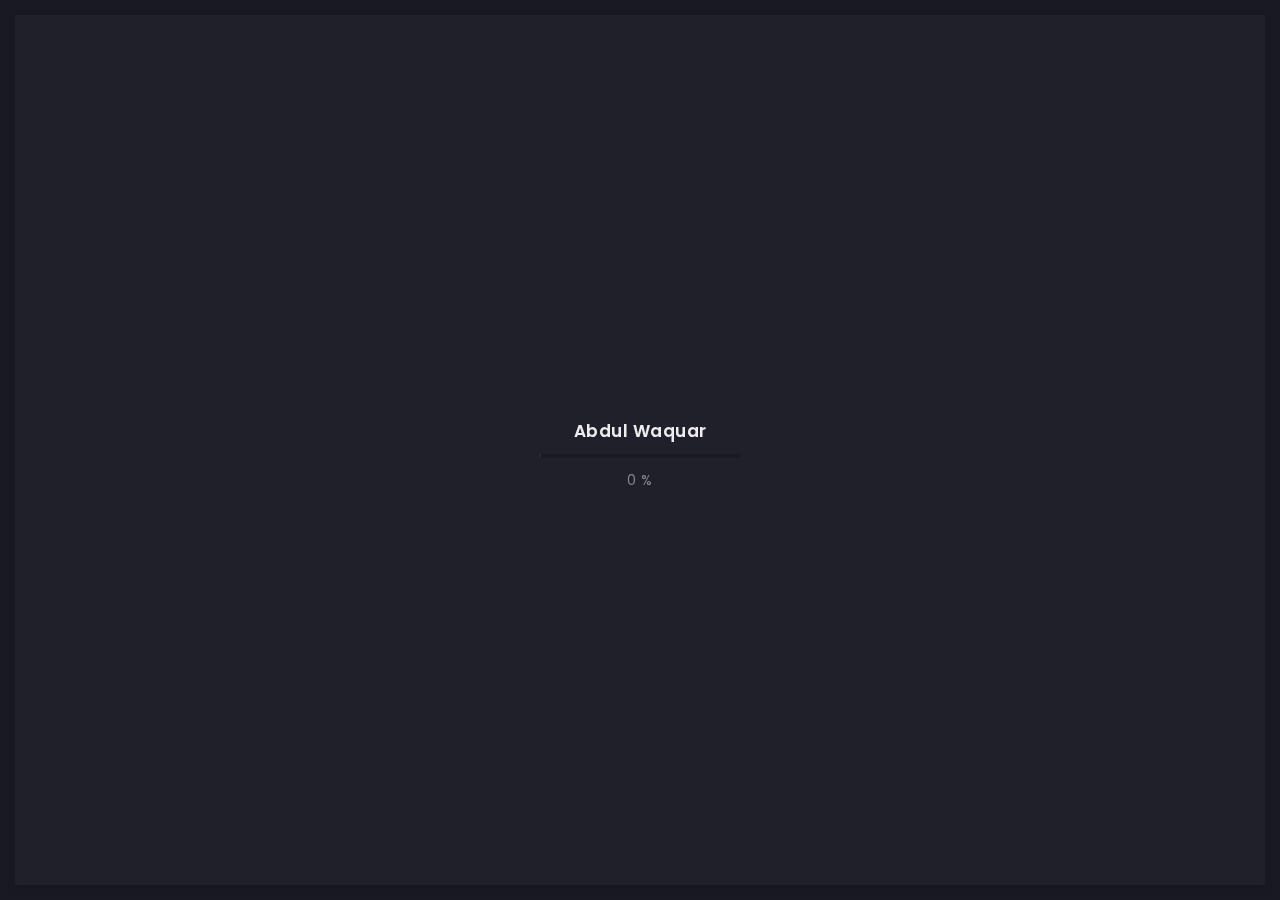
==== commit 4774bafd: "Update index.html" ====
--- a/index.html
+++ b/index.html
@@ -198,7 +198,7 @@
                             <!-- TEMP HIDE -->
                             <!-- <a href="files/aw_resume.pdf" class="art-btn art-btn-md" download=""><span>Download
                                 Resume</span></a> -->
-                            <a href="files/aw_resume.pdf" class="art-btn art-btn-md" download=""><span>Read More</span></a>
+                            <!-- <a href="files/aw_resume.pdf" class="art-btn art-btn-md" download=""><span>Read More</span></a> -->
                           </div>
                         </div>
                         <img style="width: 25%; position: absolute;top: 10px;" src="img/face-3.png"
